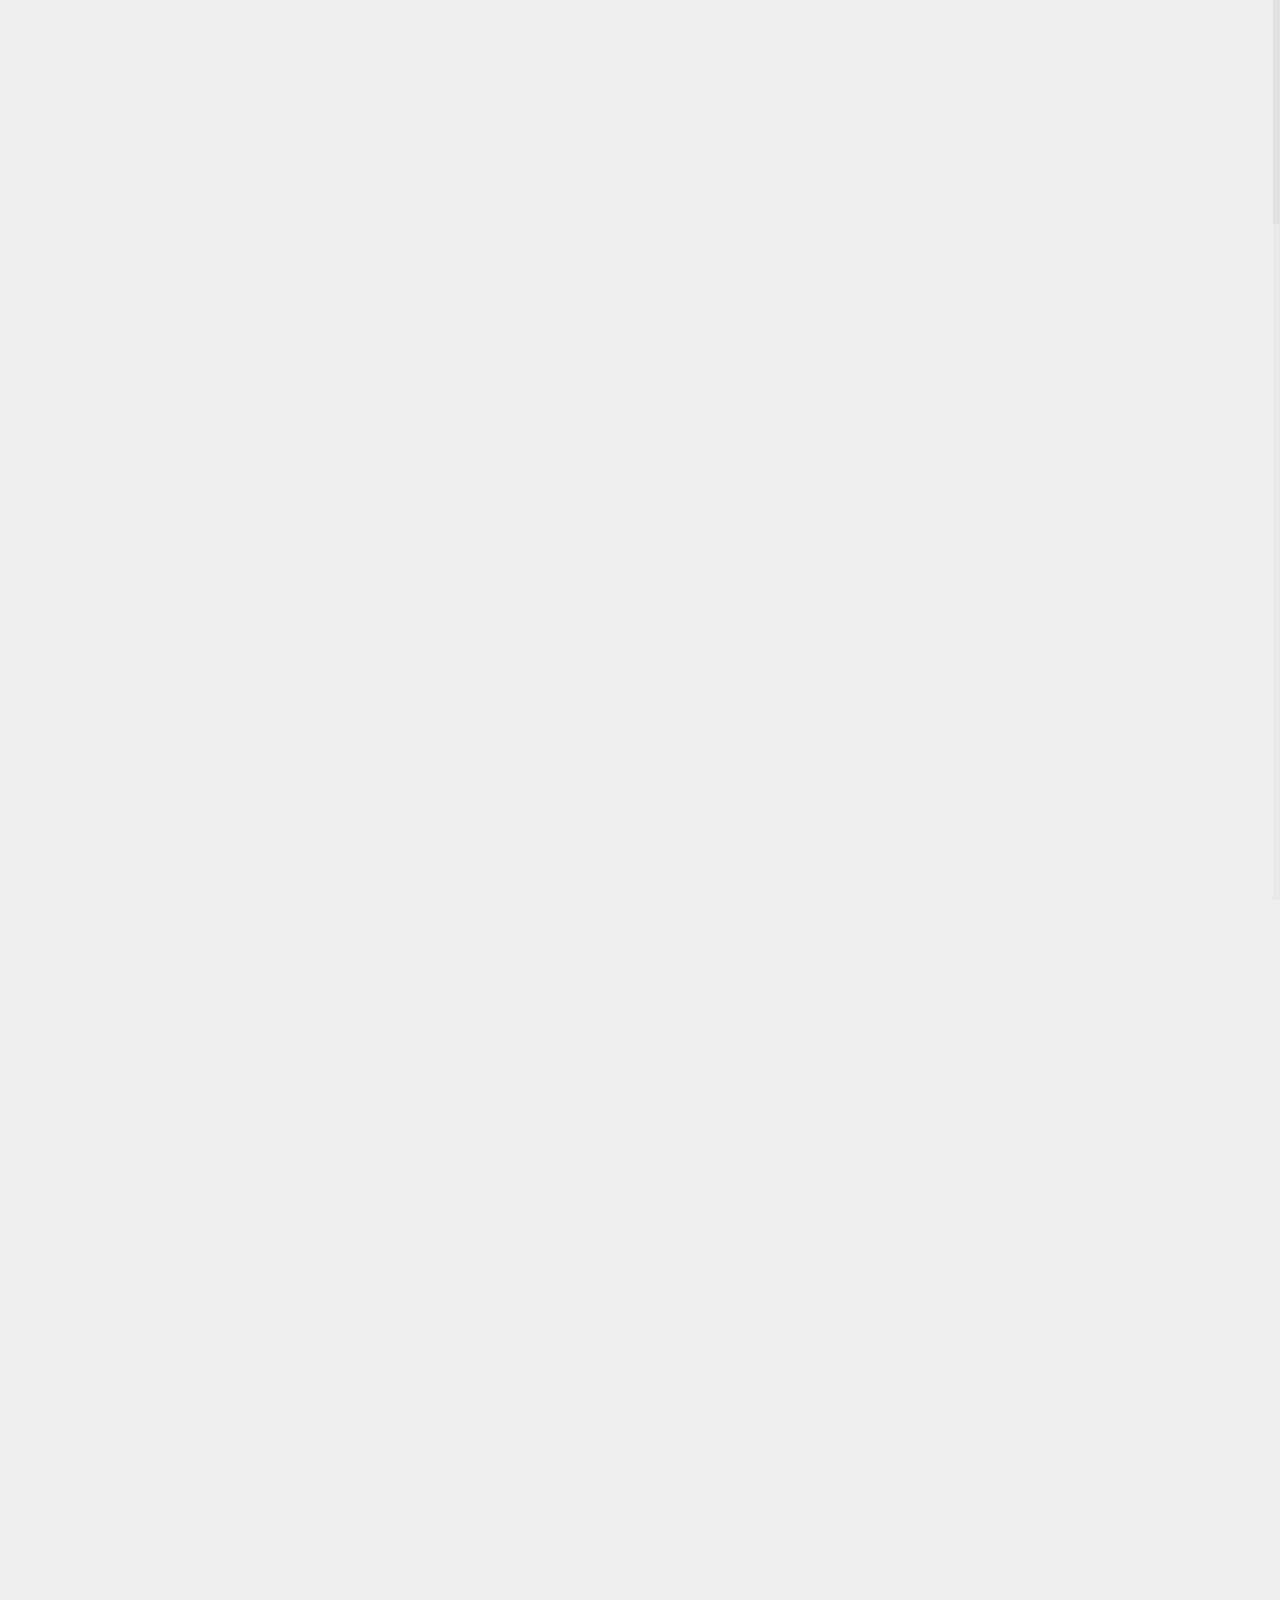
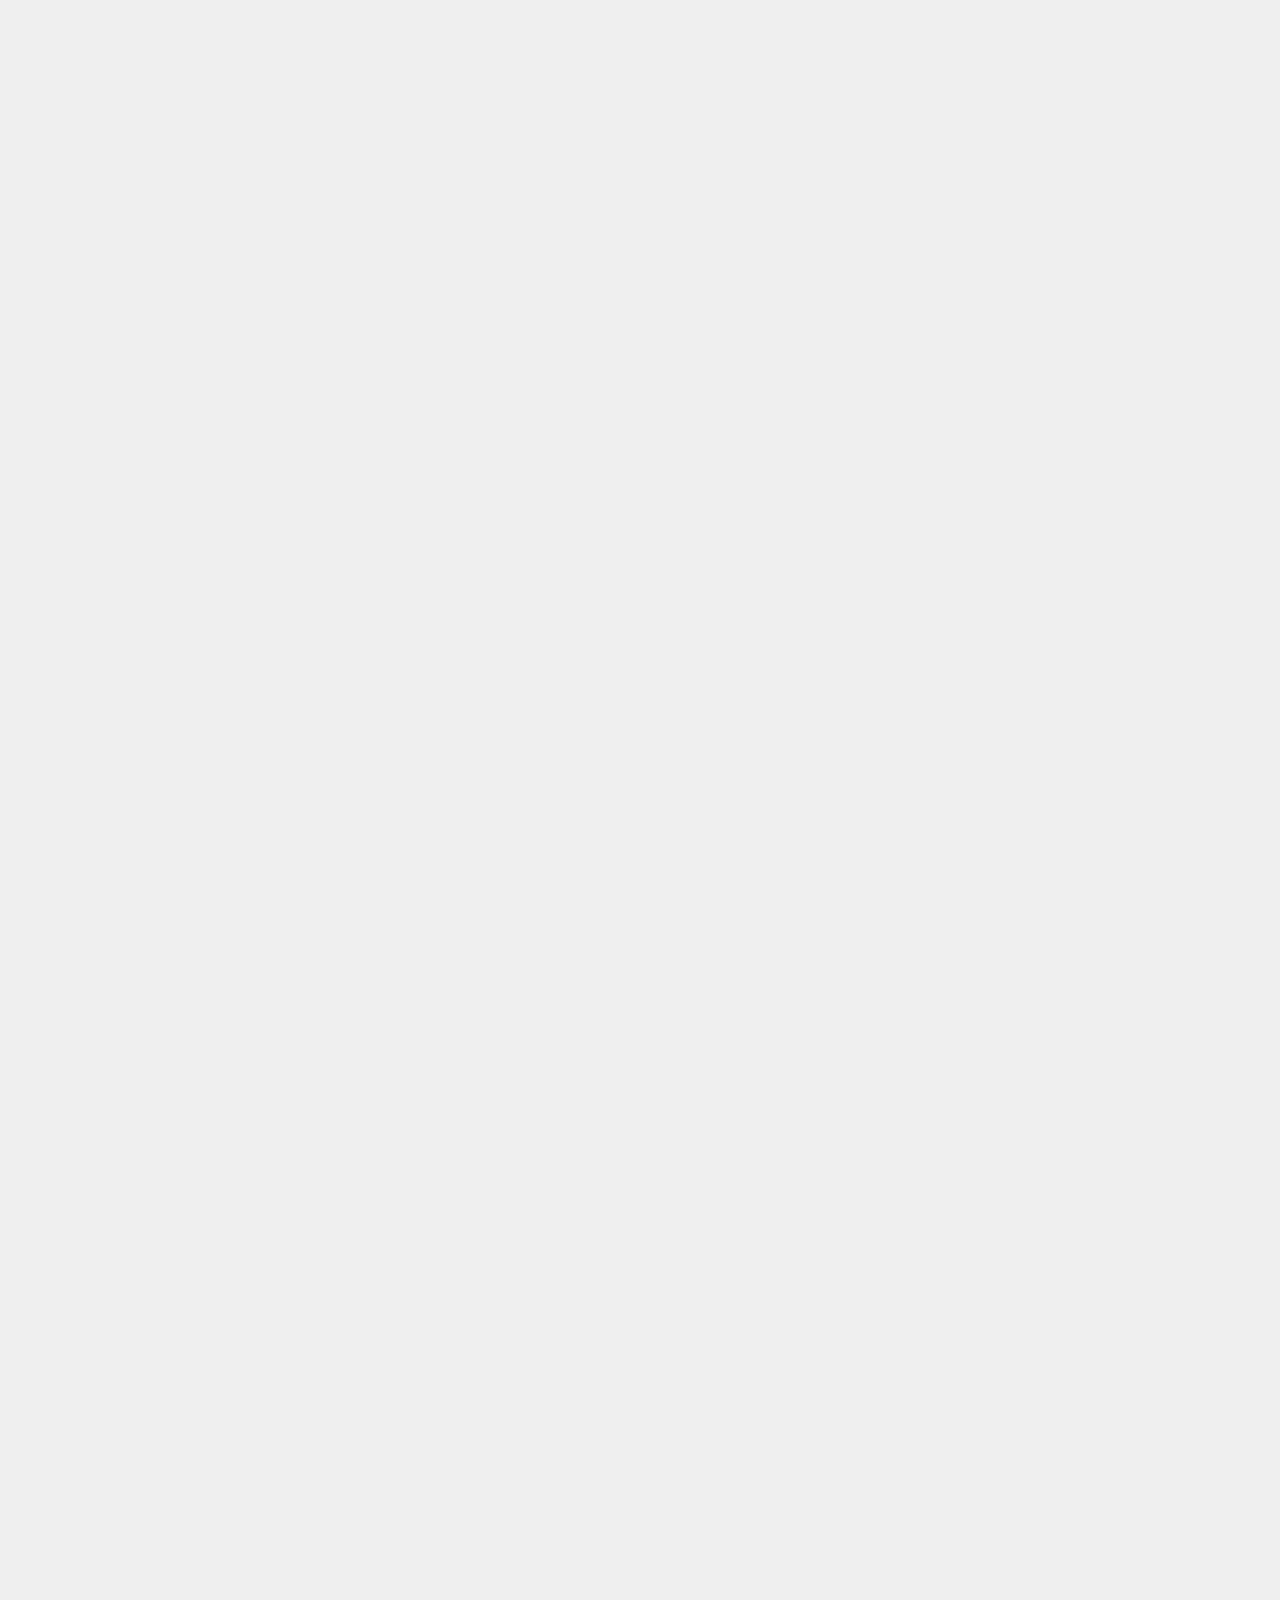
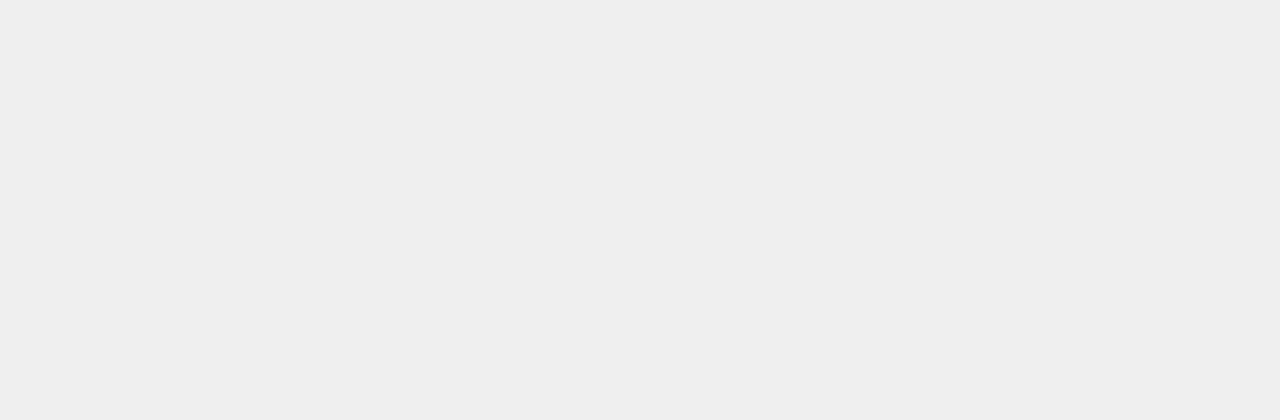
==== index.html @ 9f743c2a "Added Site" ====
<!DOCTYPE html>
<html lang="en">
<head>
	<meta name="viewport" content="width=device-width, initial-scale=1.0">
	<!--[if IE]><meta http-equiv='X-UA-Compatible' content='IE=edge,chrome=1'><![endif]-->
    <!-- favicon --> 
	<link rel="shortcut icon" href="/wp-content/uploads/2017/01/favicon.png">
	<title>AVYA &#8211; Unreal Design</title>
	<link rel="dns-prefetch" href="http://maps.googleapis.com/"/>
	<link rel="dns-prefetch" href="http://fonts.googleapis.com/"/>
	<link rel="dns-prefetch" href="http://s.w.org/"/>
	<link rel="alternate" type="application/rss+xml" title="AVYA » Feed" href="feed/index.html"/>
	<link rel="alternate" type="application/rss+xml" title="AVYA » Comments Feed" href="comments/feed/index.html"/>
	<script type="text/javascript">
		window._wpemojiSettings = {"baseUrl":"https:\/\/s.w.org\/images\/core\/emoji\/2.4\/72x72\/","ext":".png","svgUrl":"https:\/\/s.w.org\/images\/core\/emoji\/2.4\/svg\/","svgExt":".svg","source":{"concatemoji":"http:\/\/www.avyadesigns.com\/wp-includes\/js\/wp-emoji-release.min.js"}};
		!function(a,b,c){function d(a,b){var c=String.fromCharCode;l.clearRect(0,0,k.width,k.height),l.fillText(c.apply(this,a),0,0);var d=k.toDataURL();l.clearRect(0,0,k.width,k.height),l.fillText(c.apply(this,b),0,0);var e=k.toDataURL();return d===e}function e(a){var b;if(!l||!l.fillText)return!1;switch(l.textBaseline="top",l.font="600 32px Arial",a){case"flag":return!(b=d([55356,56826,55356,56819],[55356,56826,8203,55356,56819]))&&(b=d([55356,57332,56128,56423,56128,56418,56128,56421,56128,56430,56128,56423,56128,56447],[55356,57332,8203,56128,56423,8203,56128,56418,8203,56128,56421,8203,56128,56430,8203,56128,56423,8203,56128,56447]),!b);case"emoji":return b=d([55357,56692,8205,9792,65039],[55357,56692,8203,9792,65039]),!b}return!1}function f(a){var c=b.createElement("script");c.src=a,c.defer=c.type="text/javascript",b.getElementsByTagName("head")[0].appendChild(c)}var g,h,i,j,k=b.createElement("canvas"),l=k.getContext&&k.getContext("2d");for(j=Array("flag","emoji"),c.supports={everything:!0,everythingExceptFlag:!0},i=0;i<j.length;i++)c.supports[j[i]]=e(j[i]),c.supports.everything=c.supports.everything&&c.supports[j[i]],"flag"!==j[i]&&(c.supports.everythingExceptFlag=c.supports.everythingExceptFlag&&c.supports[j[i]]);c.supports.everythingExceptFlag=c.supports.everythingExceptFlag&&!c.supports.flag,c.DOMReady=!1,c.readyCallback=function(){c.DOMReady=!0},c.supports.everything||(h=function(){c.readyCallback()},b.addEventListener?(b.addEventListener("DOMContentLoaded",h,!1),a.addEventListener("load",h,!1)):(a.attachEvent("onload",h),b.attachEvent("onreadystatechange",function(){"complete"===b.readyState&&c.readyCallback()})),g=c.source||{},g.concatemoji?f(g.concatemoji):g.wpemoji&&g.twemoji&&(f(g.twemoji),f(g.wpemoji)))}(window,document,window._wpemojiSettings);
	</script>
	<style type="text/css">
	img.wp-smiley,
	img.emoji {
		display: inline !important;
		border: none !important;
		box-shadow: none !important;
		height: 1em !important;
		width: 1em !important;
		margin: 0 .07em !important;
		vertical-align: -0.1em !important;
		background: none !important;
		padding: 0 !important;
	}
	</style>
	<link rel="stylesheet" id="contact-form-7-css" href="/wp-content/plugins/contact-form-7/includes/css/styles.css" type="text/css" media="all"/>
	<link rel="stylesheet" id="mama-style-css" href="/wp-content/themes/mama-wp/style.css" type="text/css" media="all"/>
	<link rel="stylesheet" id="themify-icons-css" href="/wp-content/themes/mama-wp/assets/css/themify-icons.css" type="text/css" media="all"/>
	<link rel="stylesheet" id="headlines-css" href="/wp-content/themes/mama-wp/assets/css/headlines.css" type="text/css" media="all"/>
	<link rel="stylesheet" id="menu-css" href="/wp-content/themes/mama-wp/assets/css/menu.css" type="text/css" media="all"/>
	<link rel="stylesheet" id="jewel-mama-theme-css" href="/wp-content/themes/mama-wp/assets/css/themes.css" type="text/css" media="all"/>
	<link rel="stylesheet" id="slick-css" href="/wp-content/themes/mama-wp/assets/css/slick.css" type="text/css" media="all"/>
	<link rel="stylesheet" id="animsition-css" href="/wp-content/themes/mama-wp/assets/css/animsition.min.css" type="text/css" media="all"/>
	<link rel="stylesheet" id="responsive-css" href="/wp-content/themes/mama-wp/assets/css/responsive.css" type="text/css" media="all"/>
	<link rel="stylesheet" id="ie7-css" href="/wp-content/themes/mama-wp/assets/css/ie7/ie7.css" type="text/css" media="all"/>
	<link rel="stylesheet" id="redux-google-fonts-jeweltheme_mama-css" href="http:/fonts.googleapis.com/css%3Ffamily=Abel:400&amp;ver=1500263086.css" type="text/css" media="all"/>
	<script type="text/javascript" src="/wp-includes/js/jquery/jquery.js"></script>
	<script type="text/javascript" src="/wp-includes/js/jquery/jquery-migrate.min.js"></script>
	<script type="text/javascript" src="/wp-content/themes/mama-wp/assets/js/modernizr.js"></script>
	<link rel="https://api.w.org/" href="http://www.avyadesigns.com/wp-json/"/>
	<link rel="EditURI" type="application/rsd+xml" title="RSD" href="http://www.avyadesigns.com/xmlrpc.php?rsd"/>
	<link rel="wlwmanifest" type="application/wlwmanifest+xml" href="http://www.avyadesigns.com/wp-includes/wlwmanifest.xml"/> 
	<meta name="generator" content="WordPress 4.9.3"/>
	<link rel="canonical" href="index.html"/>
	<link rel="shortlink" href="index.html"/>
	<link rel="alternate" type="application/json+oembed" href="wp-json/oembed/1.0/embed%3Furl=http:%252F%252Fwww.avyadesigns.com%252F"/>
	<link rel="alternate" type="text/xml+oembed" href="wp-json/oembed/1.0/embed%3Furl=http:%252F%252Fwww.avyadesigns.com%252F&amp;format=xml"/>

	<style type="text/css">
     
      .homepage .cd-section:first-of-type .cd-block { background: url("/wp-content/uploads/2017/01/home-bg.png") 50% 0 no-repeat;}
     
      .homepage .cd-section.about-section .cd-half-block:first-of-type { background-image: url("/wp-content/uploads/2017/02/about3.jpg"); }
     
      .homepage .cd-section.service-section .cd-half-block:first-of-type { background-image: url("/wp-content/themes/mama-wp/images/img-2.jpg"); }
     
      .homepage .cd-section.team-section .cd-half-block:first-of-type { background-image: url("/wp-content/themes/mama-wp/images/img-3.jpg"); }
     
      .homepage .cd-section.portfolio-section .cd-half-block:first-of-type { background-image: url("/wp-content/uploads/2017/02/about4.jpg"); }
     
      .homepage .cd-section.blog-section .cd-half-block:first-of-type { background-image: url("/wp-content/themes/mama-wp/images/img-5.jpg"); }
     

    .menu-logo{
      margin-top: 100.0px;
      margin-left: 0.0px;
    }
    .overlay-genie .overlay-path{
      fill: rgba(147, 196, 193, 0.95)  !important;
    }

    
    
	</style>
	<style type="text/css">.recentcomments a{display:inline !important;padding:0 !important;margin:0 !important;}</style>
	<style type="text/css" id="custom-background-css">
		body.custom-background { background-color: #efefef; }
	</style>
	<style type="text/css" title="dynamic-css" class="options-output">body{font-family:Abel;font-weight:400;}</style>	    
	<style>
                            a.btn {background: #93c4c1;
	}                

    </style>
	</head>
	<body class="home page-template page-template-landing-page page-template-landing-page-php page page-id-7 custom-background">


	<div class="container animsition">
		<div class="wrapper homepage"><!-- wrapper needed for scroll -->
			<div class="main clearfix">



				<div class="column">
					<p><button id="trigger-overlay" class="showMenu"><span class="ti-menu"></span></button></p>
				</div>

				<div class="overlay overlay-genie" data-steps="m 701.56545,809.01175 35.16718,0 0,19.68384 -35.16718,0 z;m 698.9986,728.03569 41.23353,0 -3.41953,77.8735 -34.98557,0 z;m 687.08153,513.78234 53.1506,0 C 738.0505,683.9161 737.86917,503.34193 737.27015,806 l -35.90067,0 c -7.82727,-276.34892 -2.06916,-72.79261 -14.28795,-292.21766 z;m 403.87105,257.94772 566.31246,2.93091 C 923.38284,513.78233 738.73561,372.23931 737.27015,806 l -35.90067,0 C 701.32034,404.49318 455.17312,480.07689 403.87105,257.94772 z;M 51.871052,165.94772 1362.1835,168.87863 C 1171.3828,653.78233 738.73561,372.23931 737.27015,806 l -35.90067,0 C 701.32034,404.49318 31.173122,513.78234 51.871052,165.94772 z;m 52,26 1364,4 c -12.8007,666.9037 -273.2644,483.78234 -322.7299,776 l -633.90062,0 C 359.32034,432.49318 -6.6979288,733.83462 52,26 z;m 0,0 1439.999975,0 0,805.99999 -1439.999975,0 z">
					<svg xmlns="http://www.w3.org/2000/svg" width="100%" height="100%" viewbox="0 0 1440 806" preserveaspectratio="none">
						<path class="overlay-path" d="m 701.56545,809.01175 35.16718,0 0,19.68384 -35.16718,0 z"/>
					</svg>
					<button type="button" class="overlay-close"><span class="ti-close"></span></button>

					            <img class="menu-logo" src="/wp-content/uploads/2017/02/logo-inicio-1.png" data-at2x="/wp-content/uploads/2017/02/logo-inicio-1.png" alt="AVYA Logo">
        
                      
					    <nav id="main-menu">
					                                
                            <ul id="menu-test" class="menu"><li id="menu-item-257" class="menu-item menu-item-type-post_type menu-item-object-page menu-item-home current-menu-item page_item page-item-7 current_page_item menu-item-257"><a href="index.html">Home</a></li>
<li id="menu-item-260" class="menu-item menu-item-type-post_type menu-item-object-page menu-item-260"><a href="portfolio-gallery/index.html">Portfolio</a></li>
<li id="menu-item-258" class="menu-item menu-item-type-post_type menu-item-object-page menu-item-258"><a href="contact/index.html">Contact</a></li>
</ul>
                        </nav> <!-- /.navbar-collapse  -->


                    

				</div>

    <section id="home-section" class="cd-section">
        <div class="cd-block">

                        <img class="site-logo" src="/wp-content/uploads/2017/02/logo-inicio-1.png" data-at2x="/wp-content/uploads/2017/02/logo-inicio-1.png" alt="AVYA Logo">
        
            <div class="cd-intro">
                <h1 class="cd-headline rotate-1 main-title">
                    <span> NEVER STOP </span>
                    <span class="cd-words-wrapper">
                        
                                                                                            <b class="is-visible">THINKING</b>
                                                                                                                            <b>CREATING</b>
                                                                                                                            <b>IMAGINING</b>
                                                                                                                            <b>DREAMING</b>
                                                        
                    </span>
                </h1>
                <h4 class="sub-title"> Graphic &amp; Insdutrial Design </h4>
                <div class="next-section">
                    <button id="go-to-next"><span class="ti-mouse"></span><!-- <span class="ti-angle-double-down"></span> --></button>
                </div>  
            </div> <!-- cd-intro -->
        </div>

    </section> <!-- .cd-section -->

 
    
    <section id="about" class="cd-section about-section">
        <div class="cd-block">
            <div class="cd-half-block left-side"></div>
            <div class="cd-half-block right-side">
                
                <h2 class="section-title">
                    About Me                </h2>
                
                <div class="section-description">
                    <p>I am a full time designer. Designing is my hobby and passion. I love creating something new.</p>
                </div>

                <div class="about-details">
                    


                                            <a class="btn animsition-link" href="portfolio-gallery/index.html">
                            Explore More                        </a>
                                    </div><!-- /.about-details -->

            </div>
        </div><!-- /#about -->
    </section> <!-- .cd-section -->

    


        <section id="portfolio" class="cd-section portfolio-section">
            <div class="cd-block">
                <div class="cd-half-block left-side"></div>
                <div class="cd-half-block right-side">
                    <h2 class="section-title">
                        Portfolio                    </h2>
                    <p class="section-description">
                        Check out my latest portfolio here.

&nbsp;

Te invito a conocer mi último portafolio.                    </p>
                    <div class="portfolio-details">
                        
                                                    <figure class="item col-md-6">
                                                                            <img src="/wp-content/uploads/2017/05/eureka-branding.jpg" alt="Eureka’s branding">
                                                                    <figcaption>
                                    <h4 class="item-title">
                                        Eureka&#8217;s branding                                    </h4>
                                    <span class="member-position">
                                                                            </span>
                                </figcaption>                                           
                            </figure><!-- /.item -->
                                                    <figure class="item col-md-6">
                                                                            <img src="/wp-content/uploads/2017/05/eureka-etiqueta2.jpg" alt="Eureka’s beer">
                                                                    <figcaption>
                                    <h4 class="item-title">
                                        Eureka&#8217;s beer                                    </h4>
                                    <span class="member-position">
                                        Packaging                                    </span>
                                </figcaption>                                           
                            </figure><!-- /.item -->
                          

                                                    <a class="btn animsition-link" href="portfolio-gallery/index.html">
                                
                            View Portfolio                                
                            </a>
                        
                    </div><!-- /.about-details -->
                </div>
            </div><!-- /#portfolio -->
        </section> <!-- .cd-section -->


		<section id="contact" class="cd-section contact-section">
			<div class="cd-block">
				<div class="cd-half-block left-side">
					<div id="google-map" class="google-map">
						<div class="map-container">
							<div id="googleMaps" class="google-map-container"></div>
						</div><!-- /.map-container -->
					</div><!-- /#google-map -->
				</div>

				<div class="cd-half-block right-side">
					<h2 class="section-title">
						Contact					</h2>
					<p class="section-description">
						Feel free to contact me					</p>
					<div class="contact-details">
						<div id="contact-form" class="contact-form">
							<div role="form" class="wpcf7" id="wpcf7-f4-o1" lang="en-US" dir="ltr">
<div class="screen-reader-response"></div>
<form action="index.html#wpcf7-f4-o1" method="post" class="wpcf7-form" novalidate="novalidate">
<div style="display: none;">
<input type="hidden" name="_wpcf7" value="4"/>
<input type="hidden" name="_wpcf7_version" value="4.9.1"/>
<input type="hidden" name="_wpcf7_locale" value="en_US"/>
<input type="hidden" name="_wpcf7_unit_tag" value="wpcf7-f4-o1"/>
<input type="hidden" name="_wpcf7_container_post" value="0"/>
</div>
<div><span class="wpcf7-form-control-wrap your-name"><input type="text" name="your-name" value="" size="40" class="wpcf7-form-control wpcf7-text wpcf7-validates-as-required" aria-required="true" aria-invalid="false" placeholder="Name*"/></span><span class="wpcf7-form-control-wrap your-email"><input type="email" name="your-email" value="" size="40" class="wpcf7-form-control wpcf7-text wpcf7-email wpcf7-validates-as-required wpcf7-validates-as-email" aria-required="true" aria-invalid="false" placeholder="Email*"/></span><span class="wpcf7-form-control-wrap your-subject"><input type="text" name="your-subject" value="" size="40" class="wpcf7-form-control wpcf7-text" aria-invalid="false" placeholder="Subject*"/></span></div>
<div class="message-body">
      <span class="wpcf7-form-control-wrap your-message"><textarea name="your-message" cols="40" rows="10" class="wpcf7-form-control wpcf7-textarea wpcf7-validates-as-required message-body" aria-required="true" aria-invalid="false" placeholder="Message"></textarea></span>
</div>
<div class="submit-button">
     <input type="submit" value="Send Now" class="wpcf7-form-control wpcf7-submit submit-button"/>
</div>
<div class="wpcf7-form-control-wrap"><div data-sitekey="6LfwBRoUAAAAAIdDlrWPL-uW-K3TychXN7TmGYTo" class="wpcf7-form-control g-recaptcha wpcf7-recaptcha"></div>
<noscript>
	<div style="width: 302px; height: 422px;">
		<div style="width: 302px; height: 422px; position: relative;">
			<div style="width: 302px; height: 422px; position: absolute;">
				<iframe src="https://www.google.com/recaptcha/api/fallback?k=6LfwBRoUAAAAAIdDlrWPL-uW-K3TychXN7TmGYTo" frameborder="0" scrolling="no" style="width: 302px; height:422px; border-style: none;">
				</iframe>
			</div>
			<div style="width: 300px; height: 60px; border-style: none; bottom: 12px; left: 25px; margin: 0px; padding: 0px; right: 25px; background: #f9f9f9; border: 1px solid #c1c1c1; border-radius: 3px;">
				<textarea id="g-recaptcha-response" name="g-recaptcha-response" class="g-recaptcha-response" style="width: 250px; height: 40px; border: 1px solid #c1c1c1; margin: 10px 25px; padding: 0px; resize: none;">
				</textarea>
			</div>
		</div>
	</div>
</noscript>
</div><br/>
<div class="wpcf7-response-output wpcf7-display-none"></div></form></div>
						</div>
					</div>

					<div class="address-details">
						

						<div class="item">
							<div class="contact-icon">
								<span class=""></span>
							</div><!-- /.contact-icon -->
							<address>
								<p class="street-address">
																	</p>
							</address>
						</div>
						<div class="item">
							<div class="contact-icon">
								<span class=""></span>
							</div><!-- /.contact-icon -->
							<div class="mobile">
								<span class="mobile-no"></span>							
							</div><!-- /.mobile -->
						</div>
						<div class="item">
							<ul class="social-list">
								<li><a href="index.html#"><i class="ti-facebook"></i></a></li><li><a href="index.html#"><i class="ti-linkedin"></i></a></li><li><a href="index.html#"><i class="ti-twitter"></i></a></li><li><a href="index.html#"><i class="ti-youtube"></i></a></li>							</ul><!-- /.social-list -->			
						</div>
					</div><!-- /.address-details -->

					<footer class="contact-bottom">
						<div class="copy-right">
							Copyright © AVYA 2017. All Rights Reserved.						</div>
						<div class="page-link">
							<ul class="pagination">
															</ul><!-- /.pagination -->
						</div><!-- /.page-link -->
					</footer><!-- /.contact-bottom -->

				</div>
			</div>
		</section> <!-- .cd-section -->



					
				</div><!-- /main -->				
			</div><!-- wrapper -->
		</div><!-- /container -->


	<nav>
		<ul class="cd-vertical-nav">
			<li><a href="index.html#0" class="cd-prev inactive"><span class="ti-arrow-right"></span></a></li>
			<li><a href="index.html#0" class="cd-next"><span class="ti-arrow-right"></span></a></li>
		</ul>
	</nav> <!-- .cd-vertical-nav -->


                                    




	<script>

		/*---------------------- Retina -------------------------*/

      // Spoof the browser into thinking it is Retina
      // comment the next line out to make sure it works without retina
      window.devicePixelRatio = 2;


      (function($) { 

      	"use strict";
      	$(document).ready(function() {  	
      		$('.testimonial-slider').slick({
      			autoplay: true,
      			dots: true,
      			infinite: true,
      			speed: 300,
      			slidesToShow: 1,
      			adaptiveHeight: true
      		});

	
		      jQuery('#go-to-next').on('click', function(event) {	      	
		      	event.preventDefault();
		      	jQuery.scrollTo(jQuery(".about-section"), {
		      		axis : 'y',
		      		duration : 500
		      	});

		      	// var full_url = this.href;
		      	// var parts = full_url.split("#");
		      	// var trgt = parts[1];
		      	// var target_offset = $("#"+trgt).offset();
		      	// var target_top = target_offset.top;

		      	//$('html, body').animate({scrollTop:target_top}, 100);
		      	return false;
		      });


		      function isMobile() { 
		      	return ('ontouchstart' in document.documentElement);
		      }

		      function init_gmap() {
		      	if ( typeof google == 'undefined' ) return;
		      	var options = {
		      		center: [-0.181099, -78.459437],
		      		zoom: 15,
		      		mapTypeControl: true,
		      		mapTypeControlOptions: {
		      			style: google.maps.MapTypeControlStyle.DROPDOWN_MENU
		      		},
		      		navigationControl: true,
		      		scrollwheel: false,
		      		streetViewControl: true
		      	}

		      	if (isMobile()) {
		      		options.draggable = false;
		      	}

		      	jQuery('#googleMaps').gmap3({
		      		map: {
		      			options: options
		      		},
		      		marker: {
		      			latLng: [-0.181099, -78.459437],
		      			options: { 
		      				
		      								
		      						icon: '/wp-content/themes/mama-wp/assets/images/mapicon.png'
		      													
		      					}
		      				}
		      			});
		      }

		      init_gmap();

	

        $(".animsition").animsition({			  
					    inClass               :   'fade-in',
					    outClass              :   'fade-out',
						inDuration            :    800,
						outDuration           :    800,
						linkElement           :   '.animsition-link', 
						// e.g. linkElement   :   'a:not([target="_blank"]):not([href^=#])'
						loading               :    true,
						loadingParentElement  :   'body', //animsition wrapper element
						loadingClass          :   'animsition-loading',
						unSupportCss          : [ 'animation-duration',
												  '-webkit-animation-duration',
												  '-o-animation-duration'
												],
						//"unSupportCss" option allows you to disable the "animsition" in case the css property in the array is not supported by your browser. 
						//The default setting is to disable the "animsition" in a browser that does not support "animation-duration".
						
						overlay               :   false,				
						overlayClass          :   'animsition-overlay-slide',
						overlayParentElement  :   'body'
					  });
					});  
				})(jQuery);

  </script>



<script type="text/javascript">
var recaptchaWidgets = [];
var recaptchaCallback = function() {
	var forms = document.getElementsByTagName( 'form' );
	var pattern = /(^|\s)g-recaptcha(\s|$)/;

	for ( var i = 0; i < forms.length; i++ ) {
		var divs = forms[ i ].getElementsByTagName( 'div' );

		for ( var j = 0; j < divs.length; j++ ) {
			var sitekey = divs[ j ].getAttribute( 'data-sitekey' );

			if ( divs[ j ].className && divs[ j ].className.match( pattern ) && sitekey ) {
				var params = {
					'sitekey': sitekey,
					'type': divs[ j ].getAttribute( 'data-type' ),
					'size': divs[ j ].getAttribute( 'data-size' ),
					'theme': divs[ j ].getAttribute( 'data-theme' ),
					'badge': divs[ j ].getAttribute( 'data-badge' ),
					'tabindex': divs[ j ].getAttribute( 'data-tabindex' )
				};

				var callback = divs[ j ].getAttribute( 'data-callback' );

				if ( callback && 'function' == typeof window[ callback ] ) {
					params[ 'callback' ] = window[ callback ];
				}

				var expired_callback = divs[ j ].getAttribute( 'data-expired-callback' );

				if ( expired_callback && 'function' == typeof window[ expired_callback ] ) {
					params[ 'expired-callback' ] = window[ expired_callback ];
				}

				var widget_id = grecaptcha.render( divs[ j ], params );
				recaptchaWidgets.push( widget_id );
				break;
			}
		}
	}
};

document.addEventListener( 'wpcf7submit', function( event ) {
	switch ( event.detail.status ) {
		case 'spam':
		case 'mail_sent':
		case 'mail_failed':
			for ( var i = 0; i < recaptchaWidgets.length; i++ ) {
				grecaptcha.reset( recaptchaWidgets[ i ] );
			}
	}
}, false );
</script>
<script type="text/javascript">
/* <![CDATA[ */
var wpcf7 = {"apiSettings":{"root":"http:\/\/www.avyadesigns.com\/wp-json\/contact-form-7\/v1","namespace":"contact-form-7\/v1"},"recaptcha":{"messages":{"empty":"Please verify that you are not a robot."}}};
/* ]]> */
</script>
<script type="text/javascript" src="/wp-content/plugins/contact-form-7/includes/js/scripts.js"></script>
<script type="text/javascript" src="http:/maps.googleapis.com/maps/api/js%3Fkey=AIzaSyD5fopwUV7qSvU7HTfXhsntbAwWF0nLDqY&amp;ver=4.9.3"></script>
<script type="text/javascript" src="/wp-content/themes/mama-wp/assets/js/gmap3.js"></script>
<script type="text/javascript" src="/wp-content/themes/mama-wp/assets/js/plugins.js"></script>
<script type="text/javascript" src="/wp-content/themes/mama-wp/assets/js/snap.svg-min.js"></script>
<script type="text/javascript" src="/wp-content/themes/mama-wp/assets/js/slick.min.js"></script>
<script type="text/javascript" src="/wp-content/themes/mama-wp/assets/js/main.js"></script>
<script type="text/javascript" src="/wp-content/themes/mama-wp/assets/js/navigation.js%3Fver=20120206"></script>
<script type="text/javascript" src="/wp-content/themes/mama-wp/assets/js/skip-link-focus-fix.js"></script>
<script type="text/javascript" src="/wp-includes/js/wp-embed.min.js"></script>
<script type="text/javascript" src="https:/www.google.com/recaptcha/api.js%3Fonload=recaptchaCallback&amp;render=explicit&amp;ver=2.0"></script>

</body>
</html>
---- wp-content/plugins/contact-form-7/includes/css/styles.css ----
div.wpcf7 {
	margin: 0;
	padding: 0;
}

div.wpcf7-response-output {
	margin: 2em 0.5em 1em;
	padding: 0.2em 1em;
}

div.wpcf7 .screen-reader-response {
	position: absolute;
	overflow: hidden;
	clip: rect(1px, 1px, 1px, 1px);
	height: 1px;
	width: 1px;
	margin: 0;
	padding: 0;
	border: 0;
}

div.wpcf7-mail-sent-ok {
	border: 2px solid #398f14;
}

div.wpcf7-mail-sent-ng {
	border: 2px solid #ff0000;
}

div.wpcf7-spam-blocked {
	border: 2px solid #ffa500;
}

div.wpcf7-validation-errors {
	border: 2px solid #f7e700;
}

.wpcf7-form-control-wrap {
	position: relative;
}

span.wpcf7-not-valid-tip {
	color: #f00;
	font-size: 1em;
	font-weight: normal;
	display: block;
}

.use-floating-validation-tip span.wpcf7-not-valid-tip {
	position: absolute;
	top: 20%;
	left: 20%;
	z-index: 100;
	border: 1px solid #ff0000;
	background: #fff;
	padding: .2em .8em;
}

span.wpcf7-list-item {
	display: inline-block;
	margin: 0 0 0 1em;
}

span.wpcf7-list-item-label::before,
span.wpcf7-list-item-label::after {
	content: " ";
}

.wpcf7-display-none {
	display: none;
}

div.wpcf7 .ajax-loader {
	visibility: hidden;
	display: inline-block;
	background-image: url('/wp-content/plugins/contact-form-7/images/ajax-loader.gif');
	width: 16px;
	height: 16px;
	border: none;
	padding: 0;
	margin: 0 0 0 4px;
	vertical-align: middle;
}

div.wpcf7 .ajax-loader.is-active {
	visibility: visible;
}

div.wpcf7 div.ajax-error {
	display: none;
}

div.wpcf7 .placeheld {
	color: #888;
}

div.wpcf7 .wpcf7-recaptcha iframe {
	margin-bottom: 0;
}

div.wpcf7 input[type="file"] {
	cursor: pointer;
}

div.wpcf7 input[type="file"]:disabled {
	cursor: default;
}

/*
     FILE ARCHIVED ON 16:15:29 Nov 08, 2018 AND RETRIEVED FROM THE
     INTERNET ARCHIVE ON 20:47:16 Sep 08, 2024.
     JAVASCRIPT APPENDED BY WAYBACK MACHINE, COPYRIGHT INTERNET ARCHIVE.

     ALL OTHER CONTENT MAY ALSO BE PROTECTED BY COPYRIGHT (17 U.S.C.
     SECTION 108(a)(3)).
*/
/*
playback timings (ms):
  captures_list: 0.49
  exclusion.robots: 0.025
  exclusion.robots.policy: 0.014
  esindex: 0.01
  cdx.remote: 6.577
  LoadShardBlock: 123.565 (3)
  PetaboxLoader3.datanode: 70.902 (4)
  load_resource: 187.928
  PetaboxLoader3.resolve: 134.407
*/
---- wp-content/themes/mama-wp/style.css ----
/*
Theme Name: MAMA WP
Theme URI: http://mama-wp.jeweltheme.com/
Author: Jewel Theme
Author URI: http://jeweltheme.com
Description: Mama One Page Creative Portfolio WordPress Theme by Jewel Theme
Version: 2.0.8
License: GNU General Public License v2 or later
License URI: http://www.gnu.org/licenses/gpl-2.0.html
Tags: black, blue, gray, pink, purple, white, yellow, dark, light, two-columns, left-sidebar, fixed-layout, responsive-layout, accessibility-ready, custom-background, custom-colors, custom-header, custom-menu, editor-style, featured-images, microformats, post-formats, rtl-language-support, sticky-post, threaded-comments, translation-ready
Text Domain: jeweltheme
Domain Path: /languages/
*/

/*--------------------------------------------------------------
>>> TABLE OF CONTENTS:
----------------------------------------------------------------
1.0 Normalize
2.0 Typography
3.0 Elements
4.0 Forms
5.0 Navigation
	5.1 Links
	5.2 Menus
6.0 Accessibility
7.0 Alignments
8.0 Clearings
9.0 Widgets
10.0 Content
	10.1 Posts and pages
	10.2 Asides
	10.3 Comments
11.0 Infinite scroll
12.0 Media
	12.1 Captions
	12.2 Galleries
--------------------------------------------------------------*/

/*--------------------------------------------------------------
1.0 Normalize
--------------------------------------------------------------*/
html, body, div, span, applet, object, iframe, h1, h2, h3, h4, h5, h6, p, blockquote, pre, a, abbr, acronym, address, big, cite, code, del, dfn, em, font, ins, kbd, q, s, samp, small, strike, strong, sub, sup, tt, var, dl, dt, dd, ol, ul, li, fieldset, form, label, legend, table, caption, tbody, tfoot, thead, tr, th, td {
	border: 0;
	font-family: inherit;
	font-size: 100%;
	font-style: inherit;
	font-weight: inherit;
	margin: 0;
	outline: 0;
	padding: 0;
	vertical-align: baseline;
}

html {
	font-family: sans-serif;
	-webkit-text-size-adjust: 100%;
	-ms-text-size-adjust:     100%;

	-webkit-box-sizing: border-box;
	-moz-box-sizing: border-box;
	box-sizing: border-box;
	font-size: 62.5%;
	overflow-y: scroll;
	-webkit-text-size-adjust: 100%;
	-ms-text-size-adjust: 100%;
}

*,
*:before,
*:after {
	-webkit-box-sizing: inherit;
	-moz-box-sizing: inherit;
	box-sizing: inherit;
}

body {
	margin: 0;
}

article,
aside,
details,
figcaption,
figure,
footer,
header,
main,
menu,
nav,
section,
summary {
	display: block;
}

audio,
canvas,
progress,
video {
	display: inline-block;
	vertical-align: baseline;
}

audio:not([controls]) {
	display: none;
	height: 0;
}

[hidden],
template {
	display: none;
}

a {
	background-color: transparent;
}

a:active,
a:hover {
	outline: 0;
}

abbr[title] {
	border-bottom: 1px dotted;
}

b,
strong {
	font-weight: bold;
}

dfn {
	font-style: italic;
}

h1 {
	font-size: 2em;
	margin: 0.67em 0;
}

mark {
	background: #ff0;
	color: #000;
}

small {
	font-size: 80%;
}

sub,
sup {
	font-size: 75%;
	line-height: 0;
	position: relative;
	vertical-align: baseline;
}

sup {
	top: -0.5em;
}

sub {
	bottom: -0.25em;
}

img {
	border: 0;
}

svg:not(:root) {
	overflow: hidden;
}

figure {
	margin: 1em 40px;
}

hr {
	box-sizing: content-box;
	height: 0;
}

pre {
	overflow: auto;
}

code,
kbd,
pre,
samp {
	font-family: monospace, monospace;
	font-size: 1em;
}

button,
input,
optgroup,
select,
textarea {
	color: inherit;
	font: inherit;
	margin: 0;
}

button {
	overflow: visible;
}

button,
select {
	text-transform: none;
}

button,
html input[type="button"],
input[type="reset"],
input[type="submit"] {
	-webkit-appearance: button;
	cursor: pointer;
}

button[disabled],
html input[disabled] {
	cursor: default;
}

button::-moz-focus-inner,
input::-moz-focus-inner {
	border: 0;
	padding: 0;
}

input {
	line-height: normal;
}

input[type="checkbox"],
input[type="radio"] {
	box-sizing: border-box;
	padding: 0;
}

input[type="number"]::-webkit-inner-spin-button,
input[type="number"]::-webkit-outer-spin-button {
	height: auto;
}

/*input[type="search"] {
	-webkit-appearance: textfield;
	box-sizing: content-box;
}

input[type="search"]::-webkit-search-cancel-button,
input[type="search"]::-webkit-search-decoration {
	-webkit-appearance: none;
}
*/
fieldset {
	border: 1px solid #c0c0c0;
	margin: 0 2px;
	padding: 0.35em 0.625em 0.75em;
}

legend {
	border: 0;
	padding: 0;
}

textarea {
	overflow: auto;
}

optgroup {
	font-weight: bold;
}

table {
	border-collapse: collapse;
	border-spacing: 0;
}

td,
th {
	padding: 0;
}

/*--------------------------------------------------------------
2.0 Typography
--------------------------------------------------------------*/
body{
	color: #404040;
	font-size: 16px;
	font-size: 1rem;
	line-height: 1.5;
}
/*
h1,
h2,
h3,
h4,
h5,
h6 {
	clear: both;
}
*/
p {
	margin-bottom: 1.5em;
}

b,
strong {
	font-weight: bold;
}

dfn,
cite,
em,
i {
	font-style: italic;
}

blockquote {
	margin: 0 1.5em;
}

address {
	margin: 0 0 1.5em;
}

pre {
	background: #eee;
	font-family: "Courier 10 Pitch", Courier, monospace;
	font-size: 15px;
	font-size: 0.9375rem;
	line-height: 1.6;
	margin-bottom: 1.6em;
	max-width: 100%;
	overflow: auto;
	padding: 1.6em;
}

code,
kbd,
tt,
var {
	font-family: Monaco, Consolas, "Andale Mono", "DejaVu Sans Mono", monospace;
	font-size: 15px;
	font-size: 0.9375rem;
}

abbr,
acronym {
	border-bottom: 1px dotted #666;
	cursor: help;
}

mark,
ins {
	background: #fff9c0;
	text-decoration: none;
}

small {
	font-size: 75%;
}

big {
	font-size: 125%;
}

/*--------------------------------------------------------------
3.0 Elements
--------------------------------------------------------------*/
html {
	box-sizing: border-box;
}

*,
*:before,
*:after { /* Inherit box-sizing to make it easier to change the property for components that leverage other behavior; see http://css-tricks.com/inheriting-box-sizing-probably-slightly-better-best-practice/ */
	box-sizing: inherit;
}

body {
	background: #fff; /* Fallback for when there is no custom background color defined. */
}

blockquote:before,
blockquote:after,
q:before,
q:after {
	content: "";
}

blockquote,
q {
	quotes: "" "";
}

hr {
	background-color: #ccc;
	border: 0;
	height: 1px;
	margin-bottom: 1.5em;
}

ul,
ol {
	margin: 0 0 1.5em 3em;
	list-style: none;
}

ul {
	list-style: disc;
}

ol {
	list-style: decimal;
}

li > ul,
li > ol {
	margin-bottom: 0;
	margin-left: 1.5em;
}

dt {
	font-weight: bold;
}

dd {
	margin: 0 1.5em 1.5em;
}

img {
	height: auto; /* Make sure images are scaled correctly. */
	max-width: 100%; /* Adhere to container width. */
}

table {
	margin: 0 0 1.5em;
	width: 100%;
}
th {
	border-width: 0 1px 1px 0;
	font-weight: 700;
}
/*--------------------------------------------------------------
4.0 Forms
--------------------------------------------------------------*/
/*button,
input[type="button"],
input[type="reset"],
input[type="submit"] {
	border: 1px solid;
	border-color: #ccc #ccc #bbb;
	border-radius: 3px;
	background: #e6e6e6;
	box-shadow: inset 0 1px 0 rgba(255, 255, 255, 0.5), inset 0 15px 17px rgba(255, 255, 255, 0.5), inset 0 -5px 12px rgba(0, 0, 0, 0.05);
	color: rgba(0, 0, 0, .8);
	font-size: 12px;
	font-size: 0.75rem;
	line-height: 1;
	padding: .6em 1em .4em;
	text-shadow: 0 1px 0 rgba(255, 255, 255, 0.8);
}

button:hover,
input[type="button"]:hover,
input[type="reset"]:hover,
input[type="submit"]:hover {
	border-color: #ccc #bbb #aaa;
	box-shadow: inset 0 1px 0 rgba(255, 255, 255, 0.8), inset 0 15px 17px rgba(255, 255, 255, 0.8), inset 0 -5px 12px rgba(0, 0, 0, 0.02);
}

button:focus,
input[type="button"]:focus,
input[type="reset"]:focus,
input[type="submit"]:focus,
button:active,
input[type="button"]:active,
input[type="reset"]:active,
input[type="submit"]:active {
	border-color: #aaa #bbb #bbb;
	box-shadow: inset 0 -1px 0 rgba(255, 255, 255, 0.5), inset 0 2px 5px rgba(0, 0, 0, 0.15);
}


input[type="text"],
input[type="email"],
input[type="url"],
input[type="password"],
input[type="search"],
textarea {
	color: #666;
	border: 1px solid #ccc;
	border-radius: 3px;
}

input[type="text"]:focus,
input[type="email"]:focus,
input[type="url"]:focus,
input[type="password"]:focus,
input[type="search"]:focus,
textarea:focus {
	color: #111;
}

input[type="text"],
input[type="email"],
input[type="url"],
input[type="password"],
input[type="search"] {
	padding: 3px;
}

textarea {
	padding-left: 3px;
	width: 100%;
}
*/
/*--------------------------------------------------------------
5.0 Navigation
--------------------------------------------------------------*/
/*--------------------------------------------------------------
5.1 Links
--------------------------------------------------------------*/
/*a {
	color: #1a1a1a;
}

a:visited {
	color: purple;
}

a:hover,
a:focus,
a:active {
	color: midnightblue;
}
*/
a {
	color: #1a1a1a;
}
a:focus {
	outline: thin dotted;
}

a:hover,
a:active {
	outline: 0;
	color: #e74c3c
}

/*--------------------------------------------------------------
5.2 Menus
--------------------------------------------------------------*/
.main-navigation {
	clear: both;
	display: block;
	float: left;
	width: 100%;
}

.main-navigation ul {
	list-style: none;
	margin: 0;
	padding-left: 0;
}

.main-navigation li {
	float: left;
	position: relative;
}

.main-navigation a {
	display: block;
	text-decoration: none;
}

.main-navigation ul ul {
	box-shadow: 0 3px 3px rgba(0, 0, 0, 0.2);
	float: left;
	position: absolute;
	top: 1.5em;
	left: -999em;
	z-index: 99999;
}

.main-navigation ul ul ul {
	left: -999em;
	top: 0;
}

.main-navigation ul ul a {
	width: 200px;
}

.main-navigation ul ul li {

}

.main-navigation li:hover > a {
}

.main-navigation ul ul :hover > a {
}

.main-navigation ul ul a:hover {
}

.main-navigation ul li:hover > ul {
	left: auto;
}

.main-navigation ul ul li:hover > ul {
	left: 100%;
}

.main-navigation .current_page_item > a,
.main-navigation .current-menu-item > a,
.main-navigation .current_page_ancestor > a {
}

/* Small menu. */
.menu-toggle {
	display: none;
}

@media screen and (max-width: 600px) {
	.menu-toggle,
	.main-navigation.toggled .nav-menu {
		display: block;
	}

	.main-navigation ul {
		display: none;
	}
}

.site-main .comment-navigation,
.site-main .posts-navigation,
.site-main .post-navigation {
	margin: 0 0 1.5em;
	overflow: hidden;
}

.comment-navigation .nav-previous,
.posts-navigation .nav-previous,
.post-navigation .nav-previous {
	float: left;
	width: 50%;
}

.comment-navigation .nav-next,
.posts-navigation .nav-next,
.post-navigation .nav-next {
	float: right;
	text-align: right;
	width: 50%;
}

/*--------------------------------------------------------------
6.0 Accessibility
--------------------------------------------------------------*/
/* Text meant only for screen readers. */
.screen-reader-text {
	clip: rect(1px, 1px, 1px, 1px);
	position: absolute !important;
	height: 1px;
	width: 1px;
	overflow: hidden;
}

.screen-reader-text:hover,
.screen-reader-text:active,
.screen-reader-text:focus {
	background-color: #f1f1f1;
	border-radius: 3px;
	box-shadow: 0 0 2px 2px rgba(0, 0, 0, 0.6);
	clip: auto !important;
	color: #21759b;
	display: block;
	font-size: 14px;
	font-size: 0.875rem;
	font-weight: bold;
	height: auto;
	left: 5px;
	line-height: normal;
	padding: 15px 23px 14px;
	text-decoration: none;
	top: 5px;
	width: auto;
	z-index: 100000; /* Above WP toolbar. */
}

/*--------------------------------------------------------------
7.0 Alignments
--------------------------------------------------------------*/
.alignleft {
	display: inline;
	float: left;
	margin-right: 1.5em;
}

.alignright {
	display: inline;
	float: right;
	margin-left: 1.5em;
}

.aligncenter {
	clear: both;
	display: block;
	margin-left: auto;
	margin-right: auto;
}

/*--------------------------------------------------------------
8.0 Clearings
--------------------------------------------------------------*/
.clear:before,
.clear:after,
.entry-content:before,
.entry-content:after,
.comment-content:before,
.comment-content:after,
.site-header:before,
.site-header:after,
.site-content:before,
.site-content:after,
.site-footer:before,
.site-footer:after {
	content: "";
	display: table;
}

.clear:after,
.entry-content:after,
.comment-content:after,
.site-header:after,
.site-content:after,
.site-footer:after {
	clear: both;
}

/*--------------------------------------------------------------
9.0 Widgets
--------------------------------------------------------------*/
.widget {
	margin: 0 0 1.5em;
}

/* Make sure select elements fit in widgets. */
.widget select {
	max-width: 100%;
}

/* Search widget. */
.widget_search .search-submit {
	display: none;
}

/*--------------------------------------------------------------
10.0 Content
--------------------------------------------------------------*/
/*--------------------------------------------------------------
10.1 Posts and pages
--------------------------------------------------------------*/
.sticky {
	display: block;
}
.sticky-post {
	background-color: #333;
	color: #fff;
	font-weight: 700;
	letter-spacing: 0.04em;
	padding: 0.25em 0.5em;
	position: absolute;
	top: 1.2%;
	right: 30%;
	text-transform: uppercase;
}
.edit-link a {
	position: absolute;
	margin: -3.75em 0 0 -0.5em;
	right: 30%;
}


.byline,
.updated:not(.published) {
	display: none;
}

.single .byline,
.group-blog .byline {
	display: inline;
}

.page-content,
.entry-content,
.entry-summary {
	margin:1.5em 3.5em 0;
}

.page-links {
	clear: both;
	margin: 0 0 1.5em;
}

/*--------------------------------------------------------------
10.2 Asides
--------------------------------------------------------------*/
.blog .format-aside .entry-title,
.archive .format-aside .entry-title {
	display: none;
}

/*--------------------------------------------------------------
10.3 Comments
--------------------------------------------------------------*/
.comment-content a {
	word-wrap: break-word;
}

.bypostauthor {
	display: block;
}

/*--------------------------------------------------------------
11.0 Infinite scroll
--------------------------------------------------------------*/
/* Globally hidden elements when Infinite Scroll is supported and in use. */
.infinite-scroll .posts-navigation, /* Older / Newer Posts Navigation (always hidden) */
.infinite-scroll.neverending .site-footer { /* Theme Footer (when set to scrolling) */
	display: none;
}

/* When Infinite Scroll has reached its end we need to re-display elements that were hidden (via .neverending) before. */
.infinity-end.neverending .site-footer {
	display: block;
}

/*--------------------------------------------------------------
12.0 Media
--------------------------------------------------------------*/
.page-content .wp-smiley,
.entry-content .wp-smiley,
.comment-content .wp-smiley {
	border: none;
	margin-bottom: 0;
	margin-top: 0;
	padding: 0;
}

/* Make sure embeds and iframes fit their containers. */
embed,
iframe,
object {
	max-width: 100%;
}

/*--------------------------------------------------------------
12.1 Captions
--------------------------------------------------------------*/
.wp-caption {
	margin-bottom: 1.5em;
	max-width: 100%;
}

.wp-caption img[class*="wp-image-"] {
	display: block;
	margin: 0 auto;
}

.wp-caption-text {
	text-align: center;
}

.wp-caption .wp-caption-text {
	margin: 0.8075em 0;
}

/*--------------------------------------------------------------
12.2 Galleries
--------------------------------------------------------------*/
.gallery {
	margin-bottom: 1.5em;
}

.gallery-item {
	display: inline-block;
	text-align: center;
	vertical-align: top;
	width: 100%;
}

.gallery-columns-2 .gallery-item {
	max-width: 50%;
}

.gallery-columns-3 .gallery-item {
	max-width: 33.33%;
}

.gallery-columns-4 .gallery-item {
	max-width: 25%;
}

.gallery-columns-5 .gallery-item {
	max-width: 20%;
}

.gallery-columns-6 .gallery-item {
	max-width: 16.66%;
}

.gallery-columns-7 .gallery-item {
	max-width: 14.28%;
}

.gallery-columns-8 .gallery-item {
	max-width: 12.5%;
}

.gallery-columns-9 .gallery-item {
	max-width: 11.11%;
}

.gallery-caption {
	display: block;
}

.entry-meta ul li{
	list-style: none;
}

.cataegories ul.post-categories{
	position: absolute;
	top: -1px;
	padding-left: 9%;
}

/*
     FILE ARCHIVED ON 12:59:08 Nov 08, 2018 AND RETRIEVED FROM THE
     INTERNET ARCHIVE ON 20:47:19 Sep 08, 2024.
     JAVASCRIPT APPENDED BY WAYBACK MACHINE, COPYRIGHT INTERNET ARCHIVE.

     ALL OTHER CONTENT MAY ALSO BE PROTECTED BY COPYRIGHT (17 U.S.C.
     SECTION 108(a)(3)).
*/
/*
playback timings (ms):
  captures_list: 0.519
  exclusion.robots: 0.017
  exclusion.robots.policy: 0.008
  esindex: 0.009
  cdx.remote: 8.956
  LoadShardBlock: 59.152 (3)
  PetaboxLoader3.datanode: 164.18 (4)
  load_resource: 170.882
  PetaboxLoader3.resolve: 53.008
*/
---- wp-content/themes/mama-wp/assets/css/themify-icons.css ----
@font-face {
	font-family: 'themify';
	src:url('../fonts/themify.eot');
	src:url('../fonts/themify.eot') format('embedded-opentype'),
		url('../fonts/themify.woff') format('woff'),
		url('../fonts/themify.ttf') format('truetype'),
		url('../fonts/themify.svg') format('svg');
	font-weight: normal;
	font-style: normal;
}

[class^="ti-"], [class*=" ti-"] {
	font-family: 'themify';
	speak: none;
	font-style: normal;
	font-weight: normal;
	font-variant: normal;
	text-transform: none;
	line-height: 1;

	/* Better Font Rendering =========== */
	-webkit-font-smoothing: antialiased;
	-moz-osx-font-smoothing: grayscale;
}

.ti-wand:before {
	content: "\e600";
}
.ti-volume:before {
	content: "\e601";
}
.ti-user:before {
	content: "\e602";
}
.ti-unlock:before {
	content: "\e603";
}
.ti-unlink:before {
	content: "\e604";
}
.ti-trash:before {
	content: "\e605";
}
.ti-thought:before {
	content: "\e606";
}
.ti-target:before {
	content: "\e607";
}
.ti-tag:before {
	content: "\e608";
}
.ti-tablet:before {
	content: "\e609";
}
.ti-star:before {
	content: "\e60a";
}
.ti-spray:before {
	content: "\e60b";
}
.ti-signal:before {
	content: "\e60c";
}
.ti-shopping-cart:before {
	content: "\e60d";
}
.ti-shopping-cart-full:before {
	content: "\e60e";
}
.ti-settings:before {
	content: "\e60f";
}
.ti-search:before {
	content: "\e610";
}
.ti-zoom-in:before {
	content: "\e611";
}
.ti-zoom-out:before {
	content: "\e612";
}
.ti-cut:before {
	content: "\e613";
}
.ti-ruler:before {
	content: "\e614";
}
.ti-ruler-pencil:before {
	content: "\e615";
}
.ti-ruler-alt:before {
	content: "\e616";
}
.ti-bookmark:before {
	content: "\e617";
}
.ti-bookmark-alt:before {
	content: "\e618";
}
.ti-reload:before {
	content: "\e619";
}
.ti-plus:before {
	content: "\e61a";
}
.ti-pin:before {
	content: "\e61b";
}
.ti-pencil:before {
	content: "\e61c";
}
.ti-pencil-alt:before {
	content: "\e61d";
}
.ti-paint-roller:before {
	content: "\e61e";
}
.ti-paint-bucket:before {
	content: "\e61f";
}
.ti-na:before {
	content: "\e620";
}
.ti-mobile:before {
	content: "\e621";
}
.ti-minus:before {
	content: "\e622";
}
.ti-medall:before {
	content: "\e623";
}
.ti-medall-alt:before {
	content: "\e624";
}
.ti-marker:before {
	content: "\e625";
}
.ti-marker-alt:before {
	content: "\e626";
}
.ti-arrow-up:before {
	content: "\e627";
}
.ti-arrow-right:before {
	content: "\e628";
}
.ti-arrow-left:before {
	content: "\e629";
}
.ti-arrow-down:before {
	content: "\e62a";
}
.ti-lock:before {
	content: "\e62b";
}
.ti-location-arrow:before {
	content: "\e62c";
}
.ti-link:before {
	content: "\e62d";
}
.ti-layout:before {
	content: "\e62e";
}
.ti-layers:before {
	content: "\e62f";
}
.ti-layers-alt:before {
	content: "\e630";
}
.ti-key:before {
	content: "\e631";
}
.ti-import:before {
	content: "\e632";
}
.ti-image:before {
	content: "\e633";
}
.ti-heart:before {
	content: "\e634";
}
.ti-heart-broken:before {
	content: "\e635";
}
.ti-hand-stop:before {
	content: "\e636";
}
.ti-hand-open:before {
	content: "\e637";
}
.ti-hand-drag:before {
	content: "\e638";
}
.ti-folder:before {
	content: "\e639";
}
.ti-flag:before {
	content: "\e63a";
}
.ti-flag-alt:before {
	content: "\e63b";
}
.ti-flag-alt-2:before {
	content: "\e63c";
}
.ti-eye:before {
	content: "\e63d";
}
.ti-export:before {
	content: "\e63e";
}
.ti-exchange-vertical:before {
	content: "\e63f";
}
.ti-desktop:before {
	content: "\e640";
}
.ti-cup:before {
	content: "\e641";
}
.ti-crown:before {
	content: "\e642";
}
.ti-comments:before {
	content: "\e643";
}
.ti-comment:before {
	content: "\e644";
}
.ti-comment-alt:before {
	content: "\e645";
}
.ti-close:before {
	content: "\e646";
}
.ti-clip:before {
	content: "\e647";
}
.ti-angle-up:before {
	content: "\e648";
}
.ti-angle-right:before {
	content: "\e649";
}
.ti-angle-left:before {
	content: "\e64a";
}
.ti-angle-down:before {
	content: "\e64b";
}
.ti-check:before {
	content: "\e64c";
}
.ti-check-box:before {
	content: "\e64d";
}
.ti-camera:before {
	content: "\e64e";
}
.ti-announcement:before {
	content: "\e64f";
}
.ti-brush:before {
	content: "\e650";
}
.ti-briefcase:before {
	content: "\e651";
}
.ti-bolt:before {
	content: "\e652";
}
.ti-bolt-alt:before {
	content: "\e653";
}
.ti-blackboard:before {
	content: "\e654";
}
.ti-bag:before {
	content: "\e655";
}
.ti-move:before {
	content: "\e656";
}
.ti-arrows-vertical:before {
	content: "\e657";
}
.ti-arrows-horizontal:before {
	content: "\e658";
}
.ti-fullscreen:before {
	content: "\e659";
}
.ti-arrow-top-right:before {
	content: "\e65a";
}
.ti-arrow-top-left:before {
	content: "\e65b";
}
.ti-arrow-circle-up:before {
	content: "\e65c";
}
.ti-arrow-circle-right:before {
	content: "\e65d";
}
.ti-arrow-circle-left:before {
	content: "\e65e";
}
.ti-arrow-circle-down:before {
	content: "\e65f";
}
.ti-angle-double-up:before {
	content: "\e660";
}
.ti-angle-double-right:before {
	content: "\e661";
}
.ti-angle-double-left:before {
	content: "\e662";
}
.ti-angle-double-down:before {
	content: "\e663";
}
.ti-zip:before {
	content: "\e664";
}
.ti-world:before {
	content: "\e665";
}
.ti-wheelchair:before {
	content: "\e666";
}
.ti-view-list:before {
	content: "\e667";
}
.ti-view-list-alt:before {
	content: "\e668";
}
.ti-view-grid:before {
	content: "\e669";
}
.ti-uppercase:before {
	content: "\e66a";
}
.ti-upload:before {
	content: "\e66b";
}
.ti-underline:before {
	content: "\e66c";
}
.ti-truck:before {
	content: "\e66d";
}
.ti-timer:before {
	content: "\e66e";
}
.ti-ticket:before {
	content: "\e66f";
}
.ti-thumb-up:before {
	content: "\e670";
}
.ti-thumb-down:before {
	content: "\e671";
}
.ti-text:before {
	content: "\e672";
}
.ti-stats-up:before {
	content: "\e673";
}
.ti-stats-down:before {
	content: "\e674";
}
.ti-split-v:before {
	content: "\e675";
}
.ti-split-h:before {
	content: "\e676";
}
.ti-smallcap:before {
	content: "\e677";
}
.ti-shine:before {
	content: "\e678";
}
.ti-shift-right:before {
	content: "\e679";
}
.ti-shift-left:before {
	content: "\e67a";
}
.ti-shield:before {
	content: "\e67b";
}
.ti-notepad:before {
	content: "\e67c";
}
.ti-server:before {
	content: "\e67d";
}
.ti-quote-right:before {
	content: "\e67e";
}
.ti-quote-left:before {
	content: "\e67f";
}
.ti-pulse:before {
	content: "\e680";
}
.ti-printer:before {
	content: "\e681";
}
.ti-power-off:before {
	content: "\e682";
}
.ti-plug:before {
	content: "\e683";
}
.ti-pie-chart:before {
	content: "\e684";
}
.ti-paragraph:before {
	content: "\e685";
}
.ti-panel:before {
	content: "\e686";
}
.ti-package:before {
	content: "\e687";
}
.ti-music:before {
	content: "\e688";
}
.ti-music-alt:before {
	content: "\e689";
}
.ti-mouse:before {
	content: "\e68a";
}
.ti-mouse-alt:before {
	content: "\e68b";
}
.ti-money:before {
	content: "\e68c";
}
.ti-microphone:before {
	content: "\e68d";
}
.ti-menu:before {
	content: "\e68e";
}
.ti-menu-alt:before {
	content: "\e68f";
}
.ti-map:before {
	content: "\e690";
}
.ti-map-alt:before {
	content: "\e691";
}
.ti-loop:before {
	content: "\e692";
}
.ti-location-pin:before {
	content: "\e693";
}
.ti-list:before {
	content: "\e694";
}
.ti-light-bulb:before {
	content: "\e695";
}
.ti-Italic:before {
	content: "\e696";
}
.ti-info:before {
	content: "\e697";
}
.ti-infinite:before {
	content: "\e698";
}
.ti-id-badge:before {
	content: "\e699";
}
.ti-hummer:before {
	content: "\e69a";
}
.ti-home:before {
	content: "\e69b";
}
.ti-help:before {
	content: "\e69c";
}
.ti-headphone:before {
	content: "\e69d";
}
.ti-harddrives:before {
	content: "\e69e";
}
.ti-harddrive:before {
	content: "\e69f";
}
.ti-gift:before {
	content: "\e6a0";
}
.ti-game:before {
	content: "\e6a1";
}
.ti-filter:before {
	content: "\e6a2";
}
.ti-files:before {
	content: "\e6a3";
}
.ti-file:before {
	content: "\e6a4";
}
.ti-eraser:before {
	content: "\e6a5";
}
.ti-envelope:before {
	content: "\e6a6";
}
.ti-download:before {
	content: "\e6a7";
}
.ti-direction:before {
	content: "\e6a8";
}
.ti-direction-alt:before {
	content: "\e6a9";
}
.ti-dashboard:before {
	content: "\e6aa";
}
.ti-control-stop:before {
	content: "\e6ab";
}
.ti-control-shuffle:before {
	content: "\e6ac";
}
.ti-control-play:before {
	content: "\e6ad";
}
.ti-control-pause:before {
	content: "\e6ae";
}
.ti-control-forward:before {
	content: "\e6af";
}
.ti-control-backward:before {
	content: "\e6b0";
}
.ti-cloud:before {
	content: "\e6b1";
}
.ti-cloud-up:before {
	content: "\e6b2";
}
.ti-cloud-down:before {
	content: "\e6b3";
}
.ti-clipboard:before {
	content: "\e6b4";
}
.ti-car:before {
	content: "\e6b5";
}
.ti-calendar:before {
	content: "\e6b6";
}
.ti-book:before {
	content: "\e6b7";
}
.ti-bell:before {
	content: "\e6b8";
}
.ti-basketball:before {
	content: "\e6b9";
}
.ti-bar-chart:before {
	content: "\e6ba";
}
.ti-bar-chart-alt:before {
	content: "\e6bb";
}
.ti-back-right:before {
	content: "\e6bc";
}
.ti-back-left:before {
	content: "\e6bd";
}
.ti-arrows-corner:before {
	content: "\e6be";
}
.ti-archive:before {
	content: "\e6bf";
}
.ti-anchor:before {
	content: "\e6c0";
}
.ti-align-right:before {
	content: "\e6c1";
}
.ti-align-left:before {
	content: "\e6c2";
}
.ti-align-justify:before {
	content: "\e6c3";
}
.ti-align-center:before {
	content: "\e6c4";
}
.ti-alert:before {
	content: "\e6c5";
}
.ti-alarm-clock:before {
	content: "\e6c6";
}
.ti-agenda:before {
	content: "\e6c7";
}
.ti-write:before {
	content: "\e6c8";
}
.ti-window:before {
	content: "\e6c9";
}
.ti-widgetized:before {
	content: "\e6ca";
}
.ti-widget:before {
	content: "\e6cb";
}
.ti-widget-alt:before {
	content: "\e6cc";
}
.ti-wallet:before {
	content: "\e6cd";
}
.ti-video-clapper:before {
	content: "\e6ce";
}
.ti-video-camera:before {
	content: "\e6cf";
}
.ti-vector:before {
	content: "\e6d0";
}
.ti-themify-logo:before {
	content: "\e6d1";
}
.ti-themify-favicon:before {
	content: "\e6d2";
}
.ti-themify-favicon-alt:before {
	content: "\e6d3";
}
.ti-support:before {
	content: "\e6d4";
}
.ti-stamp:before {
	content: "\e6d5";
}
.ti-split-v-alt:before {
	content: "\e6d6";
}
.ti-slice:before {
	content: "\e6d7";
}
.ti-shortcode:before {
	content: "\e6d8";
}
.ti-shift-right-alt:before {
	content: "\e6d9";
}
.ti-shift-left-alt:before {
	content: "\e6da";
}
.ti-ruler-alt-2:before {
	content: "\e6db";
}
.ti-receipt:before {
	content: "\e6dc";
}
.ti-pin2:before {
	content: "\e6dd";
}
.ti-pin-alt:before {
	content: "\e6de";
}
.ti-pencil-alt2:before {
	content: "\e6df";
}
.ti-palette:before {
	content: "\e6e0";
}
.ti-more:before {
	content: "\e6e1";
}
.ti-more-alt:before {
	content: "\e6e2";
}
.ti-microphone-alt:before {
	content: "\e6e3";
}
.ti-magnet:before {
	content: "\e6e4";
}
.ti-line-double:before {
	content: "\e6e5";
}
.ti-line-dotted:before {
	content: "\e6e6";
}
.ti-line-dashed:before {
	content: "\e6e7";
}
.ti-layout-width-full:before {
	content: "\e6e8";
}
.ti-layout-width-default:before {
	content: "\e6e9";
}
.ti-layout-width-default-alt:before {
	content: "\e6ea";
}
.ti-layout-tab:before {
	content: "\e6eb";
}
.ti-layout-tab-window:before {
	content: "\e6ec";
}
.ti-layout-tab-v:before {
	content: "\e6ed";
}
.ti-layout-tab-min:before {
	content: "\e6ee";
}
.ti-layout-slider:before {
	content: "\e6ef";
}
.ti-layout-slider-alt:before {
	content: "\e6f0";
}
.ti-layout-sidebar-right:before {
	content: "\e6f1";
}
.ti-layout-sidebar-none:before {
	content: "\e6f2";
}
.ti-layout-sidebar-left:before {
	content: "\e6f3";
}
.ti-layout-placeholder:before {
	content: "\e6f4";
}
.ti-layout-menu:before {
	content: "\e6f5";
}
.ti-layout-menu-v:before {
	content: "\e6f6";
}
.ti-layout-menu-separated:before {
	content: "\e6f7";
}
.ti-layout-menu-full:before {
	content: "\e6f8";
}
.ti-layout-media-right-alt:before {
	content: "\e6f9";
}
.ti-layout-media-right:before {
	content: "\e6fa";
}
.ti-layout-media-overlay:before {
	content: "\e6fb";
}
.ti-layout-media-overlay-alt:before {
	content: "\e6fc";
}
.ti-layout-media-overlay-alt-2:before {
	content: "\e6fd";
}
.ti-layout-media-left-alt:before {
	content: "\e6fe";
}
.ti-layout-media-left:before {
	content: "\e6ff";
}
.ti-layout-media-center-alt:before {
	content: "\e700";
}
.ti-layout-media-center:before {
	content: "\e701";
}
.ti-layout-list-thumb:before {
	content: "\e702";
}
.ti-layout-list-thumb-alt:before {
	content: "\e703";
}
.ti-layout-list-post:before {
	content: "\e704";
}
.ti-layout-list-large-image:before {
	content: "\e705";
}
.ti-layout-line-solid:before {
	content: "\e706";
}
.ti-layout-grid4:before {
	content: "\e707";
}
.ti-layout-grid3:before {
	content: "\e708";
}
.ti-layout-grid2:before {
	content: "\e709";
}
.ti-layout-grid2-thumb:before {
	content: "\e70a";
}
.ti-layout-cta-right:before {
	content: "\e70b";
}
.ti-layout-cta-left:before {
	content: "\e70c";
}
.ti-layout-cta-center:before {
	content: "\e70d";
}
.ti-layout-cta-btn-right:before {
	content: "\e70e";
}
.ti-layout-cta-btn-left:before {
	content: "\e70f";
}
.ti-layout-column4:before {
	content: "\e710";
}
.ti-layout-column3:before {
	content: "\e711";
}
.ti-layout-column2:before {
	content: "\e712";
}
.ti-layout-accordion-separated:before {
	content: "\e713";
}
.ti-layout-accordion-merged:before {
	content: "\e714";
}
.ti-layout-accordion-list:before {
	content: "\e715";
}
.ti-ink-pen:before {
	content: "\e716";
}
.ti-info-alt:before {
	content: "\e717";
}
.ti-help-alt:before {
	content: "\e718";
}
.ti-headphone-alt:before {
	content: "\e719";
}
.ti-hand-point-up:before {
	content: "\e71a";
}
.ti-hand-point-right:before {
	content: "\e71b";
}
.ti-hand-point-left:before {
	content: "\e71c";
}
.ti-hand-point-down:before {
	content: "\e71d";
}
.ti-gallery:before {
	content: "\e71e";
}
.ti-face-smile:before {
	content: "\e71f";
}
.ti-face-sad:before {
	content: "\e720";
}
.ti-credit-card:before {
	content: "\e721";
}
.ti-control-skip-forward:before {
	content: "\e722";
}
.ti-control-skip-backward:before {
	content: "\e723";
}
.ti-control-record:before {
	content: "\e724";
}
.ti-control-eject:before {
	content: "\e725";
}
.ti-comments-smiley:before {
	content: "\e726";
}
.ti-brush-alt:before {
	content: "\e727";
}
.ti-youtube:before {
	content: "\e728";
}
.ti-vimeo:before {
	content: "\e729";
}
.ti-twitter:before {
	content: "\e72a";
}
.ti-time:before {
	content: "\e72b";
}
.ti-tumblr:before {
	content: "\e72c";
}
.ti-skype:before {
	content: "\e72d";
}
.ti-share:before {
	content: "\e72e";
}
.ti-share-alt:before {
	content: "\e72f";
}
.ti-rocket:before {
	content: "\e730";
}
.ti-pinterest:before {
	content: "\e731";
}
.ti-new-window:before {
	content: "\e732";
}
.ti-microsoft:before {
	content: "\e733";
}
.ti-list-ol:before {
	content: "\e734";
}
.ti-linkedin:before {
	content: "\e735";
}
.ti-layout-sidebar-2:before {
	content: "\e736";
}
.ti-layout-grid4-alt:before {
	content: "\e737";
}
.ti-layout-grid3-alt:before {
	content: "\e738";
}
.ti-layout-grid2-alt:before {
	content: "\e739";
}
.ti-layout-column4-alt:before {
	content: "\e73a";
}
.ti-layout-column3-alt:before {
	content: "\e73b";
}
.ti-layout-column2-alt:before {
	content: "\e73c";
}
.ti-instagram:before {
	content: "\e73d";
}
.ti-google:before {
	content: "\e73e";
}
.ti-github:before {
	content: "\e73f";
}
.ti-flickr:before {
	content: "\e740";
}
.ti-facebook:before {
	content: "\e741";
}
.ti-dropbox:before {
	content: "\e742";
}
.ti-dribbble:before {
	content: "\e743";
}
.ti-apple:before {
	content: "\e744";
}
.ti-android:before {
	content: "\e745";
}
.ti-save:before {
	content: "\e746";
}
.ti-save-alt:before {
	content: "\e747";
}
.ti-yahoo:before {
	content: "\e748";
}
.ti-wordpress:before {
	content: "\e749";
}
.ti-vimeo-alt:before {
	content: "\e74a";
}
.ti-twitter-alt:before {
	content: "\e74b";
}
.ti-tumblr-alt:before {
	content: "\e74c";
}
.ti-trello:before {
	content: "\e74d";
}
.ti-stack-overflow:before {
	content: "\e74e";
}
.ti-soundcloud:before {
	content: "\e74f";
}
.ti-sharethis:before {
	content: "\e750";
}
.ti-sharethis-alt:before {
	content: "\e751";
}
.ti-reddit:before {
	content: "\e752";
}
.ti-pinterest-alt:before {
	content: "\e753";
}
.ti-microsoft-alt:before {
	content: "\e754";
}
.ti-linux:before {
	content: "\e755";
}
.ti-jsfiddle:before {
	content: "\e756";
}
.ti-joomla:before {
	content: "\e757";
}
.ti-html5:before {
	content: "\e758";
}
.ti-flickr-alt:before {
	content: "\e759";
}
.ti-email:before {
	content: "\e75a";
}
.ti-drupal:before {
	content: "\e75b";
}
.ti-dropbox-alt:before {
	content: "\e75c";
}
.ti-css3:before {
	content: "\e75d";
}
.ti-rss:before {
	content: "\e75e";
}
.ti-rss-alt:before {
	content: "\e75f";
}
---- wp-content/themes/mama-wp/assets/css/headlines.css ----
.cd-words-wrapper {
  display: inline-block;
  position: relative;
  text-align: left;
}
.cd-words-wrapper b {
  display: inline-block;
  position: absolute;
  white-space: nowrap;
  left: 0;
  top: 0;
}
.cd-words-wrapper b.is-visible {
  position: relative;
}
.no-js .cd-words-wrapper b {
  opacity: 0;
}
.no-js .cd-words-wrapper b.is-visible {
  opacity: 1;
}

/* -------------------------------- 

xrotate-1 

-------------------------------- */
.cd-headline.rotate-1 .cd-words-wrapper {
  -webkit-perspective: 300px;
  -moz-perspective: 300px;
  perspective: 300px;
}
.cd-headline.rotate-1 b {
  opacity: 0;
  -webkit-transform-origin: 50% 100%;
  -moz-transform-origin: 50% 100%;
  -ms-transform-origin: 50% 100%;
  -o-transform-origin: 50% 100%;
  transform-origin: 50% 100%;
  -webkit-transform: rotateX(180deg);
  -moz-transform: rotateX(180deg);
  -ms-transform: rotateX(180deg);
  -o-transform: rotateX(180deg);
  transform: rotateX(180deg);
}
.cd-headline.rotate-1 b.is-visible {
  opacity: 1;
  -webkit-transform: rotateX(0deg);
  -moz-transform: rotateX(0deg);
  -ms-transform: rotateX(0deg);
  -o-transform: rotateX(0deg);
  transform: rotateX(0deg);
  -webkit-animation: cd-rotate-1-in 1.2s;
  -moz-animation: cd-rotate-1-in 1.2s;
  animation: cd-rotate-1-in 1.2s;
}
.cd-headline.rotate-1 b.is-hidden {
  -webkit-transform: rotateX(180deg);
  -moz-transform: rotateX(180deg);
  -ms-transform: rotateX(180deg);
  -o-transform: rotateX(180deg);
  transform: rotateX(180deg);
  -webkit-animation: cd-rotate-1-out 1.2s;
  -moz-animation: cd-rotate-1-out 1.2s;
  animation: cd-rotate-1-out 1.2s;
}

@-webkit-keyframes cd-rotate-1-in {
  0% {
    -webkit-transform: rotateX(180deg);
    opacity: 0;
  }
  35% {
    -webkit-transform: rotateX(120deg);
    opacity: 0;
  }
  65% {
    opacity: 0;
  }
  100% {
    -webkit-transform: rotateX(360deg);
    opacity: 1;
  }
}
@-moz-keyframes cd-rotate-1-in {
  0% {
    -moz-transform: rotateX(180deg);
    opacity: 0;
  }
  35% {
    -moz-transform: rotateX(120deg);
    opacity: 0;
  }
  65% {
    opacity: 0;
  }
  100% {
    -moz-transform: rotateX(360deg);
    opacity: 1;
  }
}
@keyframes cd-rotate-1-in {
  0% {
    -webkit-transform: rotateX(180deg);
    -moz-transform: rotateX(180deg);
    -ms-transform: rotateX(180deg);
    -o-transform: rotateX(180deg);
    transform: rotateX(180deg);
    opacity: 0;
  }
  35% {
    -webkit-transform: rotateX(120deg);
    -moz-transform: rotateX(120deg);
    -ms-transform: rotateX(120deg);
    -o-transform: rotateX(120deg);
    transform: rotateX(120deg);
    opacity: 0;
  }
  65% {
    opacity: 0;
  }
  100% {
    -webkit-transform: rotateX(360deg);
    -moz-transform: rotateX(360deg);
    -ms-transform: rotateX(360deg);
    -o-transform: rotateX(360deg);
    transform: rotateX(360deg);
    opacity: 1;
  }
}
@-webkit-keyframes cd-rotate-1-out {
  0% {
    -webkit-transform: rotateX(0deg);
    opacity: 1;
  }
  35% {
    -webkit-transform: rotateX(-40deg);
    opacity: 1;
  }
  65% {
    opacity: 0;
  }
  100% {
    -webkit-transform: rotateX(180deg);
    opacity: 0;
  }
}
@-moz-keyframes cd-rotate-1-out {
  0% {
    -moz-transform: rotateX(0deg);
    opacity: 1;
  }
  35% {
    -moz-transform: rotateX(-40deg);
    opacity: 1;
  }
  65% {
    opacity: 0;
  }
  100% {
    -moz-transform: rotateX(180deg);
    opacity: 0;
  }
}
@keyframes cd-rotate-1-out {
  0% {
    -webkit-transform: rotateX(0deg);
    -moz-transform: rotateX(0deg);
    -ms-transform: rotateX(0deg);
    -o-transform: rotateX(0deg);
    transform: rotateX(0deg);
    opacity: 1;
  }
  35% {
    -webkit-transform: rotateX(-40deg);
    -moz-transform: rotateX(-40deg);
    -ms-transform: rotateX(-40deg);
    -o-transform: rotateX(-40deg);
    transform: rotateX(-40deg);
    opacity: 1;
  }
  65% {
    opacity: 0;
  }
  100% {
    -webkit-transform: rotateX(180deg);
    -moz-transform: rotateX(180deg);
    -ms-transform: rotateX(180deg);
    -o-transform: rotateX(180deg);
    transform: rotateX(180deg);
    opacity: 0;
  }
}
---- wp-content/themes/mama-wp/assets/css/menu.css ----
.site-logo {
	/* width: 200px; */
	/* height: 200px; */
	text-align: center;
}

.showMenu {
	background-color: transparent;
	border: none;
	cursor: pointer;
	font-size: 1.5rem;
	position: fixed;
	top: 60px;
	z-index: 99;
	right: 60px;
}
.showMenu:focus {
	outline: 0;
}

/* Overlay style */
.overlay {
	position: fixed;
	z-index: 3000;
	width: 100%;
	height: 100%;
	top: 0;
	left: 0;
	background: rgba(153,204,51,0.9);
}

/* Overlay closing cross */
.overlay .overlay-close{
	width: 22px;
	height: 22px;
	position: absolute;
  right: 66px;
  top: 62px;
	overflow: hidden;
	border: none;
	background: url(../img/cross.png) no-repeat center center;
	text-indent: 200%;
	color: transparent;
	outline: none;
	z-index: 100;
}

/* Menu style */
.overlay nav {
	text-align: center;
	position: relative;
	top: 72%;
	height: 60%;
	-webkit-transform: translateY(-50%);
	transform: translateY(-50%);
}
.single-page .overlay nav{
	top: 83%;
}
.overlay ul {
	list-style: none;
	padding: 0;
	margin: 0 auto;
	display: inline-block;
	height: 100%;
	position: relative;
}

.overlay ul li {
	display: block;
	-webkit-backface-visibility: hidden;
	backface-visibility: hidden;
}

.overlay ul li a {
	font-size: 22px;
	line-height: 45px;
	font-weight: 300;
	display: block;
	color: #fff;
	-webkit-transition: color 0.2s;
	transition: color 0.2s;
}

.overlay ul li a:hover,
.overlay ul li a:focus {
	color: #4d4d4d;
}

/* Effects */
.overlay-genie {
	background: transparent;
	visibility: hidden;
	opacity: 0;
	-webkit-transition: opacity 0.3s 0.2s, visibility 0s 0.6s;
	transition: opacity 0.3s 0.2s, visibility 0s 0.6s;
}

.overlay-genie.open {
	visibility: visible;
	opacity: 1;
	-webkit-transition: opacity 0.3s;
	transition: opacity 0.3s;
}

.overlay-genie svg {
	position: absolute;
	top: 0;
	left: 0;
}

.overlay-genie .overlay-path {
	fill: rgba(233,110,79,.95);
}

/*.overlay-genie nav {
	opacity: 0;
	-webkit-transform: scale(0.8) translateY(-48%);
	transform: scale(0.8) translateY(-48%);
	-webkit-transition: opacity 0.3s 0.3s, -webkit-transform 0.3s 0.3s;
	transition: opacity 0.3s 0.3s, transform 0.3s 0.3s;
}*/

.overlay-genie .overlay-close {
	opacity: 0;
	-webkit-transition: opacity 0.3s;
	transition: opacity 0.3s;
}

.overlay-genie.open nav {
	opacity: 1;
}
.overlay-genie.open .overlay-close{
	opacity: 1;
	padding-top: 0%;
	-webkit-transition-delay: 0.3s;
	transition-delay: 0.3s;	
}

.overlay-genie.open nav {
	-webkit-transform: scale(1) translateY(-50%);
	transform: scale(1) translateY(-50%);
}

.overlay-genie.close nav,
.overlay-genie.close .overlay-close {
	-webkit-transition-delay: 0s;
	transition-delay: 0s;
}




/* Sliding Menu*/

.no-csstransforms3d .effect-rotateleft.animate .container {
	left: -75%;
}
.sliding-menu { 
	overflow: hidden;
	/* width: 150px; */
	height: 100% !important;
	/* margin-left: 25px; */
	padding: 50px 0px;
	text-align: left;
}
.sliding-menu ul { 
	float: left; 
	margin: 0; 
	height: 100%;
}
.sliding-menu li { 
	list-style: none; 
	margin: 0 auto; 
	display: block;
	max-width: 300px !important;
}
.sliding-menu li:hover {
	background-color: #e96e4f;
}
.sliding-menu a { 
	color: #ffffff;
	display: block; 
	position: relative;
}
.sliding-menu a.nav:before { 
	content: "\e649";
	float: right;
	margin-left: 1em;
	font-family: 'themify';
	font-size: .93em;
	position: absolute;
	top: 0px;
	right: 20px;
}
.sliding-menu a.back { 
	background: #e96e4f; 
	color: #FFF; 
	max-width: 300px;
	margin: 0 auto;
	padding-left: 45px;
	padding-top: 6px;
	padding-bottom: 6px;
}
.sliding-menu a.back:before { 
	content: "\e64a"; 
	font-family: 'themify';
	font-size: .75em;
	position: absolute;
	top: 10px;
	left: 15px;
}
.menu-panel-root {
	overflow: hidden;
}

.sliding-menu-wrapper {
	display: inline-block;
	height: 100%;
}
.menu-panel .back {
	margin-left: 20px;
}
.menu-area {
	background: #34495e;
	width: 450px;
	display: inline-block;
	height: 100%;
	position: absolute;
	right: 0px;
	top: 0px;
}
.outer-nav {
	width: 100%;
	height: 100%;
	text-align: center;
}



@media screen and (max-height: 30.5em) {
	.overlay nav {
		height: 70%;
		font-size: 34px;
	}
	.overlay ul li {
		min-height: 34px;
	}
}
---- wp-content/themes/mama-wp/assets/css/themes.css ----
/*
Theme Name: MAMA WP
Theme URI: http://mama-wp.jeweltheme.com/
Author: Jewel Theme
Author URI: http://jeweltheme.com
Description: Mama One Page Creative Portfolio WordPress Theme by Jewel Theme
Version: 2.0.1
License: GNU General Public License v2 or later
License URI: http://www.gnu.org/licenses/gpl-2.0.html
Tags: black, blue, gray, pink, purple, white, yellow, dark, light, two-columns, left-sidebar, fixed-layout, responsive-layout, accessibility-ready, custom-background, custom-colors, custom-header, custom-menu, editor-style, featured-images, microformats, post-formats, rtl-language-support, sticky-post, threaded-comments, translation-ready
Text Domain: jeweltheme
Domain Path: /languages/
*/


/*---------------------------------------------------------------------- /
Table of Contents 
------------------------------------------------------------------------ /

* 1 - Google Font
* 2 - General Styles
*   2.1 - Headings 
*   2.2 - Title Related  
*   2.3 - Isotope Items Filter
*   2.4 - Buttons
*   2.5 - Forms
*   2.6 - Social Area
* 3 - Index Page
*   3.1 - Slider Section
*   3.2 - Our Services
*   3.3 - Our Craft

------------------------------------------------------------------------ /
Table of Contents End
------------------------------------------------------------------------*/
/* 1 - Google Font
------------------------------------------------------------------------*/

@import url(http://fonts.googleapis.com/css?family=Abel);
@import url(http://fonts.googleapis.com/css?family=Open+Sans:400,300,700);
/* 1 - Google Font End 
------------------------------------------------------------------------*/
/* 2 - General styles
---------------------------------------------------------------------- */

html,
body {
    font-family: 'Abel', 'Open Sans', sans-serif;
    font-size: 16px;
    -webkit-font-smoothing: antialiased;
    -moz-font-smoothing: antialiased;
    -ms-font-smoothing: antialiased;
    -0-font-smoothing: antialiased;
}
body::before {
    /* never visible - this is used in jQuery to check the current MQ */
    
    content: 'mobile';
    display: none;
}
*,
*::after,
*::before {
    -webkit-box-sizing: border-box;
    -moz-box-sizing: border-box;
    box-sizing: border-box;
}
* {
    -webkit-box-sizing: border-box;
    -moz-box-sizing: border-box;
    -ms-box-sizing: border-box;
    -0-box-sizing: border-box;
    box-sizing: border-box;
}
a {
    text-decoration: none;
    -webkit-transition: all .25s ease;
    -moz-transition: all .25s ease;
    -ms-transition: all .25s ease;
    -o-transition: all .25s ease;
    transition: all .25s ease;
}
a:focus {
    outline: none;
    outline-offset: 0;
}
p {
    color: #000000;
    font-size: 1em;
    line-height: 25px;
    font-family: 'Open Sans';
    margin: 0 0 20px 0;
    -webkit-transition: all .25s ease;
    -moz-transition: all .25s ease;
    -ms-transition: all .25s ease;
    -o-transition: all .25s ease;
    transition: all .25s ease;
}
ul {
    margin: 0px;
    padding: 0px;
}
li {
    display: inline-block;
    margin: 0px;
    padding: 0px;
    -webkit-transition: all .25s ease;
    -moz-transition: all .25s ease;
    -ms-transition: all .25s ease;
    -o-transition: all .25s ease;
    transition: all .25s ease;
}
img {
    max-width: 100%;
    height: auto;
}
.page-template-default .animsition,
.single .animsition,
.single-page .animsition,
.blog .animsition,
.blog-page .animsition,
.search .animsition {
    opacity: 1 !important;
}
.homepage .cd-section:first-of-type .cd-block {
    background-size: cover !important;
}
/* 2.1 --------- Headings ------------- */

h1 {
    font-size: 2.75em;
}
h2 {
    font-size: 2.18em;
}
h3 {
    font-size: 1.75em;
}
h4 {
    font-size: 1.375em;
}
h5 {
    font-size: 1.125em;
}
h6 {
    font-size: 1em;
}
h1,
h2,
h3,
h4,
h5,
h6 {
    margin: 0px;
    padding: 0px;
}
/* -------------------------------- 

Main Components 

-------------------------------- */

.site-logo {
    padding-top: 100px;
    text-decoration: none !important;
}
.menu-logo {
    padding-top: 43px;
    position: absolute;
    margin-top: 3%;
    left: 50%;
    max-width: 100px;
    width: auto;
    margin-left: -48px;
    -webkit-transition-delay: 0.3s;
    transition-delay: 0.3s;
}
#main-menu {
    top: 85%;
}
.main-title {
    color: #000000;
    font-weight: 400;
    padding-top: 405px;
    text-transform: ca pitalize;
    padding-left: 30px;
}
.cd-section h1 {
    position: relative;
    top: 50%;
    -webkit-transform: translateY(-50%);
    -moz-transform: translateY(-50%);
    -ms-transform: translateY(-50%);
    -o-transform: translateY(-50%);
    transform: translateY(-50%);
    -webkit-font-smoothing: antialiased;
    -moz-osx-font-smoothing: grayscale;
    text-align: center;
    font-size: 2.6rem;
}
.sub-title {
    color: #151515;
    font-size: 25px;
    font-family: 'Open Sans';
    font-weight: 300;
    letter-spacing: 2.5px;
    margin-top: -185px;
    text-transform: uppercase;
}
.cd-block,
.cd-half-block {
    -webkit-transform: translateZ(0);
    -moz-transform: translateZ(0);
    -ms-transform: translateZ(0);
    -o-transform: translateZ(0);
    transform: translateZ(0);
    -webkit-backface-visibility: hidden;
    backface-visibility: hidden;

    -webkit-perspective: 1000;
}
.cd-block {
    -webkit-transform-origin: center center;
    -moz-transform-origin: center center;
    -ms-transform-origin: center center;
    -o-transform-origin: center center;
    transform-origin: center center;
    -webkit-perspective: 1000;
    -webkit-backface-visibility: hidden;
}
.cd-section:first-of-type .cd-block {
    visibility: visible;
    height: 64em;
    text-align: center;
}
.cd-half-block {
    background: #ffffff;
    box-shadow: none !important;
    color: #263b40;
    overflow: auto !important;
}
.cd-half-block:nth-of-type(1) {
    height: 63em;
    background-color: #263b40;
    background-position: center center;
    background-repeat: no-repeat;
}
.cd-half-block:nth-of-type(2) {
    padding: 9% 10% 7% 7%;
}
.section-title {
    color: #000000;
    font-size: 4.06rem;
    font-weight: 400;
    padding-bottom: 30px;
    text-transform: capitalize;
}
.section-description {
    color: #595959;
    font-size: 1.35rem;
    line-height: 37px;
    font-weight: 300;
    letter-spacing: .3px;
    padding-bottom: 85px;
    padding-right: 30px;
}
.item-title {
    color: #000000;
    display: inline-block;
    font-size: 1.125rem;
    font-family: 'Open Sans';
    font-weight: 700;
    text-transform: uppercase;
    position: relative;
    padding-bottom: 10px;
}
.item-title:before,
.member-name:before {
    content: '';
    bottom: 0px;
    width: 100%;
    height: 2px;
    background-color: #e74c3c;
    left: 0px;
    position: absolute;
}
.item-details {
    color: #000000;
    font-size: 1em;
    padding-top: 16px;
    letter-spacing: .2px;
    word-spacing: .4px;
}
.cd-section:nth-of-type(2) .cd-half-block:first-of-type,
.cd-section:nth-of-type(3) .cd-half-block:first-of-type,
.cd-section:nth-of-type(4) .cd-half-block:first-of-type,
.cd-section:nth-of-type(5) .cd-half-block:first-of-type,
.cd-section:nth-of-type(6) .cd-half-block:first-of-type,
.cd-section:nth-of-type(7) .cd-half-block:first-of-type {
    background-size: cover !important;
    background-position: center top;
}
.cd-section:nth-of-type(2) .cd-half-block:first-of-type {
    background-image: url("../../images/img-1.jpg");
}
.cd-section:nth-of-type(3) .cd-half-block:first-of-type {
    background-image: url("../../images/img-2.jpg");
}
.cd-section:nth-of-type(4) .cd-half-block:first-of-type {
    background-image: url("../../images/img-3.jpg");
}
.cd-section:nth-of-type(5) .cd-half-block:first-of-type {
    background-image: url("../../images/img-4.jpg");
}
.cd-section:nth-of-type(6) .cd-half-block:first-of-type {
    background-image: url("../../images/img-5.jpg");
}
.cd-section:nth-of-type(7) .cd-half-block:first-of-type {
    background-image: url("../../images/img-6.jpg");
}
.cd-vertical-nav {
    position: fixed;
    z-index: 1;
    right: 3%;
    top: 50%;
    bottom: auto;
    text-align: center;
    -webkit-transform: translateY(-50%);
    -moz-transform: translateY(-50%);
    -ms-transform: translateY(-50%);
    -o-transform: translateY(-50%);
    transform: translateY(-50%);
    display: none;
}
.cd-vertical-nav li {
    display: block;
}
.cd-vertical-nav a {
    border: 1px solid #000000;
    color: #000000;
    display: block;
    height: 40px;
    width: 40px;
    line-height: 40px;
    white-space: nowrap;

    -webkit-transition: opacity 0.2s 0s, visibility 0.2s 0s;
    -moz-transition: opacity 0.2s 0s, visibility 0.2s 0s;
    transition: opacity 0.2s 0s, visibility 0.2s 0s;
}
.cd-vertical-nav a.cd-prev {
    -webkit-transform: rotate(180deg);
    -moz-transform: rotate(180deg);
    -ms-transform: rotate(180deg);
    -o-transform: rotate(180deg);
    transform: rotate(180deg);
    margin-bottom: 10px;
}
.cd-vertical-nav a.inactive {
    visibility: hidden;
    opacity: 0;
    -webkit-transition: opacity 0.2s 0s, visibility 0s 0.2s;
    -moz-transition: opacity 0.2s 0s, visibility 0s 0.2s;
    transition: opacity 0.2s 0s, visibility 0s 0.2s;
}
.cd-vertical-nav a.inactive1 {
    visibility: hidden;
    opacity: 0;
    -webkit-transition: opacity 0.01s 0s, visibility 0s 0.01s;
    -moz-transition: opacity 0.01s 0s, visibility 0s 0.01s;
    transition: opacity 0.01s 0s, visibility 0s 0.01s;
}
/* Home Section */

.next-section {
    padding-top: 60px;
}
.next-section button {
    background-color: transparent;
    border: none;
    font-size: 2em;
    cursor: pointer;
}
.next-section button:focus {
    outline: 0;
}
/* About Section */

.about-details .item {
    vertical-align: text-top;
    padding-bottom: 55px;
}
/* Service Section */

.service-details .item {
    font-size: .94em;
    max-width: 48%;
    display: inline-block;
    padding-bottom: 55px;
    padding-right: 15px;
    vertical-align: text-top;
}
.icon-container {
    display: inline-block;
    float: left;
    margin-top: 5px;
}
.service-details .item-icon {
    font-size: 1.25em;
    padding-right: 10px;
}
/* Team Section */

.member {
    display: inline-block;
    padding-right: 25px;
    max-width: 46%;
    text-align: center;
    vertical-align: text-top;
}
.member-avatar {
  display: inline-block;
}
.member-name {
    color: #000000;
    display: block;
    font-size: 1.125rem;
    font-family: 'Open Sans';
    font-weight: 700;
    position: relative;
    padding-bottom: 5px;
}
.member-position {
    display: block;
    font-size: .94rem;
    font-family: 'Open Sans';
    font-weight: 300;
    padding-top: 5px;
}
/* Portfolio Section */

.portfolio-details figure {
    max-width: 46%;
    display: inline-block;
    position: relative;
    margin: 0px;
    overflow: hidden;
    margin-right: 15px;
    margin-bottom: 15px;
}
.portfolio-details figure img {
    height: auto;
    display: block;
    -webkit-transition: all .75s ease-out;
    -moz-transition: all .75s ease-out;
    -ms-transition: all .75s ease-out;
    -o-transition: all .75s ease-out;
    transition: all .75s ease-out;
}
.portfolio-details figcaption {
    background-color: rgba(255, 255, 255, 0.65);
    position: absolute;
    width: 100%;
    height: 100%;
    top: 0px;
    left: 0px;
    text-align: center;
    opacity: 0;
    -webkit-transition: all .5s ease-out;
    -moz-transition: all .5s ease-out;
    -ms-transition: all .5s ease-out;
    -o-transition: all .5s ease-out;
    transition: all .5s ease-out;
    -webkit-transform: scale(0, 0);
    -moz-transform: scale(0, 0);
    -ms-transform: scale(0, 0);
    -o-transform: scale(0, 0);
    transform: scale(0, 0);
}
.portfolio-details .item-title {
    padding-top: 30px;
}
.portfolio-details figure:hover img {
    -webkit-transform: scale(1.2, 1.2);
    -moz-transform: scale(1.2, 1.2);
    -ms-transform: scale(1.2, 1.2);
    -o-transform: scale(1.2, 1.2);
    transform: scale(1.2, 1.2);
}
.portfolio-details figure:hover figcaption {
    opacity: 1;
    -webkit-transform: scale(1, 1);
    -moz-transform: scale(1, 1);
    -ms-transform: scale(1, 1);
    -o-transform: scale(1, 1);
    transform: scale(1, 1);
}
.portfolio-details .btn {
    display: block;
    max-width: 200px;
}
/* Blog Section */

.type-post {
    padding-bottom: 60px;
}
.post-meta {
    border: 2px solid #000000;
    float: left;
    display: block;
}
.entry-date {
    font-size: 1.125em;
    font-weight: 700;
    font-family: 'Open Sans';
    text-transform: uppercase;
    padding: 5px 13px 13px 13px;
}
.entry-date span {
    color: #e74c3c;
    display: block;
    font-size: 1.68rem;
}
.post-content {
    padding-left: 85px;
}
.post-content p {
    font-size: 1rem;
    line-height: 1.7;
    letter-spacing: 0;
    color: #4a4a4a;
    margin: 0 0 20px 0;
}
.entry-title {
    font-size: 1.31rem;
    font-weight: 700;
    font-family: 'Open Sans';
    text-transform: uppercase;
    padding-bottom: 15px;
}
.entry-title a {
    color: #000000;
}
.entry-text {
    font-size: 1rem;
    color: #000000;
}
/* Contact Section */

.google-map-container {
    width: 100%;
    height: 100vh;
}
.social-list {
    padding-top: 30px;
    list-style: none;
}
.social-list li {
    display: inline-block !important;
}
.social-list li>a {
    width: 30px;
    height: 30px;
    padding-right: 10px;
    line-height: 30px;
    text-align: center;
    font-size: 1.35rem
}
.contact-bottom {
    font-size: .93em;
}
.contact-bottom a {
    color: #000000;
}
.contact-bottom a:hover {
    color: #e74c3c !important;
}
.copy-right {
    display: inline-block;
    float: left;
}
.page-link {
    float: right;
}
.page-link a {
    padding: 0px 5px;
}
.page-link .pagination {
    margin: 0;
}
.page-link .pagination li {
    display: inline-block;
    list-style: none;
    padding-left: 10px;
}
::-webkit-input-placeholder,
::-webkit-textarea-placeholder {
    color: #000000;
    font-style: italic;
}
:-moz-placeholder {
    /* Firefox 18- */
    
    color: #000000;
    font-style: italic;
}
::-moz-placeholder {
    /* Firefox 19+ */
    
    color: #000000;
    font-style: italic;
}
:-ms-input-placeholder,
:-ms-textarea-placeholder {
    color: #e74c3c;
    font-style: italic;
}
.contact-form p {
    width: 100%;
}
.wpcf7-form input,
.wpcf7-form textarea {
    border: none;
    border-bottom: 2px solid #000000;
    color: #000000;
    margin-right: 10px;
    font-size: .94rem;
    margin-bottom: 25px;
    width: 100%;
}
.wpcf7-form input {
    display: inline-block;
    width: 47%;
}
.wpcf7-form textarea {
    max-width: 64%;
    max-height: 100px;
}
.wpcf7-form input:focus,
.wpcf7-form textarea:focus,
.wpcf7-form button:hover,
.wpcf7-form button:focus {
    outline: 0;
    color: #e74c3c;
    border-color: #e74c3c;
}
.wpcf7-form .submit-button {
    position: relative;
}
.wpcf7-form .submit-button input {
    width: 100%;
    margin-top: 3px;
}
.wpcf7-form input:focus::-webkit-input-placeholder,
.wpcf7-form input:focus::-webkit-textarea-placeholder {
    border-color: #e74c3c;
}
.wpcf7-form input:focus:-moz-placeholder {
    /* Firefox 18- */
    
    border-color: #e74c3c;
}
.wpcf7-form input:focus::-moz-placeholder {
    /* Firefox 19+ */
    
    border-color: #e74c3c;
}
.wpcf7-form input:focus:-ms-input-placeholder,
.wpcf7-form input:focus:-ms-textarea-placeholder {
    border-color: #e74c3c;
}
.wpcf7-form br {
    display: none !important;
}
.wpcf7-form .submit-button {
    background-color: transparent;
    border: none;
    cursor: pointer;
    float: right;
    font-style: italic;
    margin: -70px 10px 0 0;
    width: 32%;
    -webkit-transition: all .25s ease-out;
    -moz-transition: all .25s ease-out;
    -ms-transition: all .25s ease-out;
    -o-transition: all .25s ease-out;
    transition: all .25s ease-out;
}
/*.wpcf7-form .submit-button {
  position: relative;
  float: right;
  margin-top: -70px;
  max-width: 170px;
  overflow: hidden;
  margin-right: 35px;
  }*/

  .wpcf7-form input[type=submit] {
    background: #fff;
    float: right;
    padding: 15px 35px 0px 50px;
    border: none;
    border-bottom: 2px solid #000;
    margin-right: 0px;
}
.wpcf7-form .submit-button:before {
    content: "\e679";
    font-family: 'themify';
    position: absolute;
    left: 30%;
    top: 15px;
    font-size: .93em;
    cursor: pointer;
}
.address-details {
    padding-top: 85px;
    margin: 0px -15px;
    padding-bottom: 50px;
}
.address-details .item {
    color: #000000;
    font-family: 'Open Sans';
    font-size: .94rem;
    vertical-align: text-top;
    width: 32%;
    display: inline-block;
    text-align: center;
}
.address-details span {
    display: block;
}
address p {
    color: #000000;
    font-size: .94rem;
    font-style: normal;
}
.contact-icon {
    font-size: 2.18rem;
    padding-bottom: 15px;
}
.address-details a {
    color: #000000;
}
.address-details a:hover {
    color: #e74c3c;
}
.animsition-loading:after {
    position: fixed;
    top: 50%;
    width: 100%;
    margin-top: 40px;
    font-family: 'Playball', cursive;
    font-size: 32px;
    text-align: center;
    content: "";
    letter-spacing: 3px;
}
/*------------ Blog Simgle ---------------*/

.blog-single.cd-section {
    height: auto;
    padding-bottom: 60px;
}
.blog-single .post-thumbnail {
    margin: 0px;
    padding-bottom: 35px;
}
.post-image img,
.post-thumbnail img {
    max-width: 100%;
    width: 100%;
}
.blog-single .post-content {
    padding-left: 95px;
}
.blog-single blockquote {
    font-style: italic;
    padding: 30px 0px 10px 35px;
    position: relative;
}
.blog-single blockquote:before {
    content: "\e67f";
    position: absolute;
    font-family: 'themify';
    font-size: 2rem;
    left: 0px;
    top: 0px;
}
.post-bottom {
    padding-left: 95px;
    padding-top: 25px;
}
.post-bottom span {
    text-transform: uppercase;
    font-weight: 700;
    position: relative;
    padding-left: 5px;
}
.post-bottom span:before {
    content: '';
    position: absolute;
    left: 0px;
    top: 0px;
    width: 2px;
    height: 100%;
    background-color: #e74c3c;
}
.post-bottom a {
    color: #000000;
    text-transform: capitalize;
    font-weight: normal;
    font-style: italic;
}
.post-author .author-name {
    padding-right: 30px;
}
.post-comments {
    padding-top: 40px;
}
#comments #reply-title {
    font-size: 1.25rem;
    text-transform: uppercase;
    font-weight: 700;
}
#comments .title-icon {
    padding-right: 10px;
}
.comment-author {
    float: left;
}
.comment-content {
    padding-left: 130px;
}
.comment-list {
    padding-top: 35px;
}
ul.comment-list li {
    display: block;
}
.comment-list article {
    padding-bottom: 30px;
}
.comment-list .children {
    padding-left: 50px;
}
.comment-content .author-name {
    font-size: 1rem;
    text-transform: uppercase;
    font-weight: 700;
}
.comment-date time {
    font-size: .9rem;
    font-weight: 300;
    text-transform: none;
}
.comment-date .entry-date {
    padding-left: 0px;
}
.comment-content p {
    padding-top: 20px;
    padding-bottom: 15px;
}
.comment-content .btn {
    color: #e74c3c;
    font-size: .94rem;
}
.btn-icon {
    padding-right: 10px;
}
.leave-comment {
    padding-bottom: 120px;
}
.comment-form {
    padding-top: 35px;
}
.comment-form input,
.comment-form textarea {
    border: none;
    border-bottom: 2px solid #000000;
    color: #000000;
    margin-right: 10px;
    font-size: .94rem;
    margin-bottom: 35px;
}
.comment-form input {
    width: 32.15%;
}
.comment-form textarea {
    width: 64.5%;
}
.comment-form input:focus,
.comment-form textarea:focus,
.comment-form button:hover,
.comment-form button:focus {
    outline: 0;
    color: #e74c3c;
    border-color: #e74c3c;
}
::-webkit-input-placeholder,
::-webkit-textarea-placeholder {
    color: #000000;
    font-style: italic;
}
:-moz-placeholder {
    /* Firefox 18- */
    
    color: #000000;
    font-style: italic;
}
::-moz-placeholder {
    /* Firefox 19+ */
    
    color: #000000;
    font-style: italic;
}
:-ms-input-placeholder,
:-ms-textarea-placeholder {
    color: #e74c3c;
    font-style: italic;
}
.comment-form input:focus::-webkit-input-placeholder,
.comment-form input:focus::-webkit-textarea-placeholder {
    border-color: #e74c3c;
}
.comment-form input:focus:-moz-placeholder {
    /* Firefox 18- */
    
    border-color: #e74c3c;
}
.comment-form input:focus::-moz-placeholder {
    /* Firefox 19+ */
    
    border-color: #e74c3c;
}
.comment-form input:focus:-ms-input-placeholder,
.comment-form input:focus:-ms-textarea-placeholder {
    border-color: #e74c3c;
}
.comment-form button {
    background-color: transparent;
    border: none;
    border-bottom: 2px solid #000000;
    cursor: pointer;
    float: right;
    font-style: italic;
    margin: 0px 10px 0px 0px;
    width: 31%;
    -webkit-transition: all .25s ease-out;
    -moz-transition: all .25s ease-out;
    -ms-transition: all .25s ease-out;
    -o-transition: all .25s ease-out;
    transition: all .25s ease-out;
}
.single-page .post-container {
    padding-right: 15px;
    padding-left: 15px;
    margin-right: auto;
    margin-left: auto;
    position: relative;
}
/* About Section */

.about-details .item {
    padding-bottom: 55px;
    vertical-align: text-top;
}
/*----------- About Page -------------*/

.about-page .cd-half-block {
    text-align: left;
}
.about-page .about-details {
    padding-top: 50px;
}
.about-page .about-details .item {
    max-width: 49%;
    display: inline-block;
    vertical-align: text-top;
}
.title {
    padding-bottom: 15px;
}
.about-page .cd-half-block.left-side {
    background-color: #ffffff;
    padding: 5%;
}
.team-details {
    padding-top: 20px;
}
.about-page .member {
    position: relative;
    overflow: hidden;
    padding: 0px;
    margin: 0px 25px 20px 0px;
}
.about-page .member-avatar {
    -webkit-transition: all .5s ease;
    -moz-transition: all .5s ease;
    -ms-transition: all .5s ease;
    -o-transition: all .5s ease;
    transition: all .5s ease;
}
.about-page .member-details {
    background-color: rgba(255, 255, 255, 0.7);
    position: absolute;
    bottom: -100%;
    left: 0px;
    width: 100%;
    height: 165px;
    padding: 15px 10px;
    -webkit-transition: all .5s ease;
    -moz-transition: all .5s ease;
    -ms-transition: all .5s ease;
    -o-transition: all .5s ease;
    transition: all .5s ease;
}
.about-page .member-social {
    padding-top: 15px;
}
.about-page .member-social li {
    display: inline-block;
}
.about-page .member-social li a {
    color: #000000;
    font-size: 1em;
    border: 1px solid #000000;
    width: 30px;
    height: 30px;
    line-height: 30px;
    margin: 0 5px;
    display: inline-block;
}
.about-page .member:hover .member-details {
    bottom: 0%;
}
.about-page .member:hover .member-avatar {
    opacity: .7;
}
/* Testimonial */

.about-page .section-2 .cd-half-block.left-side {
    background-color: #ffffff;
    background-image: none;
}
.testimonial-slider {
    width: 100%;
    min-height: 510px;
    margin: 0 auto;
    position: relative;
    padding-bottom: 30px;
    overflow: hidden;
    padding-top: 50px;
}
input[type="radio"] {
    position: absolute;
    width: 1px;
    height: 1px;
    padding: 0;
    margin: -1px;
    border: 0;
    clip: rect(0 0 0 0);
    overflow: hidden;
}
label {
    display: block;
    width: 32%;
    border: 4px solid #efefef;
    position: absolute;
    bottom: 60px;
    cursor: pointer;
    -webkit-transition: background-color 0.3s linear;
    -moz-transition: background-color 0.3s linear;
    -ms-transition: background-color 0.3s linear;
    -o-transition: background-color 0.3s linear;
    transition: background-color 0.3s linear;
}
label.testimonial2 {
    left: 34%;
}
label.testimonial3 {
    left: 68%;
}
.about-page blockquote {
    font-size: 1.5rem;
    margin: 0;
    padding: 30px;
    width: 100%;
    background-color: #DB532B;
    color: white;
    box-shadow: 0 5px 2px rgba(0, 0, 0, 0.1);
    position: relative;
    -webkit-transition: background-color 0.6s linear;
    -moz-transition: background-color 0.6s linear;
    -ms-transition: background-color 0.6s linear;
    -o-transition: background-color 0.6s linear;
    transition: background-color 0.6s linear;
}
.about-page blockquote:after {
    content: " ";
    height: 0;
    width: 0;
    position: absolute;
    top: 100%;
    border: solid transparent;
    border-top-color: #DA532B;
    border-left-color: #DA532B;
    border-width: 10px;
    left: 10%;
}
#testimoninal2:checked ~ .testimoninal2 blockquote {
    background-color: purple;
}
.testimoninal2 blockquote:after {
    border: solid transparent;
    border-top-color: purple;
    border-left-color: purple;
    border-width: 10px;
}
#third:checked ~ .testimoninal3 blockquote {
    background-color: #54885F;
}
.testimoninal3 blockquote:after {
    border: solid transparent;
    border-top-color: #54885F;
    border-left-color: #54885F;
    border-width: 10px;
}
.quotes {
    position: absolute;
    color: rgba(255, 255, 255, 0.5);
    font-size: 5em;
}
.leftq {
    top: -25px;
    left: 5px;
}
.rightq {
    bottom: -10px;
    right: 5px;
}
.slide {
    position: absolute;
    left: -100%;
    opacity: 0;
    -webkit-transition: all 0.6s ease-in;
    -moz-transition: all 0.6s ease-in;
    -ms-transition: all 0.6s ease-in;
    -o-transition: all 0.6s ease-in;
    transition: all 0.6s ease-in;
}
.slide img {
    max-width: 200px;
    height: auto;
    float: left;
    margin-right: 20px;
}
#testimonial1:checked ~ label.testimonial1 {
    border-width: 4px;
    border-color: #DB532B;
}
#testimonial2:checked ~ label.testimonial2 {
    border-width: 4px;
    border-color: purple;
}
#testimonial3:checked ~ label.testimonial3 {
    border: 4px solid #54885F;
}
#testimonial1:checked ~ div.slider1 {
    left: 0;
    opacity: 1;
}
#testimonial2:checked ~ div.slider2 {
    left: 0;
    opacity: 1;
}
#testimonial3:checked ~ div.slider3 {
    left: 0;
    opacity: 1;
}
/* Our Skills */

.skills-details {
    padding-top: 30px;
    text-align: center;
}
.progress-wrap {
    width: 49%;
    display: inline-block;
    padding-bottom: 30px;
}
.progress-items {
    position: relative;
}
.chart-content {
    position: absolute;
    text-align: center;
    left: 43%;
    margin-left: -10px;
    top: 32% !important;
    margin-top: -10px;
    font-size: 2em;
}
.percent {
    display: inline-block;
}
.chart-title {
    padding-top: 10px;
    text-transform: uppercase;
    font-size: 1.5em;
}
/*------------ Portfolio Page ------------*/

.page-template-portfolio .animsition {
    opacity: 1 !important;
}
.portfolio-page {
    padding-bottom: 120px !important;
    text-align: center;
}
.portfolio-page .section-title {
    padding-top: 50px;
    padding-bottom: 0px;
}
.portfolio-page .portfolio-page {
    padding: 5% 0;
    background-image: none !important;
    background-color: #ffffff;
}
.portfolio-page .section-description {
    padding-bottom: 30px;
}
.isotope .isotope-item {
    -webkit-transition-duration: 0.8s;
    -moz-transition-duration: 0.8s;
    -ms-transition-duration: 0.8s;
    -o-transition-duration: 0.8s;
    transition-duration: 0.8s;
    -webkit-transition-property: -webkit-transform, opacity;
    -moz-transition-property: -moz-transform, opacity;
    -ms-transition-property: -ms-transform, opacity;
    -o-transition-property: -o-transform, opacity;
    transition-property: transform, opacity;
}
.portfolioFilter {
    clear: both;
    margin: auto;
    padding: 0px 0px 15px 0px;
    text-align: center;
    width: auto;
}
.portfolioFilter a {
    background-color: #111111;
    color: #ffffff;
    display: inline-block;
    font-size: 1em;
    margin: 0 15px 10px 15px;
    padding: 10px 22px;
    text-decoration: none;
    text-transform: capitalize;
}
.portfolioFilter .current {
    background-color: #e96e4f;
}
.portfolio-item figure {
    margin: 0px;
    position: relative;
    overflow: hidden;
    -webkit-transition: all .5s ease;
    -moz-transition: all .5s ease;
    -ms-transition: all .5s ease;
    -o-transition: all .5s ease;
    transition: all .5s ease;
}
.isotope-item img {
    max-width: 100%;
    max-height: 100%;
}
.portfolio-item figcaption {
    background-color: rgba(255, 255, 255, 0.7);
    position: absolute;
    top: 0px;
    left: 0px;
    width: 100%;
    height: 100%;
    text-align: center;
    -webkit-transition: all .5s ease;
    -moz-transition: all .5s ease;
    -ms-transition: all .5s ease;
    -o-transition: all .5s ease;
    transition: all .5s ease;
    -webkit-transform: scale(0, 0);
    -moz-transform: scale(0, 0);
    -ms-transform: scale(0, 0);
    -o-transform: scale(0, 0);
    transform: scale(0, 0);
}
.portfolio-item figure img {
    -webkit-transition: all .5s ease;
    -moz-transition: all .5s ease;
    -ms-transition: all .5s ease;
    -o-transition: all .5s ease;
    transition: all .5s ease;
}
.portfolio-item figure:hover img {
    -webkit-transform: scale(1.1, 1.1);
    -moz-transform: scale(1.1, 1.1);
    -ms-transform: scale(1.1, 1.1);
    -o-transform: scale(1.1, 1.1);
    transform: scale(1.1, 1.1);
}
.portfolio-item figure:hover figcaption {
    -webkit-transform: scale(1, 1);
    -moz-transform: scale(1, 1);
    -ms-transform: scale(1, 1);
    -o-transform: scale(1, 1);
    transform: scale(1, 1);
}
.portfolio-item .item-title {
    padding-top: 30px;
}
.item-image {
    position: absolute;
    top: 66%;
    margin-top: -15px;
    left: 46%;
    font-size: 20px;
    margin-left: -15px;
    width: 30px;
    height: 30px;
    text-align: center;
    line-height: 30px;
    border-radius: 50%;
    color: #000000;
}
.item-image:before {
    content: "\e610";
    font-family: 'themify';
    position: absolute;
    z-index: 1;
}
/*------------- Services Page ------------------*/

.service-page .section-1 .cd-half-block.left-side {
    background-color: #ffffff;
    background-image: none;
    padding: 5%;
}
.service-page .section-1 .cd-half-block {
    text-align: left;
}
.service-items {
    padding-top: 30px;
    vertical-align: text-top;
}
.success-count-container {
    position: relative;
    text-align: center;
    padding: 30px 0px;
}
.list-items {
    padding-top: 30px;
}
.success-count-container li {
    vertical-align: text-top;
    display: inline-block;
    width: 30%;
}
.list-items li a {
    color: #000000;
}
.right-icon {
    display: inline-block;
    font-size: .9rem;
    position: absolute;
    top: 4px;
}
.list-items li {
    position: relative;
}
.list-items li p {
    display: inline-block;
    padding-left: 25px;
}
.success-counter span {
    display: block;
}
.success-counter .item-icon {
    font-size: 3em;
    padding-bottom: 18px;
}
.success-counter .count {
    color: #e74c3c;
    font-size: 3.75em;
    font-weight: 700;
}
.success-counter .item-name {
    font-size: 1.56em;
    margin-top: -4px;
}
.other-services {
    padding-top: 30px;
}
/* ======================= Tooltip =========================== */

.tipper {
    height: 1px;
    left: -99999px;
    position: absolute;
    pointer-events: none;
    top: -99999px;
    width: 1px;
    z-index: 100000;
}
.tipper .tipper-content {
    background: rgba(0, 0, 0, 0.85);
    box-shadow: 0 0 25px rgba(0, 0, 0, 0.5);
    text-transform: uppercase;
    border-radius: 3px;
    color: #fff;
    display: block;
    float: left;
    font-family: 'Open Sans', sans-serif;
    font-size: 10px;
    margin: 0;
    padding: 6px 20px;
    position: relative;
    white-space: nowrap;
}
.tipper .tipper-caret {
    background: url('../../images/tipper-icon.png') no-repeat;
    display: block;
    height: 11px;
    position: absolute;
    width: 100%;
}
.tipper.right .tipper-content {
    box-shadow: 1px 0 3px rgba(0, 0, 0, 0.25);
}
.tipper.right .tipper-caret {
    background-position: left center;
    left: -5px;
    top: 0;
}
.tipper.left .tipper-content {
    box-shadow: -1px 0 3px rgba(0, 0, 0, 0.25);
}
.tipper.left .tipper-caret {
    background-position: right center;
    right: -5px;
    top: 0;
}
.tipper.top .tipper-caret,
.tipper.bottom .tipper-caret {
    display: block;
    float: none;
    height: 5px;
    width: 12px;
    margin-left: -6px;
}
.tipper.top .tipper-content {
    box-shadow: 0 -1px 3px rgba(0, 0, 0, 0.25);
}
.tipper.top .tipper-caret {
    background-position: center bottom;
    bottom: -5px;
    left: 0;
    text-align: center;
}
.tipper.bottom .tipper-content {
    box-shadow: 0 1px 3px rgba(0, 0, 0, 0.25);
}
.tipper.bottom .tipper-caret {
    background-position: center top;
    top: -5px;
    left: 0;
}
.btn {
    cursor: pointer;
    padding: 20px 35px;
    display: inline-block;
    margin-top: 30px;
    background: #414141;
    text-transform: uppercase;
    letter-spacing: normal;
    font-family: 'Open Sans', sans-serif;
    font-weight: 600;
    color: #fff;
    font-size: 13px;
    line-height: 1em;
    outline: none;
    position: relative;
    border: none;
    overflow: hidden;
    -webkit-transition: all 300ms linear;
    -moz-transition: all 300ms linear;
    -o-transition: all 300ms linear;
    -ms-transition: all 300ms linear;
    transition: all 300ms linear;
}
.btn:hover {
    background: #e96e4f;
}
a.btn {
    cursor: pointer;
    padding: 20px 35px;
    display: inline-block;
    margin-top: 30px;
    background: #414141;
    text-transform: uppercase;
    letter-spacing: normal;
    font-family: 'Open Sans', sans-serif;
    font-weight: 600;
    color: #fff;
    font-size: 13px;
    line-height: 1em;
    outline: none;
    position: relative;
    border: none;
    overflow: hidden;
}
.form-submit {
    display: none;
}
.single-featured {
    margin-bottom: 30px;
}
/* Post Format */

.entry-chat,
.entry-status,
.entry-audio {
    border-width: 0 0 1px;
    border-style: solid;
    border-color: #eee;
    box-shadow: inset 0px 0px 3px rgba(0, 0, 0, .5);
    background: #27ae60;
    color: #fff;
    padding: 25px 30px;
    font-size: 25px;
    line-height: 30px;
    font-weight: 600;
    letter-spacing: 0px;
    margin: 0;
    position: relative;
    overflow: hidden;
}
.entry-chat,
.entry-status {
    padding: 40px;
    padding-bottom: 30px;
}
.entry-chat p,
.entry-status p {
    color: #ffffff;
}
.gallery-caption {
    display: block;
}
/* Post Format Gallery */

#blog-gallery .carousel-control {
    background-color: transparent;
    border: none;
    font-size: 3em;
    top: 50%;
    margin-top: -25px;
}
#blog-gallery {
    position: relative;
    overflow: hidden;
}
#blog-gallery .carousel-control:hover {
    background-color: transparent;
}
#blog-gallery .carousel-control.left,
#blog-gallery .carousel-control.right {
    top: 45%;
}
#blog-gallery .carousel-control.left {
    left: -10%;
}
#blog-gallery .carousel-control.right {
    right: -10%;
}
#blog-gallery:hover .carousel-control.right {
    right: 3%;
}
#blog-gallery:hover .carousel-control.left {
    left: 3%;
}
#blog-gallery .carousel-indicators .active {
    background-color: #fff;
}
/* 23.1 - Post Blockquote
---------------------------------------------*/

.single-featured blockquote,
.blog-post blockquote,
blockquote.post-blockquote {
    background: #1fb5ac;
    color: #ffffff;
    font-size: 2em;
    font-style: inherit;
    padding: 100px 65px 65px 165px;
    border: none;
    line-height: 70px;
    font-weight: 800;
    letter-spacing: 0px;
    margin: 0;
    position: relative;
    z-index: 1;
}
.single-featured blockquote p,
.blog-post blockquote p {
    line-height: 37px;
}
.single-featured blockquote .quot-author,
blockquote.post-blockquote .quot-author {
    font-size: 1rem;
    font-family: serif;
    font-weight: 400;
    display: block;
}
.single-featured blockquote:before,
.blog-post blockquote:before,
blockquote.post-blockquote:before {
    position: absolute;
    left: 40px;
    top: 85px;
    font-size: 3em;
    color: rgba(255, 255, 255, .15);
    content: "\e67f";
    display: block;
    font-family: 'themify';
    z-index: -1;
}
/* 23.1 - Post Blockquote End
---------------------------------------------*/
/* 23.2 - Attachment Link
---------------------------------------------*/

.attachmentlink {
    background-color: #e12444;
    padding: 40px;
    color: #ffffff;
    font-size: 2em;
    line-height: 35px;
    font-weight: 700;
    letter-spacing: 0px;
    margin: 0;
    position: relative;
    overflow: hidden;
}
.attachmentlink span {
    font-weight: 800;
}
.attachmentlink:before {
    position: absolute;
    left: 0px;
    top: 16px;
    font-size: 2.5em;
    font-weight: 400;
    color: rgba(255, 255, 255, .15);
    content: '\e62d';
    display: block;
    font-family: 'themify';
    -webkit-transform: rotate(270deg);
    -moz-transform: rotate(270deg);
    -ms-transform: rotate(270deg);
    -o-transform: rotate(270deg);
    transform: rotate(270deg);
}
.attachmentlink .attach-link {
    color: #ffffff;
    font-size: 16px;
    font-weight: 400;
    display: block;
}
/* 23.2 -  Attachment Link End
---------------------------------------------*/

#blog .post-title {
    padding-top: 20px;
    padding-bottom: 10px;
}
.homepage .type-post,
.type-page {
    padding-top: 0px;
    padding-bottom: 40px;
}
.type-post,
.type-page {
    padding-top: 20px;
    padding-bottom: 40px;
}
#blog .post-bottom {
    padding-left: 0px;
    padding-top: 0px;
    padding-bottom: 10px;
}
.text-content a.btn {
    margin-top: 10px;
}
.homepage .cd-section:first-of-type .cd-block {
    background-position: center top;
}
.pagination {
    display: inline-block;
    padding-left: 0;
    margin: 20px 0;
    border-radius: 4px;
    margin-bottom: 40px;
}
.pagination a {
    border: 1px solid transparent;
    color: #e74c3c;
    display: inline-block;
    font-size: .93em;
    margin: 0px 5px;
    width: 25px;
    height: 25px;
    text-align: center;
    line-height: 25px;
    -webkit-transition: all .25s ease;
    -moz-transition: all .25s ease;
    -ms-transition: all .25s ease;
    -o-transition: all .25s ease;
    transition: all .25s ease;
}
/* Responsive CSS */

@media (min-width: 668px) {
    .comment-form input {
        width: 31%;
    }
    .comment-form textarea {
        width: 64%;
    }
}
@media (min-width: 768px) {
    /*  .single-page .post-container {
    width: 750px;
    }*/
    
    .comment-form input {
        width: 31.15%;
    }
    .comment-form textarea {
        width: 64%;
    }
}
@media (min-width: 992px) {
    /*.single-page .post-container {
    width: 970px;
    }*/
    
    .comment-form input {
        width: 31.5%;
    }
    .comment-form textarea {
        width: 64%;
    }
}
@media (min-width: 1200px) {
    /*.single-page .post-container {
    width: 1170px;
    }*/
    
    .comment-form input {
        width: 31.5%;
    }
    .comment-form textarea {
        width: 64%;
    }
}
/* Blog Sidebar */

.page-top {
    height: 60px;
}
.single-page .post-container {
    margin-right: 15px;
    margin-left: 15px;
    position: relative;
    padding: 0 9%;
}
.blog-single {
    width: 75%;
    display: inline-block;
    margin-top: 30px;
}
.sidebar {
    float: right;
    width: 24%;
    padding-left: 30px;
    margin-top: 30px;
}
.sidebar .widget {
    padding-bottom: 20px;
}
.widget-title {
    font-size: 1.31rem;
    font-weight: 700;
    font-family: 'Open Sans';
    text-transform: uppercase;
    padding-bottom: 10px;
}
.sidebar a {
    color: #1a1a1a;
}
.sidebar a:hover {
    color: #e74c3c;
}
.search-form {
    position: relative;
}
.search-field {
    font-size: .93rem;
    padding: 12px 50px 12px 20px;
    width: 100%;
}
.search-field:focus {
    outline: 0;
}
.search-btn {
    margin-top: 0px;
    float: right;
    padding: 16px 20px;
    position: absolute;
    top: 0px;
    right: 0px;
}
/* 404 Page */

.page-not-found .widget_search {
    overflow: hidden;
    width: 80%;
}
.page-header {
    margin-top: 50px;
}
/* Widgets */

.widget_recent_entries li {
    display: block;
}
.category-list li {
    display: block;
}
.latest-post li {
    padding-bottom: 30px;
}
.popular-post li {
    padding-bottom: 10px;
}
.latest-post .post-title,
.popular-post .post-title {
    text-transform: uppercase;
    font-weight: 600;
    font-size: .875rem;
}
.latest-post .post-meta,
.popular-post .post-meta {
    border: none;
    font-size: .875rem;
}
.archive-list li {
    display: block;
}
.archive-list li:hover {
    color: #e74c3c;
}
.archive-list .count {
    float: right;
}
.widget_archive li,
.widget_categories li,
.widget_meta li,
.widget_recent_comments li {
    list-style: none;
}
/* Tags */

.tagcloud a {
    border: 1px solid #1a1a1a;
    font-size: .875rem;
    padding: 2px 5px;
    margin: 0px 0px 5px 2px;
    display: inline-block;
}
.tagcloud a:hover {
    background-color: #e74c3c;
    border-color: #e74c3c;
    color: #ffffff;
}
.tagcloud a.active {
    background-color: #e74c3c;
    border-color: #e74c3c;
    color: #ffffff;
}
/* RSS */

.widget_rss ul {
    list-style: none;
    margin: 0;
}
.widget_rss li {
    margin-bottom: 1.6em;
}
.widget_rss ul:last-child,
.widget_rss li:last-child {
    margin-bottom: 0;
}
.widget_rss .rsswidget {
    border: 0;
    font-weight: 700;
}
.widget_rss .rsswidget img {
    margin-top: -4px;
}
.widget_rss .rss-date,
.widget_rss cite {
    font-size: 12px;
    font-size: 1.2rem;
    font-style: normal;
    display: block;
    line-height: 2;
    opacity: 0.8;
}
.social-list {
    padding-top: 30px;
}
.social-list li>a {
    display: inline-block;
    width: 30px;
    height: 30px;
    line-height: 30px;
    text-align: center;
    font-size: 1.35rem
}
.contact-bottom {
    font-size: .93em;
}
.contact-bottom a {
    color: #000000;
}
.contact-bottom a:hover {
    color: #e74c3c !important;
}
.copy-right {
    display: inline-block;
    float: left;
}
.page-link {
    float: right;
}
.page-link a {
    padding: 0px 5px;
}
/* Portfolio New Style */

.portfolio-item .item {
    position: relative;
}
.portfolio-item a.venobox,
.portfolio-item .about-item {
    position: absolute;
    top: 0px;
    left: 0px;
    width: 100%;
    height: 100%;
    background: rgba(233, 110, 79, 0.6);
    color: #ffffff;
    cursor: crosshair;
    opacity: 0;
    -webkit-transition: all 0.25s ease-in-out;
    -moz-transition: all 0.25s ease-in-out;
    -o-transition: all 0.25s ease-in-out;
    transition: all 0.25s ease-in-out;
}
.portfolio-item .item:hover a.venobox,
.portfolio-item .item:hover .about-item {
    opacity: 1;
}
.portfolio-item .item-title {
    color: #ffffff;
    padding-top: 30%;
    -webkit-transition: all 0.25s ease-in-out;
    -moz-transition: all 0.25s ease-in-out;
    -o-transition: all 0.25s ease-in-out;
    transition: all 0.25s ease-in-out;
}
.portfolio-item .item:hover .item-title {
    padding-top: 15%;
}
.portfolio-item .type-2 .item-title a {
    background: transparent;
    cursor: pointer;
    position: inherit;
}
.portfolio-item .item.type-2 .about-item {
    cursor: inherit;
}
/* Portfolio Single Page Style */

.portfolio-details {
    padding: 0px 20px;
}
.portfolio-details .page-header {
    padding: 5% 0%;
    text-align: center;
}
.project-details .entry-title {
    font-size: 1.31rem;
    font-weight: 400;
}
.project-details .project-image {
    padding-right: 40px;
}
.project-details .about-project {
    padding-left: 30px;
    text-align: left;
}
.about-project .title {
    font-size: 1.35rem;
    font-weight: 400;
    padding-bottom: 25px;
    text-transform: uppercase;
}
.about-project .project-description {
    color: #000000;
    font-size: .875rem;
    margin-top: -5px;
    line-height: 22px;
}
.about-project .project-description strong {
    display: block;
}
.about-project .project-meta {
    padding-top: 50px;
}
.about-project .project-meta li {
    display: block;
    font-family: 'Raleway';
    font-size: .875rem;
    line-height: 25px;
    color: #595959;
}
.about-project .project-meta li:before {
    font-family: 'themify';
}
.about-project .project-meta a {
    color: #595959;
}
.about-project .project-meta a:hover {
    color: #e96e4f;
}
.about-project .project-meta .meta-id {
    font-weight: 600;
    padding-right: 5px;
    position: relative;
}
.about-project .project-meta .meta-id:before {
    top: 0px;
    right: 0px;
    position: absolute;
}
.about-project .author-name {
    text-transform: capitalize;
}
.about-project .project-meta li:last-child .meta-id {
    text-transform: uppercase;
}
.about-project .btn-container {
    padding-top: 30px;
}
.similar-projects {
    clear: both;
    padding-top: 70px;
}
.similar-projects .item img {
    width: 285px;
    height: 185px;
}
.similar-projects .title {
    font-weight: 400;
    text-transform: uppercase;
}
.similar-projects .item {
    padding-bottom: 30px;
}
.similar-projects .venobox {
    cursor: crosshair;
}
.page-bottom {
    clear: both;
    height: 90px;
}
---- wp-content/themes/mama-wp/assets/css/responsive.css ----
/*
Viewport Sizes
1920
1885
1875
1887
1787
1360
1280
1200
1180
1024
980
800
768
667
640
600
568
480
414
375
360
320
*/

/* Responsive */

.cd-section:nth-of-type(2) .cd-half-block:first-of-type, 
.cd-section:nth-of-type(3) .cd-half-block:first-of-type, 
.cd-section:nth-of-type(4) .cd-half-block:first-of-type, 
.cd-section:nth-of-type(5) .cd-half-block:first-of-type, 
.cd-section:nth-of-type(6) .cd-half-block:first-of-type, 
.cd-section:nth-of-type(7) .cd-half-block:first-of-type {
  background-size: cover !important;
}
.page-link .pagination li {
  margin-right: 15px;
}


@media only screen and (min-width: 768px){
  body::before {
    /* never visible - this is used in jQuery to check the current MQ */
    content: 'desktop';
  }
  .cd-section {
    height: 100vh;
  }

  .cd-half-block {
    height: 100vh !important;
    width: 50%;
    position: absolute;
    top: 0;
  }
  .cd-block {
    position: fixed;
    width: 100%;
    top: 0;
    left: 0;
    height: 100vh;
    box-shadow: 0 0 40px rgba(0, 0, 0, 0.7);
    visibility: hidden;
  }
  .cd-section:first-of-type .cd-block {
    visibility: visible;
  }
  .cd-block > * {
    visibility: visible;
  }
  .cd-vertical-nav {
    display: block;
  }
  .cd-half-block:nth-of-type(2){
    padding: 4% !important;
  }

  .cd-section:nth-of-type(even) .cd-half-block:first-of-type, .cd-section:nth-of-type(odd) .cd-half-block:nth-of-type(2) {
    left: 0;
    -webkit-transform: translateX(-100%);
    -moz-transform: translateX(-100%);
    -ms-transform: translateX(-100%);
    -o-transform: translateX(-100%);
    transform: translateX(-100%);
  }
  .cd-section:nth-of-type(odd) .cd-half-block:first-of-type, .cd-section:nth-of-type(even) .cd-half-block:nth-of-type(2) {
    right: 0;
    -webkit-transform: translateX(100%);
    -moz-transform: translateX(100%);
    -ms-transform: translateX(100%);
    -o-transform: translateX(100%);
    transform: translateX(100%);
  }
  .cd-section:nth-of-type(2) .cd-half-block:first-of-type,
  .cd-section:nth-of-type(3) .cd-half-block:first-of-type,
  .cd-section:nth-of-type(4) .cd-half-block:first-of-type,
  .cd-section:nth-of-type(5) .cd-half-block:first-of-type,
  .cd-section:nth-of-type(6) .cd-half-block:first-of-type,
  .cd-section:nth-of-type(7) .cd-half-block:first-of-type {
    background-size: cover !important;
  }
  .cd-section:first-of-type .cd-block {
    height: 100vh !important;
  }
}


@media only screen and (min-width: 2249px) and (max-width: 2560px) {
  body{
    margin:0;
  }
  .overlay .overlay-close {
    width: 20px !important;
    height: 22px !important;
    right: 5.6% !important;
    top: 10% !important;
  }
  .overlay-genie.open nav {
    left: 0%;
  }
  .overlay ul li a {
    font-size: 24px;
  }
  .cd-section:nth-of-type(even) .cd-half-block:first-of-type, .cd-section:nth-of-type(odd) .cd-half-block:nth-of-type(2) {
    left: 0;
    -webkit-transform: translateX(-100%);
    -moz-transform: translateX(-100%);
    -ms-transform: translateX(-100%);
    -o-transform: translateX(-100%);
    transform: translateX(-100%);
  }
  .cd-section:nth-of-type(odd) .cd-half-block:first-of-type, .cd-section:nth-of-type(even) .cd-half-block:nth-of-type(2) {
    right: 0;
    -webkit-transform: translateX(100%);
    -moz-transform: translateX(100%);
    -ms-transform: translateX(100%);
    -o-transform: translateX(100%);
    transform: translateX(100%);
  }
  .member-name{
    display: block;
  }
  #portfolio .btn{
    display: block; 
  }
  .contactform input {
    width: 47%;
  }
  .contactform button{
    margin: 60px 10px 0 0;
  }

}

@media only screen and (min-width: 2048px) and (max-width: 2248px) {
  body{
    margin:0;
  }
  .overlay .overlay-close {
    width: 20px !important;
    height: 22px !important;
    right: 5.6% !important;
    top: 10% !important;
  }
  .overlay-genie.open nav {
    left: 0%;
  }
  .overlay ul li a {
    font-size: 24px;
  }
  .contactform input {
    width: 48%;
  }
  .contactform button{
    margin: 60px 10px 0 0;
  }
}

@media only screen and (min-width: 1921px) and (max-width: 2247px) {
  body{
    margin:0;
  }
  .overlay .overlay-close {
    width: 20px !important;
    height: 22px !important;
    right: 5.6% !important;
    top: 10% !important;
  }
  .overlay-genie.open nav {
    left: 0%;
  }
  .overlay ul li a {
    font-size: 24px;
  }
  .contactform input {
    width: 48%;
  }
  .contactform button{
    margin: 60px 10px 0 0;
  }
}

@media only screen and (min-width: 1788px) and (max-width: 1920px) {
  body{
    margin:0;
  }
  .overlay .overlay-close {
    width: 20px !important;
    height: 22px !important;
    right: 5.6% !important;
    top: 10% !important;
  }
  .overlay-genie.open nav {
    left: 0%;
  }
  .overlay ul li a {
    font-size: 24px;
  }
  .contactform input {
    width: 48%;
  }
}

@media only screen and (min-width: 1681px) and (max-width: 1787px) {
  body{
    margin:0;
  }
  .overlay .overlay-close {
    width: 20px !important;
    height: 22px !important;
    right: 5.6% !important;
    top: 10% !important;
  }
  .overlay-genie.open nav {
    left: 0%;
  }
  .overlay ul li a {
    font-size: 24px;
  }
  .contactform input {
    width: 48%;
  }
}

@media only screen and (min-width: 1441px) and (max-width: 1680px) {
  body{
    margin:0;
  }
  .overlay .overlay-close {
    width: 20px !important;
    height: 22px !important;
    right: 5.6% !important;
    top: 10% !important;
  }
  .overlay-genie.open nav {
    left: 0%;
  }
  .overlay ul li a {
    font-size: 24px;
  }
  .contactform input {
    width: 48%;
  }
  .about-page .member {
    max-width: 45%;
  }
}



@media only screen and (min-width: 1367px) and (max-width: 1440px) {
  body{
    margin:0;
  }
  .overlay .overlay-close {
    width: 20px !important;
    height: 22px !important;
    right: 5.6% !important;
    top: 10% !important;
  }
  .overlay-genie.open nav {
    left: 0%;
  }
  .section-title{
    padding-bottom: 10px;
    font-size: 2.8rem;
  }
  .cd-section h1 {
    font-size: 2.5rem;
  }
  .next-section {
    padding-top: 100px;
  }
  .contactform input {
    width: 47%;
  }
  .blog-single .commentform input {
    width: 48.25%;
  }
  .contactform button{
    margin: 26px 20px 0 0;
  }
  .section-title{
    padding-bottom: 10px;
    font-size: 3.06rem;
  }
  .section-description {
    font-size: 1.2rem;
    line-height: 25px;
    padding-bottom: 55px;
  }
  .item-details{
    font-size: 1em;
    padding-top: 10px;
    line-height: 25px;
  }
  .item-title{
    font-size: 1rem;
  }
  .about-details .item{
    padding-bottom: 35px;
  }
  .portfolio-details figure {
    max-width: 45%;
    height: 140px;
  }
  .entry-title{
    font-size: .95rem;
  }
  .entry-text,.comment-content p {
    font-size: 1rem;
    line-height: 22px;
  }
  .blog-details{
    padding-right: 15px;
  }
  .member-name{
    font-size: 1rem;
  }
  .contact-icon{
    font-size: 2.18rem;
  }
  .address-details{
    padding-top: 50px;
    padding-bottom: 60px;
  }
  address p, span.mobile-no, .address-details a {
    font-size: .9rem;
    line-height: 20px;
  }
  .contactform input, .contactform textarea{
    font-size: .7rem;
    margin-bottom: 25px;
  }

  /* Service Page */
  .service-page .section-description {
    padding-bottom: 30px;
    font-size: 1.1rem;
    line-height: 25px;
  }
  .service-page .service-details p, .service-page .our-success p{
    font-size: 1rem;
  }
  .service-page .service-details .item{
    padding-bottom: 25px;
  }
  .service-page .service-details .item p{
    font-size: .9rem;
    line-height: 22px;
  }
  .service-page .our-success{
    padding-top: 35px;
  }
  .success-counter .item-icon{
    font-size: 2.5em;
    padding-bottom: 15px;
  }
  .other-services{
    padding-top: 10px;
  }
  .list-items{
    padding-top: 20px;
  }
  .list-items p{
    font-size: .9rem;
  }

  /* About US */
  .about-page .our-team{
    padding-top: 40px;
  }
  .about-page .section-title{
    font-size: 2.6rem;  
  }
  .about-page .section-description{
    font-size: 1rem;   
    padding-bottom: 35px;
  }
  .our-story p{
    font-size: 1rem;
  }
  .about-page .about-details{
    padding-top: 30px;
  }
  .about-page .item-details {
    font-size: 0.9em;
    padding-top: 8px;
    line-height: 20px;
  }
  .about-page .member{
    max-width: 44%;
  }
  .about-details .item{
    padding-bottom: 15px;
  }
  .about-page blockquote{
    font-size: 1.2rem;
  }
  .skills-details canvas{
    height: 130px;
    width: 130px;
  }
  .wpcf7-form-control-wrap textarea {
    width: 70%;
  }


}



@media only screen and (min-width: 1281px) and (max-width: 1366px) {
  body{
    margin:0;
  }
  .overlay .overlay-close {
    width: 20px !important;
    height: 22px !important;
    right: 5.6% !important;
    top: 10% !important;
  }
  .overlay-genie.open nav {
    left: 0%;
  }
  .section-title{
    padding-bottom: 10px;
    font-size: 2.8rem;
  }
  .cd-section h1 {
    font-size: 2.5rem;
  }
  .next-section {
    padding-top: 30px;
  }
  .section-title{
    padding-bottom: 10px;
    font-size: 3.06rem;
  }
  .section-description {
    font-size: 1.2rem;
    line-height: 25px;
    padding-bottom: 55px;
  }
  .item-details{
    font-size: 1em;
    padding-top: 10px;
    line-height: 25px;
  }
  .item-title{
    font-size: 1rem;
  }
  .about-details .item{
    padding-bottom: 35px;
  }
  .portfolio-details figure {
    max-width: 45%;
    height: 140px;
  }
  .entry-title{
    font-size: .95rem;
  }
  .entry-text,.comment-content p {
    font-size: 1rem;
    line-height: 22px;
  }
  .blog-details{
    padding-right: 15px;
  }
  .member-name{
    font-size: 1rem;
  }
  .contact-icon{
    font-size: 2.18rem;
  }
  .address-details{
    padding-top: 50px;
    padding-bottom: 60px;
  }
  address p, span.mobile-no, .address-details a {
    font-size: .9rem;
    line-height: 20px;
  }
  .contactform input, .contactform textarea{
    font-size: .7rem;
    margin-bottom: 25px;
  }
  .contactform button {
    margin-top: 26px;
  }
  
  /* Service Page */
  .service-page   .section-description {
    padding-bottom: 30px;
    font-size: 1.1rem;
    line-height: 25px;
  }
  .service-page .service-details p, .service-page .our-success p{
    font-size: 1rem;
  }
  .service-page .service-details .item{
    padding-bottom: 25px;
  }
  .service-page .service-details .item p{
    font-size: .9rem;
    line-height: 22px;
  }
  .service-page .our-success{
    padding-top: 35px;
  }
  .success-counter .item-icon{
    font-size: 2.5em;
    padding-bottom: 15px;
  }
  .other-services{
    padding-top: 10px;
  }
  .list-items{
    padding-top: 20px;
  }
  .list-items p{
    font-size: .9rem;
  }

  /* About US */

  .about-page .our-team{
    padding-top: 30px;
  }
  .about-page .section-title{
    font-size: 2.6rem;  
  }
  .about-page .section-description{
    font-size: 1rem;   
    padding-bottom: 35px;
  }
  .our-story p{
    font-size: 1rem;
  }
  .about-page .about-details{
    padding-top: 30px;
  }
  .about-page .item-details {
    font-size: 0.9em;
    padding-top: 8px;
    line-height: 20px;
  }
  .about-page .member{
    max-width: 44% !important;
  }
  .about-details .item{
    padding-bottom: 30px;
  }
  .about-page blockquote{
    font-size: 1.2rem;
  }
  .skills-details canvas{
    height: 130px;
    width: 130px;
  }
  .wpcf7-form-control-wrap textarea {
    width: 65%;
  }


}


@media only screen and (min-width: 1201px) and (max-width: 1280px) {
  body{
    margin:0;
  }
  .overlay .overlay-close {
    width: 20px !important;
    height: 22px !important;
    right: 5.6% !important;
    top: 10% !important;
  }
  .overlay-genie.open nav {
    left: 0%;
  }
  .section-title{
    padding-bottom: 10px;
    font-size: 2.8rem;
  }
  .cd-section h1 {
    font-size: 2.5rem;
  }
  .next-section {
    padding-top: 30px;
  }
  .section-title{
    padding-bottom: 10px;
    font-size: 3.06rem;
  }
  .section-description {
    font-size: 1.2rem;
    line-height: 25px;
    padding-bottom: 55px;
  }
  .item-details{
    font-size: 1em;
    padding-top: 10px;
    line-height: 25px;
  }
  .item-title{
    font-size: 1rem;
  }
  .about-details .item{
    padding-bottom: 35px;
  }
  .portfolio-details figure {
    max-width: 45%;
    height: 140px;
  }
  .entry-title{
    font-size: .95rem;
  }
  .entry-text,.comment-content p{
    font-size: 1rem;
    line-height: 22px;
  }
  .blog-details{
    padding-right: 15px;
  }
  .member-name{
    font-size: 1rem;
  }
  .contact-icon{
    font-size: 1.18rem;
  }
  .address-details{
    padding-top: 40px;
    padding-bottom: 60px;
  }
  address p, span.mobile-no, .address-details a {
    font-size: .7rem;
    line-height: 15px;
  }
  .contactform input, .contactform textarea{
    font-size: .7rem;
    margin-bottom: 25px;
  }
  .contactform button {
    margin-top: 26px;
  }

  /* Service Page */
  .service-page   .section-description {
    padding-bottom: 30px;
    font-size: 1.1rem;
    line-height: 25px;
  }
  .service-page .service-details p, .service-page .our-success p{
    font-size: 1rem;
  }
  .service-page .service-details .item{
    padding-bottom: 25px;
  }
  .service-page .service-details .item p{
    font-size: 1rem;
    line-height: 22px;
  }
  .service-page .our-success{
    padding-top: 35px;
  }
  .success-counter .item-icon{
    font-size: 2.5em;
    padding-bottom: 15px;
  }
  .other-services{
    padding-top: 10px;
  }
  .list-items{
    padding-top: 20px;
  }
  .list-items p{
    font-size: 1rem;
  }


  /* About US */
  .about-page .our-team{
    padding-top: 40px;
  }
  .about-page .section-title{
    font-size: 2.6rem;  
  }
  .about-page .section-description{
    font-size: 1rem;   
    padding-bottom: 35px;
  }
  .our-story p{
    font-size: 1rem;
  }
  .about-page .about-details{
    padding-top: 30px;
  }
  .about-page .item-details {
    font-size: 0.9em;
    padding-top: 8px;
    line-height: 20px;
  }
  .about-page .member{
    max-width: 43% !important;
  }
  .about-details .item{
    padding-bottom: 15px;
  }
  .about-details .item{
    padding-bottom: 15px;
  }
  .about-page blockquote{
    font-size: 1.2rem;
  }
  .skills-details canvas{
    height: 130px;
    width: 130px;
  }


  /* About US */
  .about-page .our-team{
    padding-top: 40px;
  }
  .about-page .section-title{
    font-size: 2.6rem;  
  }
  .about-page .section-description{
    font-size: 1rem;   
    padding-bottom: 35px;
  }
  .our-story p{
    font-size: 1rem;
  }
  .about-page .about-details{
    padding-top: 30px;
  }
  .about-page .item-details {
    font-size: 0.9em;
    padding-top: 8px;
    line-height: 20px;
  }
  .about-page .member{
    max-width: 44%;
  }
  .about-details .item{
    padding-bottom: 15px;
  }
  .about-details .item{
    padding-bottom: 15px;
  }
  .about-page blockquote{
    font-size: 1.2rem;
  }
  .skills-details canvas{
    height: 130px;
    width: 130px;
  }
  .wpcf7-form-control-wrap textarea {
    width: 60%;
  }


}


@media only screen and (min-width: 1181px) and (max-width: 1200px) {
  body{
    margin:0;
  }
  .overlay .overlay-close {
    width: 20px !important;
    height: 22px !important;
    right: 5.6% !important;
    top: 10% !important;
  }
  .overlay-genie.open nav {
    left: 0%;
  }
  .cd-section h1 {
    font-size: 4.06rem;
  }
  .item-title{
    font-size: 1.1em;
  }
  .item-details{
    font-size: 1em;
  }
  .about-details .item{
    padding-bottom: 25px;
  }
  .service-details .item{
    padding-bottom: 25px; 
  }
  .section-description{
    font-size: 1.1em;
    line-height: 27px;
    padding-bottom: 35px;
  }
  .portfolio-details figure{
    max-width: inherit;
    height: inherit;
  }
  .contact-icon{
    font-size: 1.18rem;
  }
  .cd-vertical-nav {
    display: block;
  }
  .cd-half-block:nth-of-type(2){
    padding: 7%;
  }
  .address-details{
    padding-top: 15px;
  }
  span.mobile-no{
    font-size: .8em;
  }
  address p{
    font-size: .8rem;
  }
  .section-title{
    padding-bottom: 10px;
  }


  /* Service Page */
  .service-page   .section-description {
    padding-bottom: 30px;
    font-size: 1.1rem;
    line-height: 25px;
  }
  .service-page .service-details p, .service-page .our-success p{
    font-size: 1rem;
  }
  .service-page .service-details .item{
    padding-bottom: 25px;
    font-size: .9em;
    max-width: 49%;
  }
  .service-page .service-details .item p{
    font-size: .94em;
    line-height: 18px;
  }
  .service-page .our-success{
    padding-top: 35px;
  }
  .success-counter .item-icon{
    font-size: 2.5em;
    padding-bottom: 7px;
  }
  .success-counter .count{
    font-size: 3em;
  }
  .other-services{
    padding-top: 10px;
  }
  .list-items{
    padding-top: 20px;
  }
  .list-items p{
    font-size: .94em;
    line-height: 18px;
  }



  /* About US */
  .about-page .our-team{
    padding-top: 40px;
  }
  .about-page .section-title{
    font-size: 2.6rem;  
  }
  .about-page .section-description{
    font-size: 1rem;   
    padding-bottom: 35px;
  }
  .chart-content{
    margin-left: 0;
    font-size: 2em;
  }
  .our-story p{
    font-size: 1rem;
  }
  .about-page .about-details{
    padding-top: 30px;
  }
  .about-page .item-details {
    font-size: 0.9em;
    padding-top: 8px;
    line-height: 20px;
  }
  .about-page .member{
    max-width: 44% !important;
  }
  .about-details .item{
    padding-bottom: 15px;
  }
  .about-details .item{
    padding-bottom: 15px;
  }
  .about-page blockquote{
    font-size: 1.2rem;
  }
  .skills-details canvas{
    height: 130px;
    width: 130px;
  }
  .wpcf7-form-control-wrap textarea {
    width: 60%;
  }


}


@media only screen and (min-width: 1025px) and (max-width: 1180px) {
  body{
    margin:0;
  }
  .overlay .overlay-close {
    width: 20px !important;
    height: 22px !important;
    right: 5.6% !important;
    top: 10% !important;
  }
  .overlay-genie.open nav {
    left: 0%;
  }
  .section-description{
    font-size: 1em;  
    padding-bottom: 35px;
    line-height: 27px;
  }
  .about-details .item{
    padding-bottom: 40px;
  }
  .item-details{
    font-size: .8em;  
  }
  .cd-half-block:nth-of-type(2){
    padding: 7% 8%;
  }
  .about-details .item{
    padding-right: 15px;
  }
  .service-details .item{
    padding-right: 7px;
  }
  .portfolio-details figure{
    max-width: inherit;
  }
  .entry-title{
    padding-bottom: 10px;
  }
  .entry-title a{
    font-size: .9em;
  }
  .blog-single .post-content {
    padding-left: 70px;
    text-align: justify;
  }
  .contactform input{
    width: 47%;
  }
  .contactform textarea{
    width: 61%; 
  }
  .contactform button{
    margin: 41px 20px 0 0;
  }
  .address-details{
    padding-top: 75px;
  }
  .contact-icon{
    font-size: 1.2rem;
    padding-bottom: 6px;
  }
  .section-title{
    padding-bottom: 0;
  }
  span.mobile-no{
    font-size: .8em;
  }
  address p{
    font-size: .8rem;
  }

  /* Service Page */
  .service-page   .section-description {
    padding-bottom: 30px;
    font-size: 1.1rem;
    line-height: 25px;
  }
  .service-page .service-details p, .service-page .our-success p{
    font-size: 1rem;
  }
  .service-page .service-details .item{
    padding-bottom: 25px;
    font-size: .9em;
    max-width: 49%;
  }
  .service-page .service-details .item p{
    font-size: .94em;
    line-height: 18px;
  }
  .service-page .our-success{
    padding-top: 35px;
  }
  .success-counter .item-icon{
    font-size: 2em;
    padding-bottom: 7px;
  }
  .success-counter .item-name{
    font-size: 1.4em;
  }
  .success-counter .count{
    font-size: 3em;
  }
  .other-services{
    padding-top: 10px;
  }
  .list-items{
    padding-top: 20px;
  }
  .list-items p{
    font-size: .85em;
    line-height: 18px;
  }



  /* About US */
  .about-page .our-team{
    padding-top: 40px;
  }
  .about-page .section-title{
    font-size: 2.6rem;  
  }
  .about-page .section-description{
    font-size: 1rem;   
    padding-bottom: 35px;
  }
  .chart-content{
    margin-left: 0;
    font-size: 2em;
  }
  .our-story p{
    font-size: 1rem;
  }
  .about-page .about-details{
    padding-top: 30px;
  }
  .about-page .item-details {
    font-size: 0.9em;
    padding-top: 8px;
    line-height: 20px;
  }
  .testimonial-slider label {
    bottom: 10px;
  }
  .about-page .member{
    max-width: 43% !important;
  }
  .about-details .item{
    padding-bottom: 15px;
  }
  .about-details .item{
    padding-bottom: 15px;
  }
  .about-page blockquote{
    font-size: 1.2rem;
  }
  .skills-details canvas{
    height: 130px;
    width: 130px;
  }
  .about-details .item {
    padding-right: 5px;
  }
  .about-page .member-social li a{
    margin: 0;
  }
  .wpcf7-form-control-wrap textarea {
    width: 60%;
  }
  .wpcf7-form input[type=submit] {
    padding: 15px 60px 0px 60px;
  }
  .wpcf7-form .submit-button:before {
    left: 35px;
  }
  .entry-date {
    font-size: 1em;
    padding: 5px;
  }
  .entry-date span {
    font-size: 1.25rem;
    text-align: center;
    margin-bottom: -5px;
  }

}


@media only screen and (min-width: 980px) and (max-width: 1024px) {
  .main-title {
    padding-top: 200px;
  }
  .sub-title {
    margin-top: -85px;
  }
  .section-title{
    padding-bottom: 20px;
    font-size: 3.06rem;
  }
  .section-description{
    font-size: 1rem;
    line-height: 27px;
    padding-bottom: 35px;
  }
  .entry-title a{
    font-size: .9em;
  }
  .blog-single .post-content {
    padding-left: 70px;
  }
  .type-post {
    padding-bottom: 30px;
  }
  .item-details {
    font-size: .8em;
  }
  .about-details .item{
    padding-bottom: 30px;
  }
  .item-title{
    font-size: .85rem;
  }
  .portfolio-details figure{
    max-width: inherit;
    height: inherit;
    width: 100%;
  }
  .entry-title{
    font-size: 1rem;   
  }
  .entry-text,.comment-content p{
    font-size: .8rem;  
  }
  .contactform input{
    width: 45%;
  }
  .contactform textarea{
    width: 61%;
  }
  .address-details{
    padding-top: 25px;
  }
  .contactform button {
    margin-right: 10px;
  }


  /* Service Page */
  .service-page   .section-description {
    padding-bottom: 30px;
    font-size: 1rem;
    line-height: 25px;
  }
  .service-page .service-details p, .service-page .our-success p{
    font-size: 1rem;
  }
  .service-page .service-details .item{
    padding-bottom: 25px;
    font-size: .9em;
    max-width: 49%;
  }
  .service-page .service-details .item p{
    font-size: .94em;
    line-height: 18px;
  }
  .service-page .our-success{
    padding-top: 35px;
  }
  .success-counter .item-icon{
    font-size: 2em;
    padding-bottom: 7px;
  }
  .success-counter .item-name{
    font-size: 1.4em;
  }
  .success-counter .count{
    font-size: 3em;
  }
  .other-services{
    padding-top: 10px;
  }
  .list-items{
    padding-top: 20px;
  }
  .list-items p{
    font-size: .8em;
    line-height: 22px;
  }

  /* About US */

  .about-page p{
    font-size: .9em;
  }
  .about-page .our-team{
    padding-top: 30px;
  }
  .about-page .section-title{
    font-size: 2.6rem;  
  }
  .about-page .section-description{
    font-size: .9rem;
    padding-bottom: 35px;
  }
  .chart-content{
    margin-left: 0;
    font-size: 2em;
    left: 39%;
  }
  .our-story p, .our-team p{
    font-size: .9rem;
  }
  .about-page .about-details{
    padding-top: 30px;
  }
  .about-page .item-details {
    font-size: 0.9em;
    padding-top: 8px;
    line-height: 20px;
  }
  .testimonial-slider label {
    bottom: 10px;
  }
  .about-page .member{
    max-width: 43% !important;
  }
  .about-details .item{
    padding-bottom: 15px;
  }
  .about-details .item{
    padding-bottom: 15px;
  }
  .about-page blockquote{
    font-size: 1.2rem;
  }
  .skills-details canvas{
    height: 130px;
    width: 130px;
  }
  .about-details .item {
    padding-right: 5px;
  }
  .about-page .member-social li a{
    margin: 0;
  }
  .wpcf7-form-control-wrap textarea {
    width: 60%;
  }
  .wpcf7-form input[type=submit] {
    padding: 15px 60px 0px 60px;
  }
  .wpcf7-form .submit-button:before {
    left: 35px;
  }
  .entry-date {
    font-size: 1em;
    padding: 5px;
  }
  .entry-date span {
    font-size: 1.25rem;
    text-align: center;
    margin-bottom: -5px;
  }
}




@media only screen and (min-width: 800px) and (max-width: 979px) {

  .overlay .overlay-close {
    width: 20px !important;
    height: 22px !important;
    right: 6% !important;
    top: 11% !important;
  }
  .overlay-genie.open nav {
    left: 0%;
  }
  .overlay ul li a {
    font-size: 18px;
    line-height: 35px;
  }
  .next-section {
    padding-top: 30px;
  }
  .cd-section h1{
    font-size: 2.06rem;
  }
  .main-title {
    padding-top: 200px;
  }
  .sub-title {
    font-size: 20px;
    margin-top: -80px;
  }
  .section-title{
    padding-bottom: 10px;
    font-size: 2.5rem;
  }
  .section-description {
    font-size: .89rem;
    line-height: 25px;
    padding-bottom: 55px;
  }
  .member-name {
    font-size: 1rem;
  }
  .item-details{
    font-size: .75em;
    padding-top: 10px;
    line-height: 20px;
  }
  .item-title{
    font-size: 1rem;
  }
  .about-details .item{
    padding-bottom: 35px;
  }
  .portfolio-details figure {
    max-width: inherit;
  }
  .entry-title{
    font-size: .95rem;
  }
  .entry-text, .comment-content p{
    font-size: .78rem;
    line-height: 20px;
  }
  .blog-details{
    padding-right: 15px;
  }
  .contact-icon{
    font-size: 1.18rem;
  }
  .address-details{
    padding-top: 40px;
  }
  address p, span.mobile-no, .address-details a {
    font-size: .7rem;
    line-height: 15px;
  }
  .contactform input, .contactform textarea{
    font-size: .7rem;
    margin-bottom: 25px;
  }

  /* Service Page */

  .service-page .section-description {
    padding-bottom: 30px;
    font-size: .8rem;
    line-height: 20px;
  }
  .service-page .item-title {
    font-size: .94rem;
  }
  .service-page .service-details p, .service-page .our-success p{
    font-size: .8rem;
  }
  .service-page .service-details .item{
    padding-bottom: 25px;
    font-size: .85em;
    max-width: 49%;
  }
  .service-page .service-details .item p{
    font-size: .8em;
    line-height: 18px;
  }
  .service-page .our-success{
    padding-top: 35px;
  }
  .success-counter .item-icon{
    font-size: 2em;
    padding-bottom: 7px;
  }
  .success-counter .item-name{
    font-size: 1.1em;
  }
  .success-counter .count{
    font-size: 3em;
  }
  .other-services{
    padding-top: 10px;
  }
  .other-services p{
    font-size: .8em;
  }
  .list-items{
    padding-top: 20px;
  }
  .list-items p{
    font-size: .65em;
    line-height: 22px;
  }
  .list-items li p{
    padding-left: 10px;
  }

  /* About US */
  .about-page p{
    font-size: .8rem;
    line-height: 20px;
  }
  .about-page .our-team{
    padding-top: 30px;
  }
  .about-page .section-title{
    font-size: 2.6rem;  
  }
  .about-page .section-description{
    font-size: .8rem;
    padding-bottom: 35px;
  }
  .chart-content{
    margin-left: 0;
    font-size: 2em;
  }
  .our-story p, .our-team p {
    font-size: .8rem;
    line-height: 20px;
  }
  .about-page .about-details{
    padding-top: 30px;
  }
  .about-page .item-details {
    font-size: 0.7em;
    padding-top: 8px;
    line-height: 20px;
  }
  .about-page .member{
    max-width: 41% !important;  
  }
  .about-details .item{
    padding-bottom: 15px;
  }
  .about-details .item{
    padding-bottom: 15px;
  }
  .about-page blockquote {
    font-size: 1rem;
    line-height: 22px;
  }
  .skills-details canvas{
    height: 130px;
    width: 130px;
  }
  .about-details .item {
    padding-right: 5px;
  }
  .about-page .member-social li a{
    margin: 0;
  }
  .testimonial-slider h2{
    font-size: 1.2em !important;
  }
  .testimonial-slider h6{
    font-size: 1em !important;
  }
  .wpcf7-form-control-wrap textarea {
    width: 60%;
  }
  .wpcf7-form input[type=submit] {
    padding: 15px 50px 0px 50px;
  }
  .wpcf7-form .submit-button:before {
    left: 25px;
  }

}

@media only screen and (min-width: 768px) and (max-width: 799px) {
  .overlay .overlay-close {
    width: 20px !important;
    height: 22px !important;
    right: 6% !important;
    top: 11% !important;
  }
  .overlay-genie.open nav {
    left: 0%;
  }
  .next-section {
    padding-top: 60px;
  }
  .section-title{
    padding-bottom: 10px;
    font-size: 2.8rem;
  }
  .section-title{
    padding-bottom: 10px;
    font-size: 3.06rem;
  }
  .section-description {
    font-size: .89rem;
    line-height: 25px;
    padding-bottom: 55px;
  }
  .item-details{
    font-size: .9em;
    padding-top: 10px;
    line-height: 20px;
  }
  .item-title{
    font-size: 1rem;
  }
  .about-details .item{
    padding-bottom: 35px;
  }
  .service-details .item {
    max-width: inherit;
    width: 100%;
  }
  .member {
    max-width: inherit;
    height: inherit;
  }
  .portfolio-details figure {
    max-width: inherit;
  }
  .entry-date {
    font-size: .93rem;
  }
  .entry-date span {
    font-size: 1em;
  }
  .entry-title{
    font-size: .95rem;
  }
  .entry-text, .comment-content p {
    font-size: .78rem;
    line-height: 20px;
  }
  .blog-single .post-content {
    padding-left: 50px;
  }
  .blog-details{
    padding-right: 15px;
  }
  .member-name{
    font-size: 1rem;
  }
  .contact-icon{
    font-size: 1.18rem;
  }
  .address-details{
    padding-top: 40px !important;
  }
  address p, span.mobile-no, .address-details a {
    font-size: .7rem;
    line-height: 15px;
  }
  .contactform input, .contactform textarea{
    font-size: .7rem;
    margin-bottom: 25px;
  }
  .contactform input {
    width: 45%;
  }
  .about-page .member-social li a {
    width: 23px;
    height: 27px;
  }
  .contactform textarea {
    width: 60%;
  }
  .contactform button {
    margin-right: 10px;
    margin-top: 26px;
  }
  .cd-half-block:nth-of-type(2){
    padding: 4% !important;
  }
  .service-page .section-1 .cd-half-block.left-side{
    padding: 3% !important; 
  }

  /* Service Page */
  .service-page .section-description {
    padding-bottom: 30px;
    font-size: .9rem;
    line-height: 20px;
  }
  .service-page .item-title {
    font-size: .94rem;
  }
  .service-page .service-details p, .service-page .our-success p{
    font-size: .9rem;
  }
  .service-page .service-details .item{
    padding-bottom: 25px;
    font-size: .85em;
    max-width: 49%;
  }
  .service-page .service-details .item p{
    font-size: .9em;
    line-height: 18px;
  }
  .service-page .our-success{
    padding-top: 35px;
  }
  .success-counter .item-icon{
    font-size: 2em;
    padding-bottom: 7px;
  }
  .success-counter .item-name{
    font-size: 1.1em;
  }
  .success-counter .count{
    font-size: 3em;
  }
  .other-services{
    padding-top: 10px;
  }
  .other-services p{
    font-size: .8em;
  }
  .list-items{
    padding-top: 20px;
  }
  .list-items p{
    font-size: .65em;
    line-height: 22px;
  }
  .list-items li p{
    padding-left: 10px;
  }


  /* About US */

  .about-page p{
    font-size: .9rem;
    line-height: 20px;
  }
  .about-page .our-team{
    padding-top: 30px;
  }
  .about-page .section-title{
    font-size: 2.6rem;  
  }
  .about-page .section-description{
    font-size: .8rem;
    padding-bottom: 35px;
  }
  .chart-content{
    margin-left: 0;
    font-size: 2em;
    left: 38%;
  }
  .our-story p, .our-team p {
    font-size: .9rem;
    line-height: 20px;
  }
  .about-page .about-details{
    padding-top: 30px;
  }
  .about-page .item-details {
    font-size: 0.75em;
    padding-top: 8px;
    line-height: 20px;
  }

  .about-details .item{
    padding-bottom: 15px;
  }
  .about-details .item{
    padding-bottom: 15px;
  }
  .about-page blockquote {
    font-size: 1rem;
    line-height: 22px;
  }
  .slide img {
    max-width: 150px;
  }
  .skills-details canvas{
    height: 130px;
    width: 130px;
  }
  .about-details .item {
    padding-right: 5px;
  }
  .about-page .member-social li a{
    margin: 0;
  }
  .testimonial-slider h2{
    font-size: 1.2em !important;
  }
  .testimonial-slider h6{
    font-size: 1em !important;
  }
  .wpcf7-form-control-wrap textarea {
    width: 60%;
  }
  .wpcf7-form input[type=submit] {
    padding: 15px 50px 0px 50px;
  }
  .wpcf7-form .submit-button:before {
    left: 25px;
  }

}


@media only screen and (max-width: 767px) {
  p {
    font-size: 15px !important;
  }
  .showMenu {
    top: 30px;
    right: 30px;
  }
  .overlay-genie.open .overlay-close {
    top: 36px;
    right: 32px;
  }
  .menu-logo {
    max-width: 70px;
    margin-left: -35px;
  }
  .overlay ul li a {
    font-size: 18px;
    line-height: 30px;
  }
  .cd-section {
    margin-bottom: 30px;
  }
  .cd-section,
  .cd-block,
  .cd-half-block {
    height: auto;

    -webkit-transform: none !important;
    -moz-transform: none !important;
    -ms-transform: none !important;
    -o-transform: none !important;
    transform: none !important;    
  }
  .homepage .cd-half-block:nth-of-type(1) {
    height: 60vh;
  }
  .cd-section,
  .cd-section:nth-of-type(2) .cd-half-block:first-of-type, 
  .cd-section:nth-of-type(3) .cd-half-block:first-of-type, 
  .cd-section:nth-of-type(4) .cd-half-block:first-of-type, 
  .cd-section:nth-of-type(5) .cd-half-block:first-of-type, 
  .cd-section:nth-of-type(6) .cd-half-block:first-of-type, 
  .cd-section:nth-of-type(7) .cd-half-block:first-of-type {
    background-color: #fff;
    background-size: contain !important;
  }
  .cd-half-block:nth-of-type(1),
  .cd-section:first-of-type .cd-block {
    height: auto;
  }
  .cd-half-block:nth-of-type(2) {
    height: auto;
    padding: 30px 15px;
  }
  .section-title {
    font-size: 30px;
  }
  .section-description {
    color: #595959;
    font-size: 18px !important;
    line-height: 25px;
    font-weight: 300;
    padding-bottom: 25px;
  }
  .about-details .item {
    padding-bottom: 30px;
  }
  .service-details .item,
  .member,
  .portfolio-details figure,
  .address-details .item,
  .about-page .about-details .item {
    max-width: initial;
    width: 100%;
    padding: 0 0 30px 0 !important;
  }
  .portfolio-details {
    padding: 0;
  }
  .post-meta {
    display: inline-block;
    float: none;
    text-align: center;
  }
  .entry-date {
    font-size: 14px;
    padding: 5px 10px 10px 10px;
  }
  .entry-date span {
    font-size: 16px;
  }
  .blog-single .post-content {
    padding: 20px 0 0 0;
  }
  .entry-title {
    font-size: 18px;
  }
  .contactform input,
  .contactform textarea {
    width: 100%;
  }
  .address-details {
    padding-top: 100px !important;
  }
  .page-link {
    float: none;
    padding-top: 30px;
    text-align: center;
  }
  .testimonial-slider blockquote {
    font-size: 18px;
    padding: 20px 25px;    
  }
  .testimonial-slider .item img {
    max-width: 100px;
  }
  .testimonial-slider h2 {
    font-size: 24px;
  }
  .testimonial-slider h6 {
    font-size: 14px;
  } 
  .slick-arrow {
    bottom: -15px;
  }
  .success-counter .count {
    font-size: 35px;
  }
  .success-counter .item-name {
    font-size: 18px;
  }
  .progress-wrap {
    width: 100%;
  }
  .copy-right {
    margin-bottom: 30px;
    text-align: center;
  }
  .wpcf7-form input,
  .wpcf7-form textarea {
    max-width: inherit;
    width: 100%;
  }
  .wpcf7-form .submit-button {
    float: none;
    margin: 0;
  }
  .wpcf7-form .submit-button:before {
    left: 22%;
  }
  .google-map-container {
    height: 60vh;
  }
  .single-page .post-container {
    margin: 0;
    padding: 0 15px;
  }
  .blog-single {
    width: 100%;
  }
  .post-bottom {
    padding-left: 0;
  }
  .sidebar {
    margin: 0;
    padding: 0;
    width: 100%;
  }

}

@media only screen and (max-width: 480px) {
  .site-logo {
    padding-top: 50px;
  }
  .main-title {
    font-size: 30px !important;
    padding-top: 150px;
  }
  .sub-title {
    font-size: 18px;
    margin-top: -100px;
  }
  .next-section {
    padding-top: 30px;
  }
  .portfolioFilter a {
    margin: 0 5px 10px;
    padding: 5px 15px;
  }
}
---- wp-content/themes/mama-wp/assets/css/ie7/ie7.css ----
.ti-wand {
	*zoom: expression(this.runtimeStyle['zoom'] = '1', this.innerHTML = '&#xe600;');
}
.ti-volume {
	*zoom: expression(this.runtimeStyle['zoom'] = '1', this.innerHTML = '&#xe601;');
}
.ti-user {
	*zoom: expression(this.runtimeStyle['zoom'] = '1', this.innerHTML = '&#xe602;');
}
.ti-unlock {
	*zoom: expression(this.runtimeStyle['zoom'] = '1', this.innerHTML = '&#xe603;');
}
.ti-unlink {
	*zoom: expression(this.runtimeStyle['zoom'] = '1', this.innerHTML = '&#xe604;');
}
.ti-trash {
	*zoom: expression(this.runtimeStyle['zoom'] = '1', this.innerHTML = '&#xe605;');
}
.ti-thought {
	*zoom: expression(this.runtimeStyle['zoom'] = '1', this.innerHTML = '&#xe606;');
}
.ti-target {
	*zoom: expression(this.runtimeStyle['zoom'] = '1', this.innerHTML = '&#xe607;');
}
.ti-tag {
	*zoom: expression(this.runtimeStyle['zoom'] = '1', this.innerHTML = '&#xe608;');
}
.ti-tablet {
	*zoom: expression(this.runtimeStyle['zoom'] = '1', this.innerHTML = '&#xe609;');
}
.ti-star {
	*zoom: expression(this.runtimeStyle['zoom'] = '1', this.innerHTML = '&#xe60a;');
}
.ti-spray {
	*zoom: expression(this.runtimeStyle['zoom'] = '1', this.innerHTML = '&#xe60b;');
}
.ti-signal {
	*zoom: expression(this.runtimeStyle['zoom'] = '1', this.innerHTML = '&#xe60c;');
}
.ti-shopping-cart {
	*zoom: expression(this.runtimeStyle['zoom'] = '1', this.innerHTML = '&#xe60d;');
}
.ti-shopping-cart-full {
	*zoom: expression(this.runtimeStyle['zoom'] = '1', this.innerHTML = '&#xe60e;');
}
.ti-settings {
	*zoom: expression(this.runtimeStyle['zoom'] = '1', this.innerHTML = '&#xe60f;');
}
.ti-search {
	*zoom: expression(this.runtimeStyle['zoom'] = '1', this.innerHTML = '&#xe610;');
}
.ti-zoom-in {
	*zoom: expression(this.runtimeStyle['zoom'] = '1', this.innerHTML = '&#xe611;');
}
.ti-zoom-out {
	*zoom: expression(this.runtimeStyle['zoom'] = '1', this.innerHTML = '&#xe612;');
}
.ti-cut {
	*zoom: expression(this.runtimeStyle['zoom'] = '1', this.innerHTML = '&#xe613;');
}
.ti-ruler {
	*zoom: expression(this.runtimeStyle['zoom'] = '1', this.innerHTML = '&#xe614;');
}
.ti-ruler-pencil {
	*zoom: expression(this.runtimeStyle['zoom'] = '1', this.innerHTML = '&#xe615;');
}
.ti-ruler-alt {
	*zoom: expression(this.runtimeStyle['zoom'] = '1', this.innerHTML = '&#xe616;');
}
.ti-bookmark {
	*zoom: expression(this.runtimeStyle['zoom'] = '1', this.innerHTML = '&#xe617;');
}
.ti-bookmark-alt {
	*zoom: expression(this.runtimeStyle['zoom'] = '1', this.innerHTML = '&#xe618;');
}
.ti-reload {
	*zoom: expression(this.runtimeStyle['zoom'] = '1', this.innerHTML = '&#xe619;');
}
.ti-plus {
	*zoom: expression(this.runtimeStyle['zoom'] = '1', this.innerHTML = '&#xe61a;');
}
.ti-pin {
	*zoom: expression(this.runtimeStyle['zoom'] = '1', this.innerHTML = '&#xe61b;');
}
.ti-pencil {
	*zoom: expression(this.runtimeStyle['zoom'] = '1', this.innerHTML = '&#xe61c;');
}
.ti-pencil-alt {
	*zoom: expression(this.runtimeStyle['zoom'] = '1', this.innerHTML = '&#xe61d;');
}
.ti-paint-roller {
	*zoom: expression(this.runtimeStyle['zoom'] = '1', this.innerHTML = '&#xe61e;');
}
.ti-paint-bucket {
	*zoom: expression(this.runtimeStyle['zoom'] = '1', this.innerHTML = '&#xe61f;');
}
.ti-na {
	*zoom: expression(this.runtimeStyle['zoom'] = '1', this.innerHTML = '&#xe620;');
}
.ti-mobile {
	*zoom: expression(this.runtimeStyle['zoom'] = '1', this.innerHTML = '&#xe621;');
}
.ti-minus {
	*zoom: expression(this.runtimeStyle['zoom'] = '1', this.innerHTML = '&#xe622;');
}
.ti-medall {
	*zoom: expression(this.runtimeStyle['zoom'] = '1', this.innerHTML = '&#xe623;');
}
.ti-medall-alt {
	*zoom: expression(this.runtimeStyle['zoom'] = '1', this.innerHTML = '&#xe624;');
}
.ti-marker {
	*zoom: expression(this.runtimeStyle['zoom'] = '1', this.innerHTML = '&#xe625;');
}
.ti-marker-alt {
	*zoom: expression(this.runtimeStyle['zoom'] = '1', this.innerHTML = '&#xe626;');
}
.ti-arrow-up {
	*zoom: expression(this.runtimeStyle['zoom'] = '1', this.innerHTML = '&#xe627;');
}
.ti-arrow-right {
	*zoom: expression(this.runtimeStyle['zoom'] = '1', this.innerHTML = '&#xe628;');
}
.ti-arrow-left {
	*zoom: expression(this.runtimeStyle['zoom'] = '1', this.innerHTML = '&#xe629;');
}
.ti-arrow-down {
	*zoom: expression(this.runtimeStyle['zoom'] = '1', this.innerHTML = '&#xe62a;');
}
.ti-lock {
	*zoom: expression(this.runtimeStyle['zoom'] = '1', this.innerHTML = '&#xe62b;');
}
.ti-location-arrow {
	*zoom: expression(this.runtimeStyle['zoom'] = '1', this.innerHTML = '&#xe62c;');
}
.ti-link {
	*zoom: expression(this.runtimeStyle['zoom'] = '1', this.innerHTML = '&#xe62d;');
}
.ti-layout {
	*zoom: expression(this.runtimeStyle['zoom'] = '1', this.innerHTML = '&#xe62e;');
}
.ti-layers {
	*zoom: expression(this.runtimeStyle['zoom'] = '1', this.innerHTML = '&#xe62f;');
}
.ti-layers-alt {
	*zoom: expression(this.runtimeStyle['zoom'] = '1', this.innerHTML = '&#xe630;');
}
.ti-key {
	*zoom: expression(this.runtimeStyle['zoom'] = '1', this.innerHTML = '&#xe631;');
}
.ti-import {
	*zoom: expression(this.runtimeStyle['zoom'] = '1', this.innerHTML = '&#xe632;');
}
.ti-image {
	*zoom: expression(this.runtimeStyle['zoom'] = '1', this.innerHTML = '&#xe633;');
}
.ti-heart {
	*zoom: expression(this.runtimeStyle['zoom'] = '1', this.innerHTML = '&#xe634;');
}
.ti-heart-broken {
	*zoom: expression(this.runtimeStyle['zoom'] = '1', this.innerHTML = '&#xe635;');
}
.ti-hand-stop {
	*zoom: expression(this.runtimeStyle['zoom'] = '1', this.innerHTML = '&#xe636;');
}
.ti-hand-open {
	*zoom: expression(this.runtimeStyle['zoom'] = '1', this.innerHTML = '&#xe637;');
}
.ti-hand-drag {
	*zoom: expression(this.runtimeStyle['zoom'] = '1', this.innerHTML = '&#xe638;');
}
.ti-folder {
	*zoom: expression(this.runtimeStyle['zoom'] = '1', this.innerHTML = '&#xe639;');
}
.ti-flag {
	*zoom: expression(this.runtimeStyle['zoom'] = '1', this.innerHTML = '&#xe63a;');
}
.ti-flag-alt {
	*zoom: expression(this.runtimeStyle['zoom'] = '1', this.innerHTML = '&#xe63b;');
}
.ti-flag-alt-2 {
	*zoom: expression(this.runtimeStyle['zoom'] = '1', this.innerHTML = '&#xe63c;');
}
.ti-eye {
	*zoom: expression(this.runtimeStyle['zoom'] = '1', this.innerHTML = '&#xe63d;');
}
.ti-export {
	*zoom: expression(this.runtimeStyle['zoom'] = '1', this.innerHTML = '&#xe63e;');
}
.ti-exchange-vertical {
	*zoom: expression(this.runtimeStyle['zoom'] = '1', this.innerHTML = '&#xe63f;');
}
.ti-desktop {
	*zoom: expression(this.runtimeStyle['zoom'] = '1', this.innerHTML = '&#xe640;');
}
.ti-cup {
	*zoom: expression(this.runtimeStyle['zoom'] = '1', this.innerHTML = '&#xe641;');
}
.ti-crown {
	*zoom: expression(this.runtimeStyle['zoom'] = '1', this.innerHTML = '&#xe642;');
}
.ti-comments {
	*zoom: expression(this.runtimeStyle['zoom'] = '1', this.innerHTML = '&#xe643;');
}
.ti-comment {
	*zoom: expression(this.runtimeStyle['zoom'] = '1', this.innerHTML = '&#xe644;');
}
.ti-comment-alt {
	*zoom: expression(this.runtimeStyle['zoom'] = '1', this.innerHTML = '&#xe645;');
}
.ti-close {
	*zoom: expression(this.runtimeStyle['zoom'] = '1', this.innerHTML = '&#xe646;');
}
.ti-clip {
	*zoom: expression(this.runtimeStyle['zoom'] = '1', this.innerHTML = '&#xe647;');
}
.ti-angle-up {
	*zoom: expression(this.runtimeStyle['zoom'] = '1', this.innerHTML = '&#xe648;');
}
.ti-angle-right {
	*zoom: expression(this.runtimeStyle['zoom'] = '1', this.innerHTML = '&#xe649;');
}
.ti-angle-left {
	*zoom: expression(this.runtimeStyle['zoom'] = '1', this.innerHTML = '&#xe64a;');
}
.ti-angle-down {
	*zoom: expression(this.runtimeStyle['zoom'] = '1', this.innerHTML = '&#xe64b;');
}
.ti-check {
	*zoom: expression(this.runtimeStyle['zoom'] = '1', this.innerHTML = '&#xe64c;');
}
.ti-check-box {
	*zoom: expression(this.runtimeStyle['zoom'] = '1', this.innerHTML = '&#xe64d;');
}
.ti-camera {
	*zoom: expression(this.runtimeStyle['zoom'] = '1', this.innerHTML = '&#xe64e;');
}
.ti-announcement {
	*zoom: expression(this.runtimeStyle['zoom'] = '1', this.innerHTML = '&#xe64f;');
}
.ti-brush {
	*zoom: expression(this.runtimeStyle['zoom'] = '1', this.innerHTML = '&#xe650;');
}
.ti-briefcase {
	*zoom: expression(this.runtimeStyle['zoom'] = '1', this.innerHTML = '&#xe651;');
}
.ti-bolt {
	*zoom: expression(this.runtimeStyle['zoom'] = '1', this.innerHTML = '&#xe652;');
}
.ti-bolt-alt {
	*zoom: expression(this.runtimeStyle['zoom'] = '1', this.innerHTML = '&#xe653;');
}
.ti-blackboard {
	*zoom: expression(this.runtimeStyle['zoom'] = '1', this.innerHTML = '&#xe654;');
}
.ti-bag {
	*zoom: expression(this.runtimeStyle['zoom'] = '1', this.innerHTML = '&#xe655;');
}
.ti-move {
	*zoom: expression(this.runtimeStyle['zoom'] = '1', this.innerHTML = '&#xe656;');
}
.ti-arrows-vertical {
	*zoom: expression(this.runtimeStyle['zoom'] = '1', this.innerHTML = '&#xe657;');
}
.ti-arrows-horizontal {
	*zoom: expression(this.runtimeStyle['zoom'] = '1', this.innerHTML = '&#xe658;');
}
.ti-fullscreen {
	*zoom: expression(this.runtimeStyle['zoom'] = '1', this.innerHTML = '&#xe659;');
}
.ti-arrow-top-right {
	*zoom: expression(this.runtimeStyle['zoom'] = '1', this.innerHTML = '&#xe65a;');
}
.ti-arrow-top-left {
	*zoom: expression(this.runtimeStyle['zoom'] = '1', this.innerHTML = '&#xe65b;');
}
.ti-arrow-circle-up {
	*zoom: expression(this.runtimeStyle['zoom'] = '1', this.innerHTML = '&#xe65c;');
}
.ti-arrow-circle-right {
	*zoom: expression(this.runtimeStyle['zoom'] = '1', this.innerHTML = '&#xe65d;');
}
.ti-arrow-circle-left {
	*zoom: expression(this.runtimeStyle['zoom'] = '1', this.innerHTML = '&#xe65e;');
}
.ti-arrow-circle-down {
	*zoom: expression(this.runtimeStyle['zoom'] = '1', this.innerHTML = '&#xe65f;');
}
.ti-angle-double-up {
	*zoom: expression(this.runtimeStyle['zoom'] = '1', this.innerHTML = '&#xe660;');
}
.ti-angle-double-right {
	*zoom: expression(this.runtimeStyle['zoom'] = '1', this.innerHTML = '&#xe661;');
}
.ti-angle-double-left {
	*zoom: expression(this.runtimeStyle['zoom'] = '1', this.innerHTML = '&#xe662;');
}
.ti-angle-double-down {
	*zoom: expression(this.runtimeStyle['zoom'] = '1', this.innerHTML = '&#xe663;');
}
.ti-zip {
	*zoom: expression(this.runtimeStyle['zoom'] = '1', this.innerHTML = '&#xe664;');
}
.ti-world {
	*zoom: expression(this.runtimeStyle['zoom'] = '1', this.innerHTML = '&#xe665;');
}
.ti-wheelchair {
	*zoom: expression(this.runtimeStyle['zoom'] = '1', this.innerHTML = '&#xe666;');
}
.ti-view-list {
	*zoom: expression(this.runtimeStyle['zoom'] = '1', this.innerHTML = '&#xe667;');
}
.ti-view-list-alt {
	*zoom: expression(this.runtimeStyle['zoom'] = '1', this.innerHTML = '&#xe668;');
}
.ti-view-grid {
	*zoom: expression(this.runtimeStyle['zoom'] = '1', this.innerHTML = '&#xe669;');
}
.ti-uppercase {
	*zoom: expression(this.runtimeStyle['zoom'] = '1', this.innerHTML = '&#xe66a;');
}
.ti-upload {
	*zoom: expression(this.runtimeStyle['zoom'] = '1', this.innerHTML = '&#xe66b;');
}
.ti-underline {
	*zoom: expression(this.runtimeStyle['zoom'] = '1', this.innerHTML = '&#xe66c;');
}
.ti-truck {
	*zoom: expression(this.runtimeStyle['zoom'] = '1', this.innerHTML = '&#xe66d;');
}
.ti-timer {
	*zoom: expression(this.runtimeStyle['zoom'] = '1', this.innerHTML = '&#xe66e;');
}
.ti-ticket {
	*zoom: expression(this.runtimeStyle['zoom'] = '1', this.innerHTML = '&#xe66f;');
}
.ti-thumb-up {
	*zoom: expression(this.runtimeStyle['zoom'] = '1', this.innerHTML = '&#xe670;');
}
.ti-thumb-down {
	*zoom: expression(this.runtimeStyle['zoom'] = '1', this.innerHTML = '&#xe671;');
}
.ti-text {
	*zoom: expression(this.runtimeStyle['zoom'] = '1', this.innerHTML = '&#xe672;');
}
.ti-stats-up {
	*zoom: expression(this.runtimeStyle['zoom'] = '1', this.innerHTML = '&#xe673;');
}
.ti-stats-down {
	*zoom: expression(this.runtimeStyle['zoom'] = '1', this.innerHTML = '&#xe674;');
}
.ti-split-v {
	*zoom: expression(this.runtimeStyle['zoom'] = '1', this.innerHTML = '&#xe675;');
}
.ti-split-h {
	*zoom: expression(this.runtimeStyle['zoom'] = '1', this.innerHTML = '&#xe676;');
}
.ti-smallcap {
	*zoom: expression(this.runtimeStyle['zoom'] = '1', this.innerHTML = '&#xe677;');
}
.ti-shine {
	*zoom: expression(this.runtimeStyle['zoom'] = '1', this.innerHTML = '&#xe678;');
}
.ti-shift-right {
	*zoom: expression(this.runtimeStyle['zoom'] = '1', this.innerHTML = '&#xe679;');
}
.ti-shift-left {
	*zoom: expression(this.runtimeStyle['zoom'] = '1', this.innerHTML = '&#xe67a;');
}
.ti-shield {
	*zoom: expression(this.runtimeStyle['zoom'] = '1', this.innerHTML = '&#xe67b;');
}
.ti-notepad {
	*zoom: expression(this.runtimeStyle['zoom'] = '1', this.innerHTML = '&#xe67c;');
}
.ti-server {
	*zoom: expression(this.runtimeStyle['zoom'] = '1', this.innerHTML = '&#xe67d;');
}
.ti-quote-right {
	*zoom: expression(this.runtimeStyle['zoom'] = '1', this.innerHTML = '&#xe67e;');
}
.ti-quote-left {
	*zoom: expression(this.runtimeStyle['zoom'] = '1', this.innerHTML = '&#xe67f;');
}
.ti-pulse {
	*zoom: expression(this.runtimeStyle['zoom'] = '1', this.innerHTML = '&#xe680;');
}
.ti-printer {
	*zoom: expression(this.runtimeStyle['zoom'] = '1', this.innerHTML = '&#xe681;');
}
.ti-power-off {
	*zoom: expression(this.runtimeStyle['zoom'] = '1', this.innerHTML = '&#xe682;');
}
.ti-plug {
	*zoom: expression(this.runtimeStyle['zoom'] = '1', this.innerHTML = '&#xe683;');
}
.ti-pie-chart {
	*zoom: expression(this.runtimeStyle['zoom'] = '1', this.innerHTML = '&#xe684;');
}
.ti-paragraph {
	*zoom: expression(this.runtimeStyle['zoom'] = '1', this.innerHTML = '&#xe685;');
}
.ti-panel {
	*zoom: expression(this.runtimeStyle['zoom'] = '1', this.innerHTML = '&#xe686;');
}
.ti-package {
	*zoom: expression(this.runtimeStyle['zoom'] = '1', this.innerHTML = '&#xe687;');
}
.ti-music {
	*zoom: expression(this.runtimeStyle['zoom'] = '1', this.innerHTML = '&#xe688;');
}
.ti-music-alt {
	*zoom: expression(this.runtimeStyle['zoom'] = '1', this.innerHTML = '&#xe689;');
}
.ti-mouse {
	*zoom: expression(this.runtimeStyle['zoom'] = '1', this.innerHTML = '&#xe68a;');
}
.ti-mouse-alt {
	*zoom: expression(this.runtimeStyle['zoom'] = '1', this.innerHTML = '&#xe68b;');
}
.ti-money {
	*zoom: expression(this.runtimeStyle['zoom'] = '1', this.innerHTML = '&#xe68c;');
}
.ti-microphone {
	*zoom: expression(this.runtimeStyle['zoom'] = '1', this.innerHTML = '&#xe68d;');
}
.ti-menu {
	*zoom: expression(this.runtimeStyle['zoom'] = '1', this.innerHTML = '&#xe68e;');
}
.ti-menu-alt {
	*zoom: expression(this.runtimeStyle['zoom'] = '1', this.innerHTML = '&#xe68f;');
}
.ti-map {
	*zoom: expression(this.runtimeStyle['zoom'] = '1', this.innerHTML = '&#xe690;');
}
.ti-map-alt {
	*zoom: expression(this.runtimeStyle['zoom'] = '1', this.innerHTML = '&#xe691;');
}
.ti-loop {
	*zoom: expression(this.runtimeStyle['zoom'] = '1', this.innerHTML = '&#xe692;');
}
.ti-location-pin {
	*zoom: expression(this.runtimeStyle['zoom'] = '1', this.innerHTML = '&#xe693;');
}
.ti-list {
	*zoom: expression(this.runtimeStyle['zoom'] = '1', this.innerHTML = '&#xe694;');
}
.ti-light-bulb {
	*zoom: expression(this.runtimeStyle['zoom'] = '1', this.innerHTML = '&#xe695;');
}
.ti-Italic {
	*zoom: expression(this.runtimeStyle['zoom'] = '1', this.innerHTML = '&#xe696;');
}
.ti-info {
	*zoom: expression(this.runtimeStyle['zoom'] = '1', this.innerHTML = '&#xe697;');
}
.ti-infinite {
	*zoom: expression(this.runtimeStyle['zoom'] = '1', this.innerHTML = '&#xe698;');
}
.ti-id-badge {
	*zoom: expression(this.runtimeStyle['zoom'] = '1', this.innerHTML = '&#xe699;');
}
.ti-hummer {
	*zoom: expression(this.runtimeStyle['zoom'] = '1', this.innerHTML = '&#xe69a;');
}
.ti-home {
	*zoom: expression(this.runtimeStyle['zoom'] = '1', this.innerHTML = '&#xe69b;');
}
.ti-help {
	*zoom: expression(this.runtimeStyle['zoom'] = '1', this.innerHTML = '&#xe69c;');
}
.ti-headphone {
	*zoom: expression(this.runtimeStyle['zoom'] = '1', this.innerHTML = '&#xe69d;');
}
.ti-harddrives {
	*zoom: expression(this.runtimeStyle['zoom'] = '1', this.innerHTML = '&#xe69e;');
}
.ti-harddrive {
	*zoom: expression(this.runtimeStyle['zoom'] = '1', this.innerHTML = '&#xe69f;');
}
.ti-gift {
	*zoom: expression(this.runtimeStyle['zoom'] = '1', this.innerHTML = '&#xe6a0;');
}
.ti-game {
	*zoom: expression(this.runtimeStyle['zoom'] = '1', this.innerHTML = '&#xe6a1;');
}
.ti-filter {
	*zoom: expression(this.runtimeStyle['zoom'] = '1', this.innerHTML = '&#xe6a2;');
}
.ti-files {
	*zoom: expression(this.runtimeStyle['zoom'] = '1', this.innerHTML = '&#xe6a3;');
}
.ti-file {
	*zoom: expression(this.runtimeStyle['zoom'] = '1', this.innerHTML = '&#xe6a4;');
}
.ti-eraser {
	*zoom: expression(this.runtimeStyle['zoom'] = '1', this.innerHTML = '&#xe6a5;');
}
.ti-envelope {
	*zoom: expression(this.runtimeStyle['zoom'] = '1', this.innerHTML = '&#xe6a6;');
}
.ti-download {
	*zoom: expression(this.runtimeStyle['zoom'] = '1', this.innerHTML = '&#xe6a7;');
}
.ti-direction {
	*zoom: expression(this.runtimeStyle['zoom'] = '1', this.innerHTML = '&#xe6a8;');
}
.ti-direction-alt {
	*zoom: expression(this.runtimeStyle['zoom'] = '1', this.innerHTML = '&#xe6a9;');
}
.ti-dashboard {
	*zoom: expression(this.runtimeStyle['zoom'] = '1', this.innerHTML = '&#xe6aa;');
}
.ti-control-stop {
	*zoom: expression(this.runtimeStyle['zoom'] = '1', this.innerHTML = '&#xe6ab;');
}
.ti-control-shuffle {
	*zoom: expression(this.runtimeStyle['zoom'] = '1', this.innerHTML = '&#xe6ac;');
}
.ti-control-play {
	*zoom: expression(this.runtimeStyle['zoom'] = '1', this.innerHTML = '&#xe6ad;');
}
.ti-control-pause {
	*zoom: expression(this.runtimeStyle['zoom'] = '1', this.innerHTML = '&#xe6ae;');
}
.ti-control-forward {
	*zoom: expression(this.runtimeStyle['zoom'] = '1', this.innerHTML = '&#xe6af;');
}
.ti-control-backward {
	*zoom: expression(this.runtimeStyle['zoom'] = '1', this.innerHTML = '&#xe6b0;');
}
.ti-cloud {
	*zoom: expression(this.runtimeStyle['zoom'] = '1', this.innerHTML = '&#xe6b1;');
}
.ti-cloud-up {
	*zoom: expression(this.runtimeStyle['zoom'] = '1', this.innerHTML = '&#xe6b2;');
}
.ti-cloud-down {
	*zoom: expression(this.runtimeStyle['zoom'] = '1', this.innerHTML = '&#xe6b3;');
}
.ti-clipboard {
	*zoom: expression(this.runtimeStyle['zoom'] = '1', this.innerHTML = '&#xe6b4;');
}
.ti-car {
	*zoom: expression(this.runtimeStyle['zoom'] = '1', this.innerHTML = '&#xe6b5;');
}
.ti-calendar {
	*zoom: expression(this.runtimeStyle['zoom'] = '1', this.innerHTML = '&#xe6b6;');
}
.ti-book {
	*zoom: expression(this.runtimeStyle['zoom'] = '1', this.innerHTML = '&#xe6b7;');
}
.ti-bell {
	*zoom: expression(this.runtimeStyle['zoom'] = '1', this.innerHTML = '&#xe6b8;');
}
.ti-basketball {
	*zoom: expression(this.runtimeStyle['zoom'] = '1', this.innerHTML = '&#xe6b9;');
}
.ti-bar-chart {
	*zoom: expression(this.runtimeStyle['zoom'] = '1', this.innerHTML = '&#xe6ba;');
}
.ti-bar-chart-alt {
	*zoom: expression(this.runtimeStyle['zoom'] = '1', this.innerHTML = '&#xe6bb;');
}
.ti-back-right {
	*zoom: expression(this.runtimeStyle['zoom'] = '1', this.innerHTML = '&#xe6bc;');
}
.ti-back-left {
	*zoom: expression(this.runtimeStyle['zoom'] = '1', this.innerHTML = '&#xe6bd;');
}
.ti-arrows-corner {
	*zoom: expression(this.runtimeStyle['zoom'] = '1', this.innerHTML = '&#xe6be;');
}
.ti-archive {
	*zoom: expression(this.runtimeStyle['zoom'] = '1', this.innerHTML = '&#xe6bf;');
}
.ti-anchor {
	*zoom: expression(this.runtimeStyle['zoom'] = '1', this.innerHTML = '&#xe6c0;');
}
.ti-align-right {
	*zoom: expression(this.runtimeStyle['zoom'] = '1', this.innerHTML = '&#xe6c1;');
}
.ti-align-left {
	*zoom: expression(this.runtimeStyle['zoom'] = '1', this.innerHTML = '&#xe6c2;');
}
.ti-align-justify {
	*zoom: expression(this.runtimeStyle['zoom'] = '1', this.innerHTML = '&#xe6c3;');
}
.ti-align-center {
	*zoom: expression(this.runtimeStyle['zoom'] = '1', this.innerHTML = '&#xe6c4;');
}
.ti-alert {
	*zoom: expression(this.runtimeStyle['zoom'] = '1', this.innerHTML = '&#xe6c5;');
}
.ti-alarm-clock {
	*zoom: expression(this.runtimeStyle['zoom'] = '1', this.innerHTML = '&#xe6c6;');
}
.ti-agenda {
	*zoom: expression(this.runtimeStyle['zoom'] = '1', this.innerHTML = '&#xe6c7;');
}
.ti-write {
	*zoom: expression(this.runtimeStyle['zoom'] = '1', this.innerHTML = '&#xe6c8;');
}
.ti-window {
	*zoom: expression(this.runtimeStyle['zoom'] = '1', this.innerHTML = '&#xe6c9;');
}
.ti-widgetized {
	*zoom: expression(this.runtimeStyle['zoom'] = '1', this.innerHTML = '&#xe6ca;');
}
.ti-widget {
	*zoom: expression(this.runtimeStyle['zoom'] = '1', this.innerHTML = '&#xe6cb;');
}
.ti-widget-alt {
	*zoom: expression(this.runtimeStyle['zoom'] = '1', this.innerHTML = '&#xe6cc;');
}
.ti-wallet {
	*zoom: expression(this.runtimeStyle['zoom'] = '1', this.innerHTML = '&#xe6cd;');
}
.ti-video-clapper {
	*zoom: expression(this.runtimeStyle['zoom'] = '1', this.innerHTML = '&#xe6ce;');
}
.ti-video-camera {
	*zoom: expression(this.runtimeStyle['zoom'] = '1', this.innerHTML = '&#xe6cf;');
}
.ti-vector {
	*zoom: expression(this.runtimeStyle['zoom'] = '1', this.innerHTML = '&#xe6d0;');
}
.ti-themify-logo {
	*zoom: expression(this.runtimeStyle['zoom'] = '1', this.innerHTML = '&#xe6d1;');
}
.ti-themify-favicon {
	*zoom: expression(this.runtimeStyle['zoom'] = '1', this.innerHTML = '&#xe6d2;');
}
.ti-themify-favicon-alt {
	*zoom: expression(this.runtimeStyle['zoom'] = '1', this.innerHTML = '&#xe6d3;');
}
.ti-support {
	*zoom: expression(this.runtimeStyle['zoom'] = '1', this.innerHTML = '&#xe6d4;');
}
.ti-stamp {
	*zoom: expression(this.runtimeStyle['zoom'] = '1', this.innerHTML = '&#xe6d5;');
}
.ti-split-v-alt {
	*zoom: expression(this.runtimeStyle['zoom'] = '1', this.innerHTML = '&#xe6d6;');
}
.ti-slice {
	*zoom: expression(this.runtimeStyle['zoom'] = '1', this.innerHTML = '&#xe6d7;');
}
.ti-shortcode {
	*zoom: expression(this.runtimeStyle['zoom'] = '1', this.innerHTML = '&#xe6d8;');
}
.ti-shift-right-alt {
	*zoom: expression(this.runtimeStyle['zoom'] = '1', this.innerHTML = '&#xe6d9;');
}
.ti-shift-left-alt {
	*zoom: expression(this.runtimeStyle['zoom'] = '1', this.innerHTML = '&#xe6da;');
}
.ti-ruler-alt-2 {
	*zoom: expression(this.runtimeStyle['zoom'] = '1', this.innerHTML = '&#xe6db;');
}
.ti-receipt {
	*zoom: expression(this.runtimeStyle['zoom'] = '1', this.innerHTML = '&#xe6dc;');
}
.ti-pin2 {
	*zoom: expression(this.runtimeStyle['zoom'] = '1', this.innerHTML = '&#xe6dd;');
}
.ti-pin-alt {
	*zoom: expression(this.runtimeStyle['zoom'] = '1', this.innerHTML = '&#xe6de;');
}
.ti-pencil-alt2 {
	*zoom: expression(this.runtimeStyle['zoom'] = '1', this.innerHTML = '&#xe6df;');
}
.ti-palette {
	*zoom: expression(this.runtimeStyle['zoom'] = '1', this.innerHTML = '&#xe6e0;');
}
.ti-more {
	*zoom: expression(this.runtimeStyle['zoom'] = '1', this.innerHTML = '&#xe6e1;');
}
.ti-more-alt {
	*zoom: expression(this.runtimeStyle['zoom'] = '1', this.innerHTML = '&#xe6e2;');
}
.ti-microphone-alt {
	*zoom: expression(this.runtimeStyle['zoom'] = '1', this.innerHTML = '&#xe6e3;');
}
.ti-magnet {
	*zoom: expression(this.runtimeStyle['zoom'] = '1', this.innerHTML = '&#xe6e4;');
}
.ti-line-double {
	*zoom: expression(this.runtimeStyle['zoom'] = '1', this.innerHTML = '&#xe6e5;');
}
.ti-line-dotted {
	*zoom: expression(this.runtimeStyle['zoom'] = '1', this.innerHTML = '&#xe6e6;');
}
.ti-line-dashed {
	*zoom: expression(this.runtimeStyle['zoom'] = '1', this.innerHTML = '&#xe6e7;');
}
.ti-layout-width-full {
	*zoom: expression(this.runtimeStyle['zoom'] = '1', this.innerHTML = '&#xe6e8;');
}
.ti-layout-width-default {
	*zoom: expression(this.runtimeStyle['zoom'] = '1', this.innerHTML = '&#xe6e9;');
}
.ti-layout-width-default-alt {
	*zoom: expression(this.runtimeStyle['zoom'] = '1', this.innerHTML = '&#xe6ea;');
}
.ti-layout-tab {
	*zoom: expression(this.runtimeStyle['zoom'] = '1', this.innerHTML = '&#xe6eb;');
}
.ti-layout-tab-window {
	*zoom: expression(this.runtimeStyle['zoom'] = '1', this.innerHTML = '&#xe6ec;');
}
.ti-layout-tab-v {
	*zoom: expression(this.runtimeStyle['zoom'] = '1', this.innerHTML = '&#xe6ed;');
}
.ti-layout-tab-min {
	*zoom: expression(this.runtimeStyle['zoom'] = '1', this.innerHTML = '&#xe6ee;');
}
.ti-layout-slider {
	*zoom: expression(this.runtimeStyle['zoom'] = '1', this.innerHTML = '&#xe6ef;');
}
.ti-layout-slider-alt {
	*zoom: expression(this.runtimeStyle['zoom'] = '1', this.innerHTML = '&#xe6f0;');
}
.ti-layout-sidebar-right {
	*zoom: expression(this.runtimeStyle['zoom'] = '1', this.innerHTML = '&#xe6f1;');
}
.ti-layout-sidebar-none {
	*zoom: expression(this.runtimeStyle['zoom'] = '1', this.innerHTML = '&#xe6f2;');
}
.ti-layout-sidebar-left {
	*zoom: expression(this.runtimeStyle['zoom'] = '1', this.innerHTML = '&#xe6f3;');
}
.ti-layout-placeholder {
	*zoom: expression(this.runtimeStyle['zoom'] = '1', this.innerHTML = '&#xe6f4;');
}
.ti-layout-menu {
	*zoom: expression(this.runtimeStyle['zoom'] = '1', this.innerHTML = '&#xe6f5;');
}
.ti-layout-menu-v {
	*zoom: expression(this.runtimeStyle['zoom'] = '1', this.innerHTML = '&#xe6f6;');
}
.ti-layout-menu-separated {
	*zoom: expression(this.runtimeStyle['zoom'] = '1', this.innerHTML = '&#xe6f7;');
}
.ti-layout-menu-full {
	*zoom: expression(this.runtimeStyle['zoom'] = '1', this.innerHTML = '&#xe6f8;');
}
.ti-layout-media-right-alt {
	*zoom: expression(this.runtimeStyle['zoom'] = '1', this.innerHTML = '&#xe6f9;');
}
.ti-layout-media-right {
	*zoom: expression(this.runtimeStyle['zoom'] = '1', this.innerHTML = '&#xe6fa;');
}
.ti-layout-media-overlay {
	*zoom: expression(this.runtimeStyle['zoom'] = '1', this.innerHTML = '&#xe6fb;');
}
.ti-layout-media-overlay-alt {
	*zoom: expression(this.runtimeStyle['zoom'] = '1', this.innerHTML = '&#xe6fc;');
}
.ti-layout-media-overlay-alt-2 {
	*zoom: expression(this.runtimeStyle['zoom'] = '1', this.innerHTML = '&#xe6fd;');
}
.ti-layout-media-left-alt {
	*zoom: expression(this.runtimeStyle['zoom'] = '1', this.innerHTML = '&#xe6fe;');
}
.ti-layout-media-left {
	*zoom: expression(this.runtimeStyle['zoom'] = '1', this.innerHTML = '&#xe6ff;');
}
.ti-layout-media-center-alt {
	*zoom: expression(this.runtimeStyle['zoom'] = '1', this.innerHTML = '&#xe700;');
}
.ti-layout-media-center {
	*zoom: expression(this.runtimeStyle['zoom'] = '1', this.innerHTML = '&#xe701;');
}
.ti-layout-list-thumb {
	*zoom: expression(this.runtimeStyle['zoom'] = '1', this.innerHTML = '&#xe702;');
}
.ti-layout-list-thumb-alt {
	*zoom: expression(this.runtimeStyle['zoom'] = '1', this.innerHTML = '&#xe703;');
}
.ti-layout-list-post {
	*zoom: expression(this.runtimeStyle['zoom'] = '1', this.innerHTML = '&#xe704;');
}
.ti-layout-list-large-image {
	*zoom: expression(this.runtimeStyle['zoom'] = '1', this.innerHTML = '&#xe705;');
}
.ti-layout-line-solid {
	*zoom: expression(this.runtimeStyle['zoom'] = '1', this.innerHTML = '&#xe706;');
}
.ti-layout-grid4 {
	*zoom: expression(this.runtimeStyle['zoom'] = '1', this.innerHTML = '&#xe707;');
}
.ti-layout-grid3 {
	*zoom: expression(this.runtimeStyle['zoom'] = '1', this.innerHTML = '&#xe708;');
}
.ti-layout-grid2 {
	*zoom: expression(this.runtimeStyle['zoom'] = '1', this.innerHTML = '&#xe709;');
}
.ti-layout-grid2-thumb {
	*zoom: expression(this.runtimeStyle['zoom'] = '1', this.innerHTML = '&#xe70a;');
}
.ti-layout-cta-right {
	*zoom: expression(this.runtimeStyle['zoom'] = '1', this.innerHTML = '&#xe70b;');
}
.ti-layout-cta-left {
	*zoom: expression(this.runtimeStyle['zoom'] = '1', this.innerHTML = '&#xe70c;');
}
.ti-layout-cta-center {
	*zoom: expression(this.runtimeStyle['zoom'] = '1', this.innerHTML = '&#xe70d;');
}
.ti-layout-cta-btn-right {
	*zoom: expression(this.runtimeStyle['zoom'] = '1', this.innerHTML = '&#xe70e;');
}
.ti-layout-cta-btn-left {
	*zoom: expression(this.runtimeStyle['zoom'] = '1', this.innerHTML = '&#xe70f;');
}
.ti-layout-column4 {
	*zoom: expression(this.runtimeStyle['zoom'] = '1', this.innerHTML = '&#xe710;');
}
.ti-layout-column3 {
	*zoom: expression(this.runtimeStyle['zoom'] = '1', this.innerHTML = '&#xe711;');
}
.ti-layout-column2 {
	*zoom: expression(this.runtimeStyle['zoom'] = '1', this.innerHTML = '&#xe712;');
}
.ti-layout-accordion-separated {
	*zoom: expression(this.runtimeStyle['zoom'] = '1', this.innerHTML = '&#xe713;');
}
.ti-layout-accordion-merged {
	*zoom: expression(this.runtimeStyle['zoom'] = '1', this.innerHTML = '&#xe714;');
}
.ti-layout-accordion-list {
	*zoom: expression(this.runtimeStyle['zoom'] = '1', this.innerHTML = '&#xe715;');
}
.ti-ink-pen {
	*zoom: expression(this.runtimeStyle['zoom'] = '1', this.innerHTML = '&#xe716;');
}
.ti-info-alt {
	*zoom: expression(this.runtimeStyle['zoom'] = '1', this.innerHTML = '&#xe717;');
}
.ti-help-alt {
	*zoom: expression(this.runtimeStyle['zoom'] = '1', this.innerHTML = '&#xe718;');
}
.ti-headphone-alt {
	*zoom: expression(this.runtimeStyle['zoom'] = '1', this.innerHTML = '&#xe719;');
}
.ti-hand-point-up {
	*zoom: expression(this.runtimeStyle['zoom'] = '1', this.innerHTML = '&#xe71a;');
}
.ti-hand-point-right {
	*zoom: expression(this.runtimeStyle['zoom'] = '1', this.innerHTML = '&#xe71b;');
}
.ti-hand-point-left {
	*zoom: expression(this.runtimeStyle['zoom'] = '1', this.innerHTML = '&#xe71c;');
}
.ti-hand-point-down {
	*zoom: expression(this.runtimeStyle['zoom'] = '1', this.innerHTML = '&#xe71d;');
}
.ti-gallery {
	*zoom: expression(this.runtimeStyle['zoom'] = '1', this.innerHTML = '&#xe71e;');
}
.ti-face-smile {
	*zoom: expression(this.runtimeStyle['zoom'] = '1', this.innerHTML = '&#xe71f;');
}
.ti-face-sad {
	*zoom: expression(this.runtimeStyle['zoom'] = '1', this.innerHTML = '&#xe720;');
}
.ti-credit-card {
	*zoom: expression(this.runtimeStyle['zoom'] = '1', this.innerHTML = '&#xe721;');
}
.ti-control-skip-forward {
	*zoom: expression(this.runtimeStyle['zoom'] = '1', this.innerHTML = '&#xe722;');
}
.ti-control-skip-backward {
	*zoom: expression(this.runtimeStyle['zoom'] = '1', this.innerHTML = '&#xe723;');
}
.ti-control-record {
	*zoom: expression(this.runtimeStyle['zoom'] = '1', this.innerHTML = '&#xe724;');
}
.ti-control-eject {
	*zoom: expression(this.runtimeStyle['zoom'] = '1', this.innerHTML = '&#xe725;');
}
.ti-comments-smiley {
	*zoom: expression(this.runtimeStyle['zoom'] = '1', this.innerHTML = '&#xe726;');
}
.ti-brush-alt {
	*zoom: expression(this.runtimeStyle['zoom'] = '1', this.innerHTML = '&#xe727;');
}
.ti-youtube {
	*zoom: expression(this.runtimeStyle['zoom'] = '1', this.innerHTML = '&#xe728;');
}
.ti-vimeo {
	*zoom: expression(this.runtimeStyle['zoom'] = '1', this.innerHTML = '&#xe729;');
}
.ti-twitter {
	*zoom: expression(this.runtimeStyle['zoom'] = '1', this.innerHTML = '&#xe72a;');
}
.ti-time {
	*zoom: expression(this.runtimeStyle['zoom'] = '1', this.innerHTML = '&#xe72b;');
}
.ti-tumblr {
	*zoom: expression(this.runtimeStyle['zoom'] = '1', this.innerHTML = '&#xe72c;');
}
.ti-skype {
	*zoom: expression(this.runtimeStyle['zoom'] = '1', this.innerHTML = '&#xe72d;');
}
.ti-share {
	*zoom: expression(this.runtimeStyle['zoom'] = '1', this.innerHTML = '&#xe72e;');
}
.ti-share-alt {
	*zoom: expression(this.runtimeStyle['zoom'] = '1', this.innerHTML = '&#xe72f;');
}
.ti-rocket {
	*zoom: expression(this.runtimeStyle['zoom'] = '1', this.innerHTML = '&#xe730;');
}
.ti-pinterest {
	*zoom: expression(this.runtimeStyle['zoom'] = '1', this.innerHTML = '&#xe731;');
}
.ti-new-window {
	*zoom: expression(this.runtimeStyle['zoom'] = '1', this.innerHTML = '&#xe732;');
}
.ti-microsoft {
	*zoom: expression(this.runtimeStyle['zoom'] = '1', this.innerHTML = '&#xe733;');
}
.ti-list-ol {
	*zoom: expression(this.runtimeStyle['zoom'] = '1', this.innerHTML = '&#xe734;');
}
.ti-linkedin {
	*zoom: expression(this.runtimeStyle['zoom'] = '1', this.innerHTML = '&#xe735;');
}
.ti-layout-sidebar-2 {
	*zoom: expression(this.runtimeStyle['zoom'] = '1', this.innerHTML = '&#xe736;');
}
.ti-layout-grid4-alt {
	*zoom: expression(this.runtimeStyle['zoom'] = '1', this.innerHTML = '&#xe737;');
}
.ti-layout-grid3-alt {
	*zoom: expression(this.runtimeStyle['zoom'] = '1', this.innerHTML = '&#xe738;');
}
.ti-layout-grid2-alt {
	*zoom: expression(this.runtimeStyle['zoom'] = '1', this.innerHTML = '&#xe739;');
}
.ti-layout-column4-alt {
	*zoom: expression(this.runtimeStyle['zoom'] = '1', this.innerHTML = '&#xe73a;');
}
.ti-layout-column3-alt {
	*zoom: expression(this.runtimeStyle['zoom'] = '1', this.innerHTML = '&#xe73b;');
}
.ti-layout-column2-alt {
	*zoom: expression(this.runtimeStyle['zoom'] = '1', this.innerHTML = '&#xe73c;');
}
.ti-instagram {
	*zoom: expression(this.runtimeStyle['zoom'] = '1', this.innerHTML = '&#xe73d;');
}
.ti-google {
	*zoom: expression(this.runtimeStyle['zoom'] = '1', this.innerHTML = '&#xe73e;');
}
.ti-github {
	*zoom: expression(this.runtimeStyle['zoom'] = '1', this.innerHTML = '&#xe73f;');
}
.ti-flickr {
	*zoom: expression(this.runtimeStyle['zoom'] = '1', this.innerHTML = '&#xe740;');
}
.ti-facebook {
	*zoom: expression(this.runtimeStyle['zoom'] = '1', this.innerHTML = '&#xe741;');
}
.ti-dropbox {
	*zoom: expression(this.runtimeStyle['zoom'] = '1', this.innerHTML = '&#xe742;');
}
.ti-dribbble {
	*zoom: expression(this.runtimeStyle['zoom'] = '1', this.innerHTML = '&#xe743;');
}
.ti-apple {
	*zoom: expression(this.runtimeStyle['zoom'] = '1', this.innerHTML = '&#xe744;');
}
.ti-android {
	*zoom: expression(this.runtimeStyle['zoom'] = '1', this.innerHTML = '&#xe745;');
}
.ti-save {
	*zoom: expression(this.runtimeStyle['zoom'] = '1', this.innerHTML = '&#xe746;');
}
.ti-save-alt {
	*zoom: expression(this.runtimeStyle['zoom'] = '1', this.innerHTML = '&#xe747;');
}
.ti-yahoo {
	*zoom: expression(this.runtimeStyle['zoom'] = '1', this.innerHTML = '&#xe748;');
}
.ti-wordpress {
	*zoom: expression(this.runtimeStyle['zoom'] = '1', this.innerHTML = '&#xe749;');
}
.ti-vimeo-alt {
	*zoom: expression(this.runtimeStyle['zoom'] = '1', this.innerHTML = '&#xe74a;');
}
.ti-twitter-alt {
	*zoom: expression(this.runtimeStyle['zoom'] = '1', this.innerHTML = '&#xe74b;');
}
.ti-tumblr-alt {
	*zoom: expression(this.runtimeStyle['zoom'] = '1', this.innerHTML = '&#xe74c;');
}
.ti-trello {
	*zoom: expression(this.runtimeStyle['zoom'] = '1', this.innerHTML = '&#xe74d;');
}
.ti-stack-overflow {
	*zoom: expression(this.runtimeStyle['zoom'] = '1', this.innerHTML = '&#xe74e;');
}
.ti-soundcloud {
	*zoom: expression(this.runtimeStyle['zoom'] = '1', this.innerHTML = '&#xe74f;');
}
.ti-sharethis {
	*zoom: expression(this.runtimeStyle['zoom'] = '1', this.innerHTML = '&#xe750;');
}
.ti-sharethis-alt {
	*zoom: expression(this.runtimeStyle['zoom'] = '1', this.innerHTML = '&#xe751;');
}
.ti-reddit {
	*zoom: expression(this.runtimeStyle['zoom'] = '1', this.innerHTML = '&#xe752;');
}
.ti-pinterest-alt {
	*zoom: expression(this.runtimeStyle['zoom'] = '1', this.innerHTML = '&#xe753;');
}
.ti-microsoft-alt {
	*zoom: expression(this.runtimeStyle['zoom'] = '1', this.innerHTML = '&#xe754;');
}
.ti-linux {
	*zoom: expression(this.runtimeStyle['zoom'] = '1', this.innerHTML = '&#xe755;');
}
.ti-jsfiddle {
	*zoom: expression(this.runtimeStyle['zoom'] = '1', this.innerHTML = '&#xe756;');
}
.ti-joomla {
	*zoom: expression(this.runtimeStyle['zoom'] = '1', this.innerHTML = '&#xe757;');
}
.ti-html5 {
	*zoom: expression(this.runtimeStyle['zoom'] = '1', this.innerHTML = '&#xe758;');
}
.ti-flickr-alt {
	*zoom: expression(this.runtimeStyle['zoom'] = '1', this.innerHTML = '&#xe759;');
}
.ti-email {
	*zoom: expression(this.runtimeStyle['zoom'] = '1', this.innerHTML = '&#xe75a;');
}
.ti-drupal {
	*zoom: expression(this.runtimeStyle['zoom'] = '1', this.innerHTML = '&#xe75b;');
}
.ti-dropbox-alt {
	*zoom: expression(this.runtimeStyle['zoom'] = '1', this.innerHTML = '&#xe75c;');
}
.ti-css3 {
	*zoom: expression(this.runtimeStyle['zoom'] = '1', this.innerHTML = '&#xe75d;');
}
.ti-rss {
	*zoom: expression(this.runtimeStyle['zoom'] = '1', this.innerHTML = '&#xe75e;');
}
.ti-rss-alt {
	*zoom: expression(this.runtimeStyle['zoom'] = '1', this.innerHTML = '&#xe75f;');
}

/*
     FILE ARCHIVED ON 08:51:07 Nov 08, 2018 AND RETRIEVED FROM THE
     INTERNET ARCHIVE ON 20:47:49 Sep 08, 2024.
     JAVASCRIPT APPENDED BY WAYBACK MACHINE, COPYRIGHT INTERNET ARCHIVE.

     ALL OTHER CONTENT MAY ALSO BE PROTECTED BY COPYRIGHT (17 U.S.C.
     SECTION 108(a)(3)).
*/
/*
playback timings (ms):
  captures_list: 0.462
  exclusion.robots: 0.016
  exclusion.robots.policy: 0.007
  esindex: 0.009
  cdx.remote: 31.563
  LoadShardBlock: 192.913 (3)
  PetaboxLoader3.datanode: 136.858 (4)
  PetaboxLoader3.resolve: 127.702 (2)
  load_resource: 101.516
*/
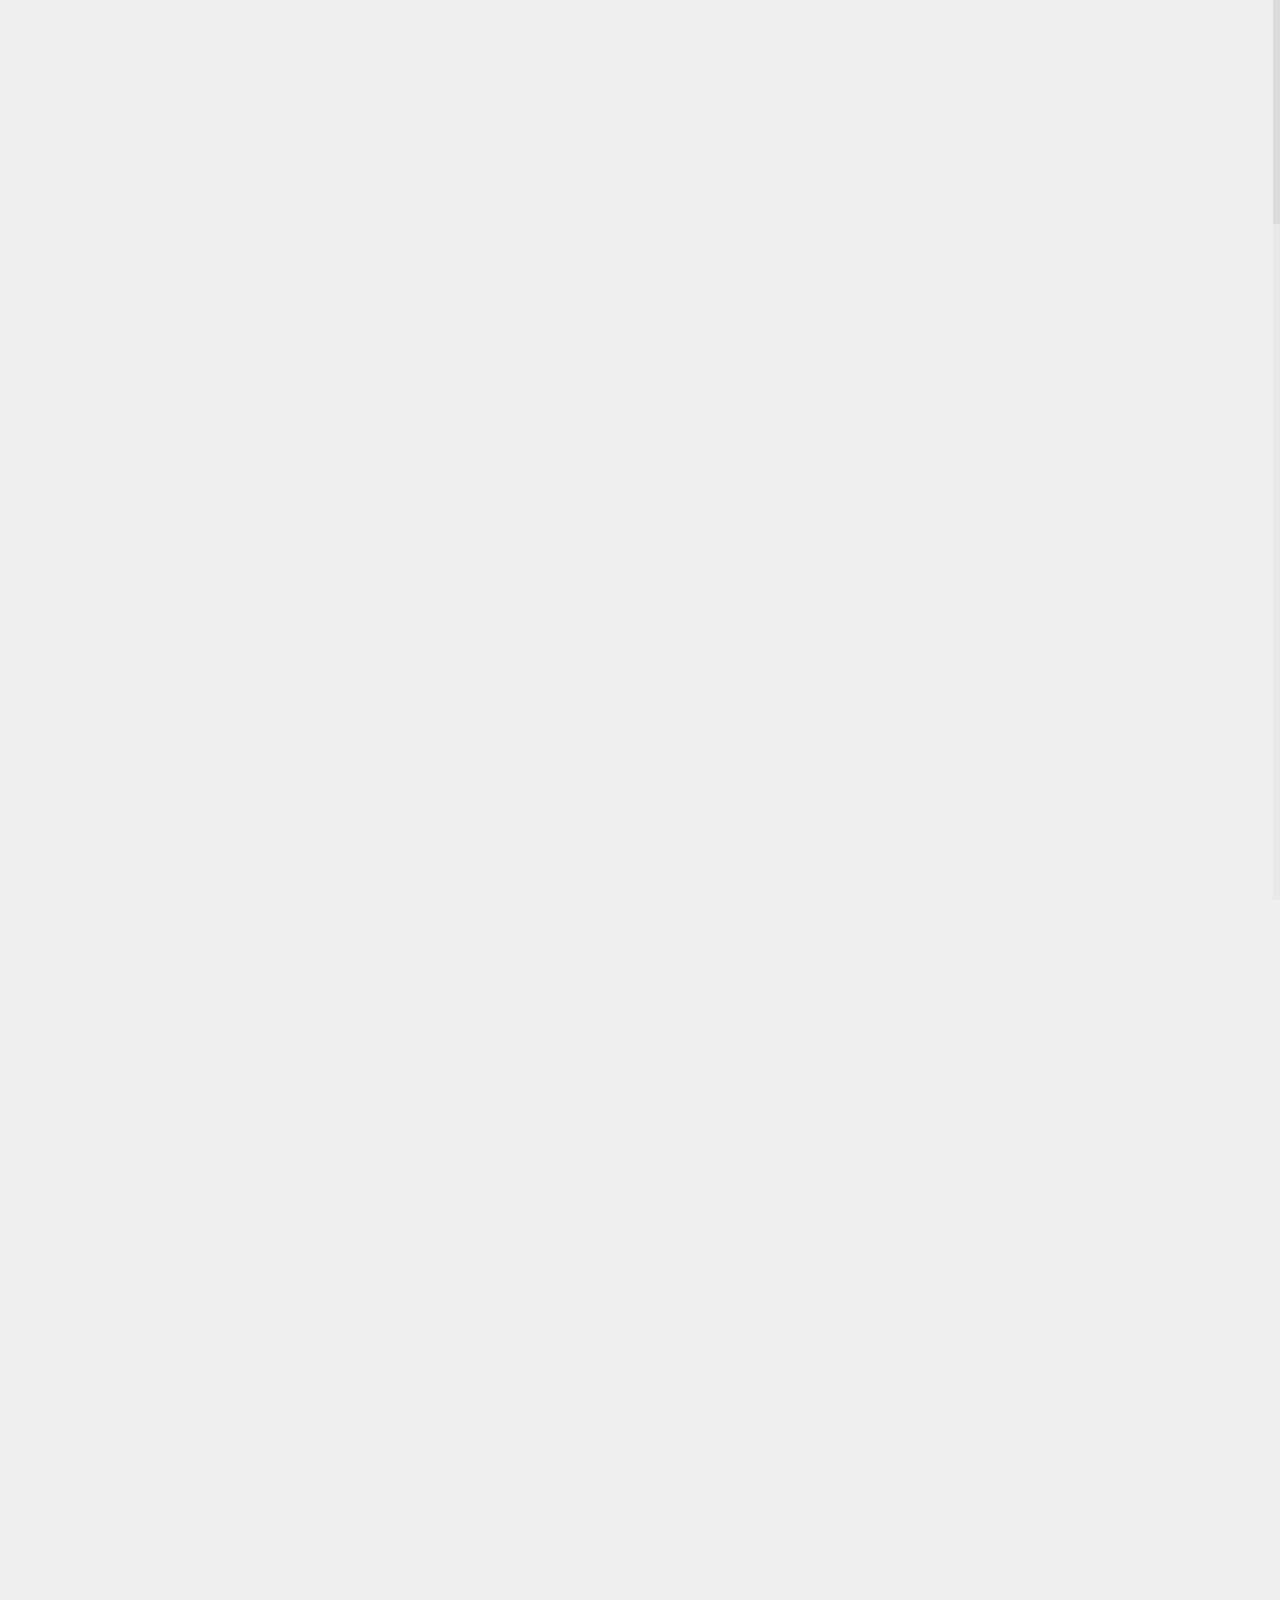
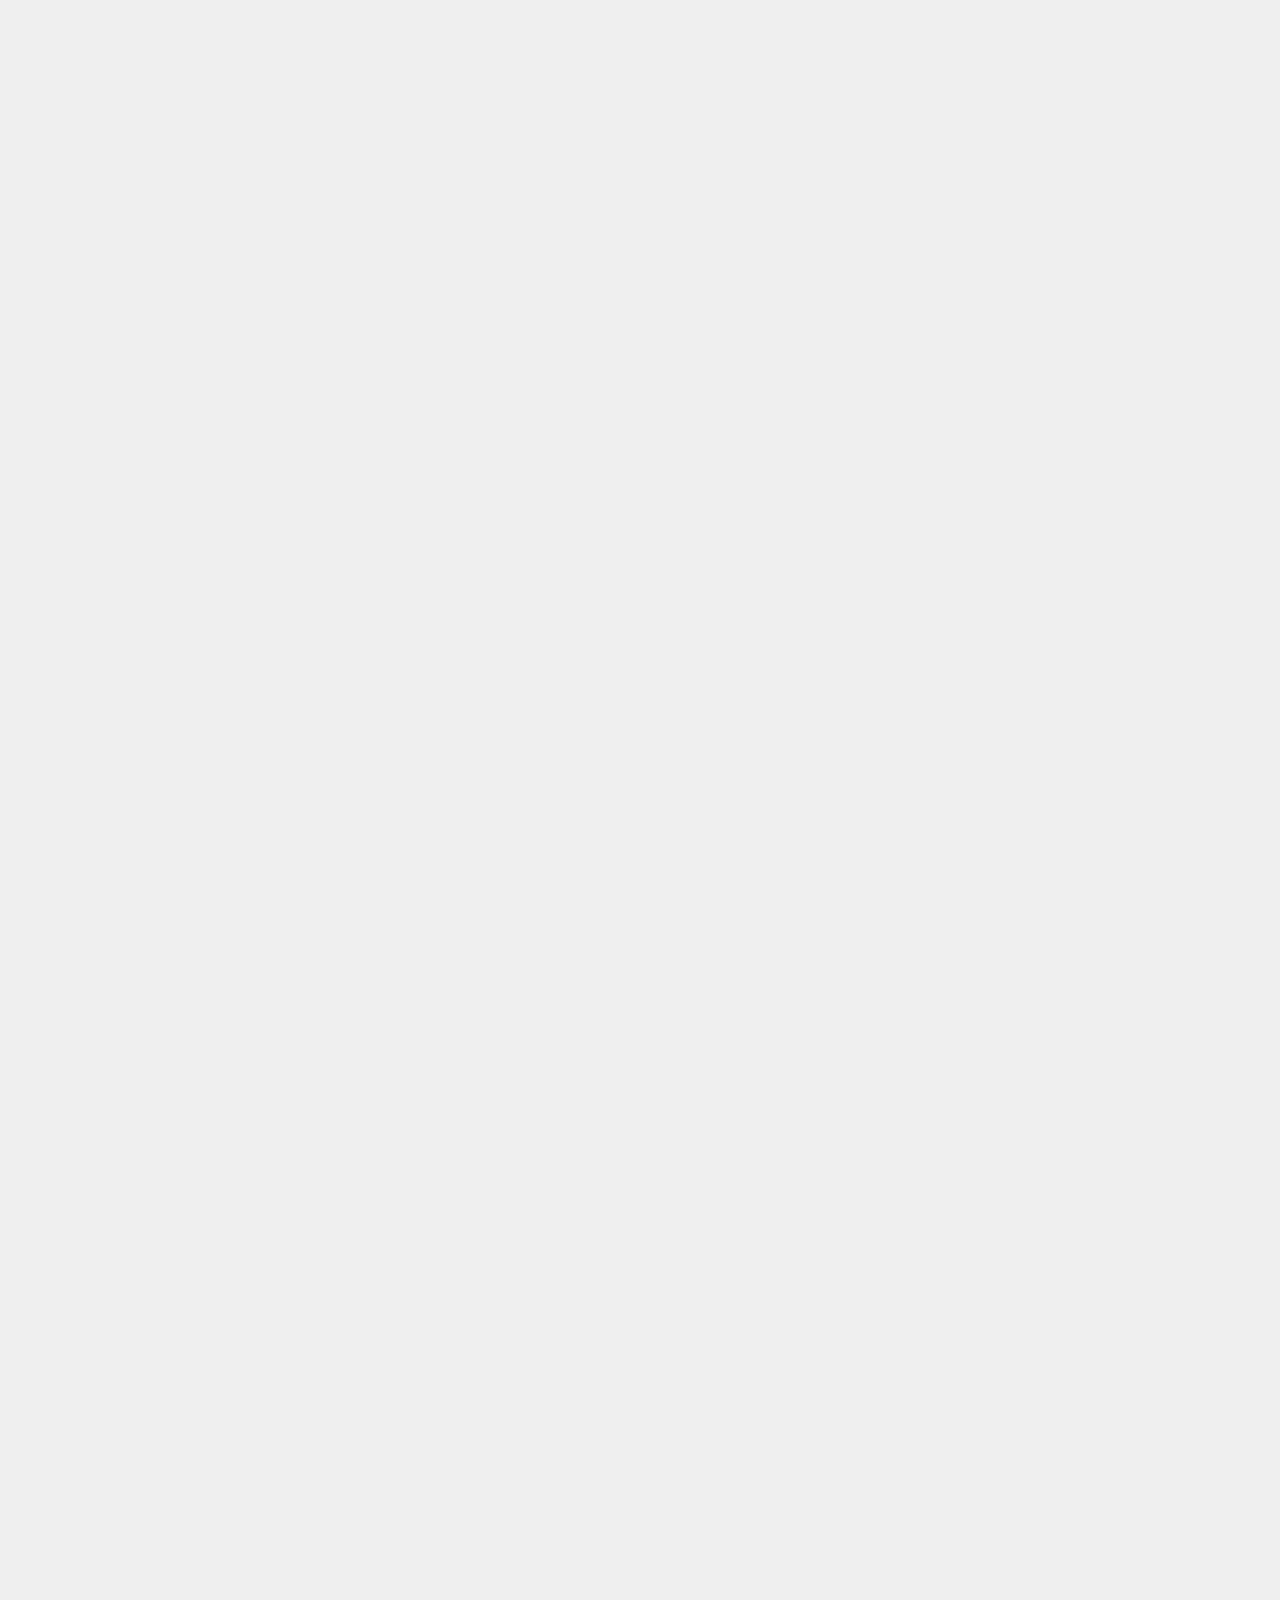
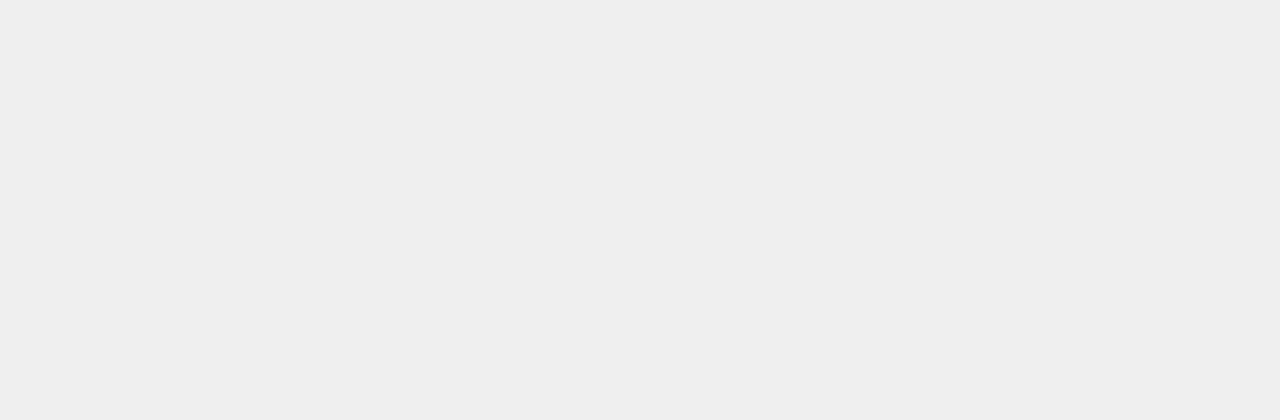
==== commit f70d47bf: "Removed Api Key" ====
--- a/index.html
+++ b/index.html
@@ -258,12 +258,12 @@
 <div class="submit-button">
      <input type="submit" value="Send Now" class="wpcf7-form-control wpcf7-submit submit-button"/>
 </div>
-<div class="wpcf7-form-control-wrap"><div data-sitekey="6LfwBRoUAAAAAIdDlrWPL-uW-K3TychXN7TmGYTo" class="wpcf7-form-control g-recaptcha wpcf7-recaptcha"></div>
+<!-- <div class="wpcf7-form-control-wrap"><div data-sitekey="#" class="wpcf7-form-control g-recaptcha wpcf7-recaptcha"></div>
 <noscript>
 	<div style="width: 302px; height: 422px;">
 		<div style="width: 302px; height: 422px; position: relative;">
 			<div style="width: 302px; height: 422px; position: absolute;">
-				<iframe src="https://www.google.com/recaptcha/api/fallback?k=6LfwBRoUAAAAAIdDlrWPL-uW-K3TychXN7TmGYTo" frameborder="0" scrolling="no" style="width: 302px; height:422px; border-style: none;">
+				<iframe src="#" frameborder="0" scrolling="no" style="width: 302px; height:422px; border-style: none;">
 				</iframe>
 			</div>
 			<div style="width: 300px; height: 60px; border-style: none; bottom: 12px; left: 25px; margin: 0px; padding: 0px; right: 25px; background: #f9f9f9; border: 1px solid #c1c1c1; border-radius: 3px;">
@@ -273,7 +273,7 @@
 		</div>
 	</div>
 </noscript>
-</div><br/>
+</div><br/> -->
 <div class="wpcf7-response-output wpcf7-display-none"></div></form></div>
 						</div>
 					</div>
